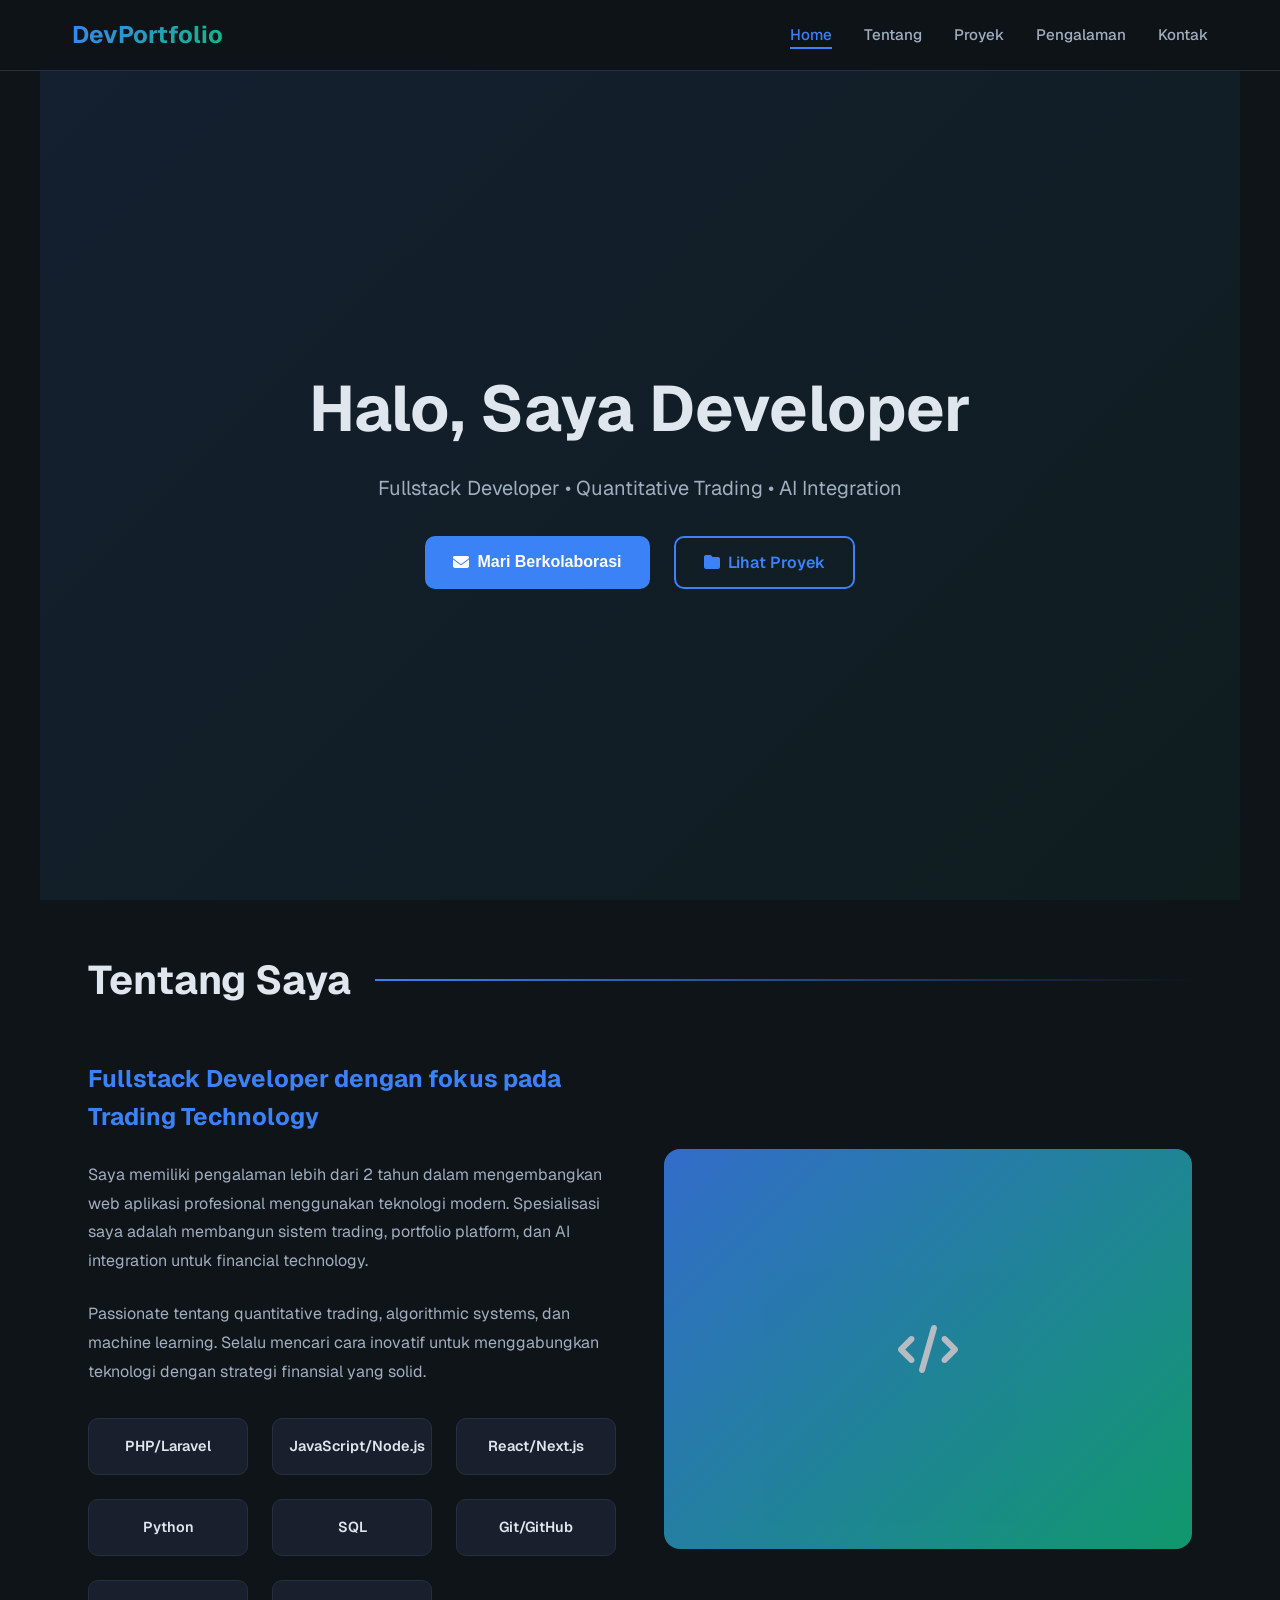
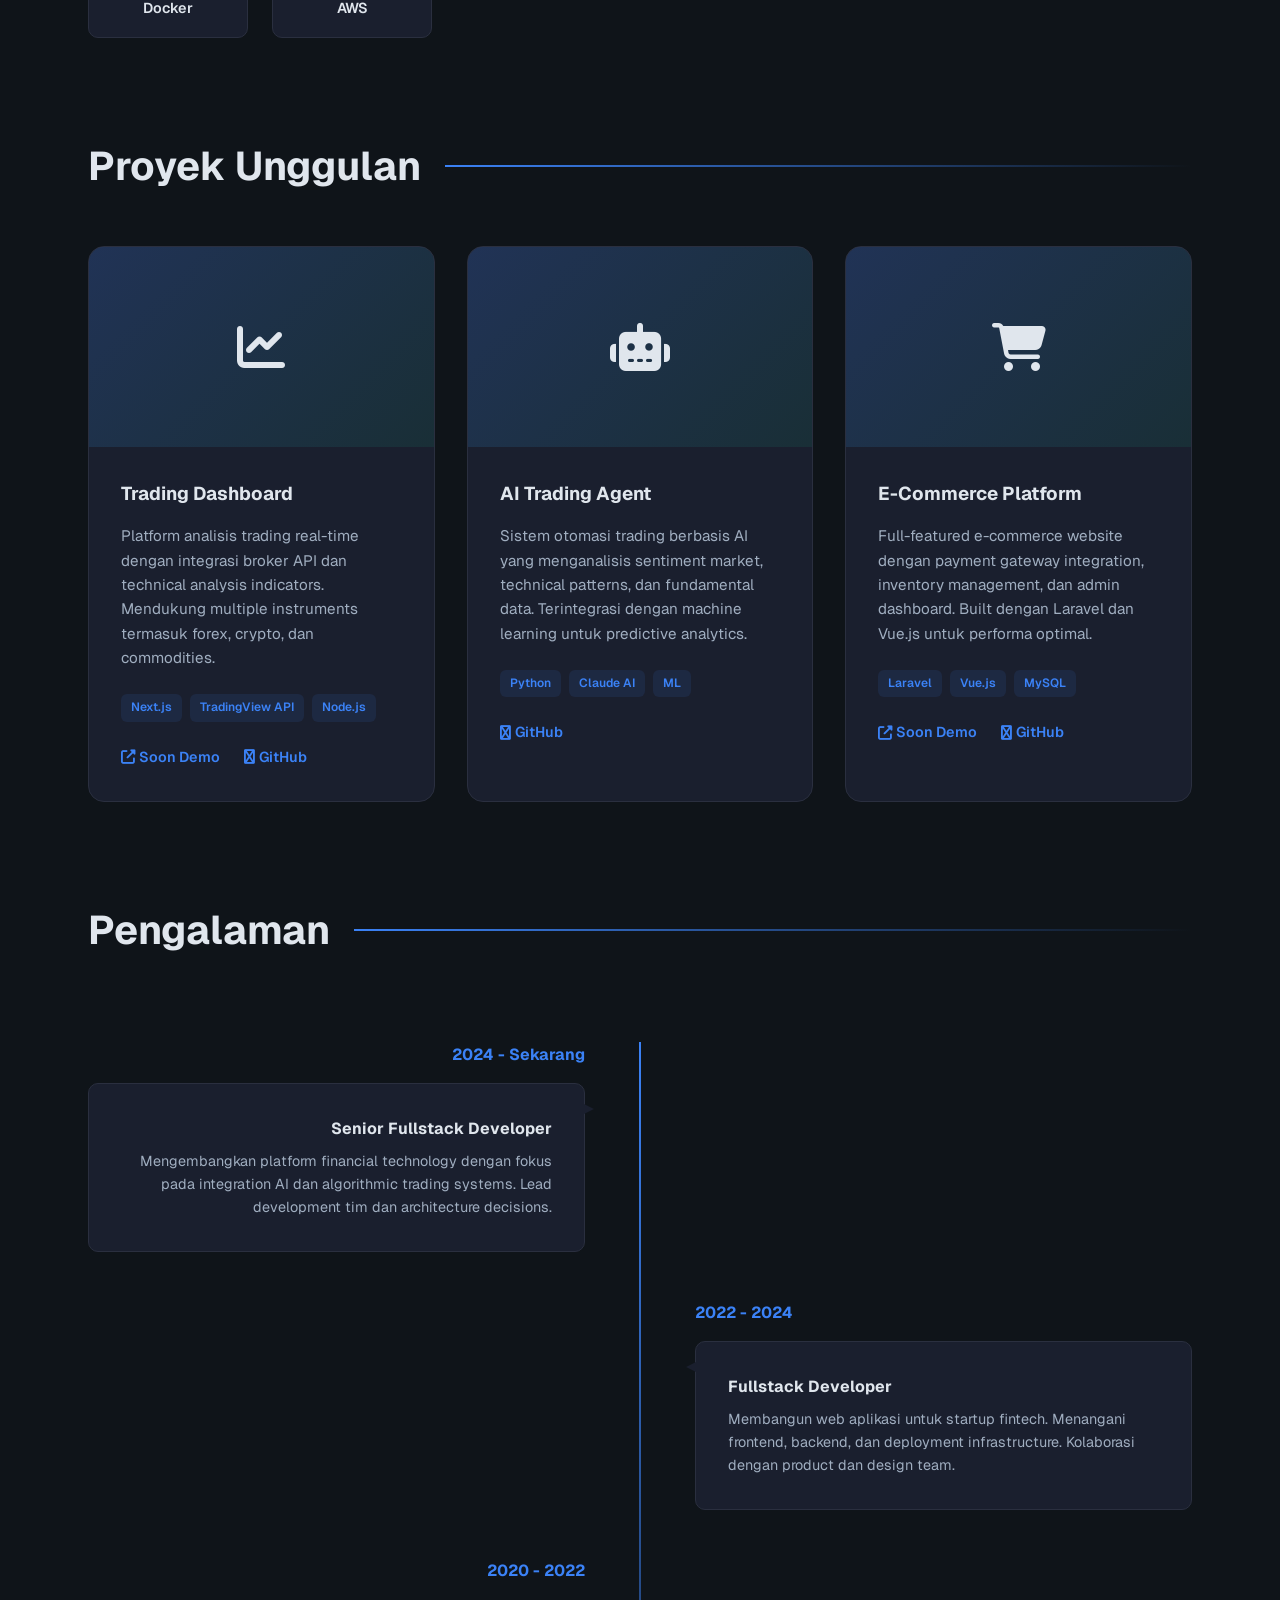
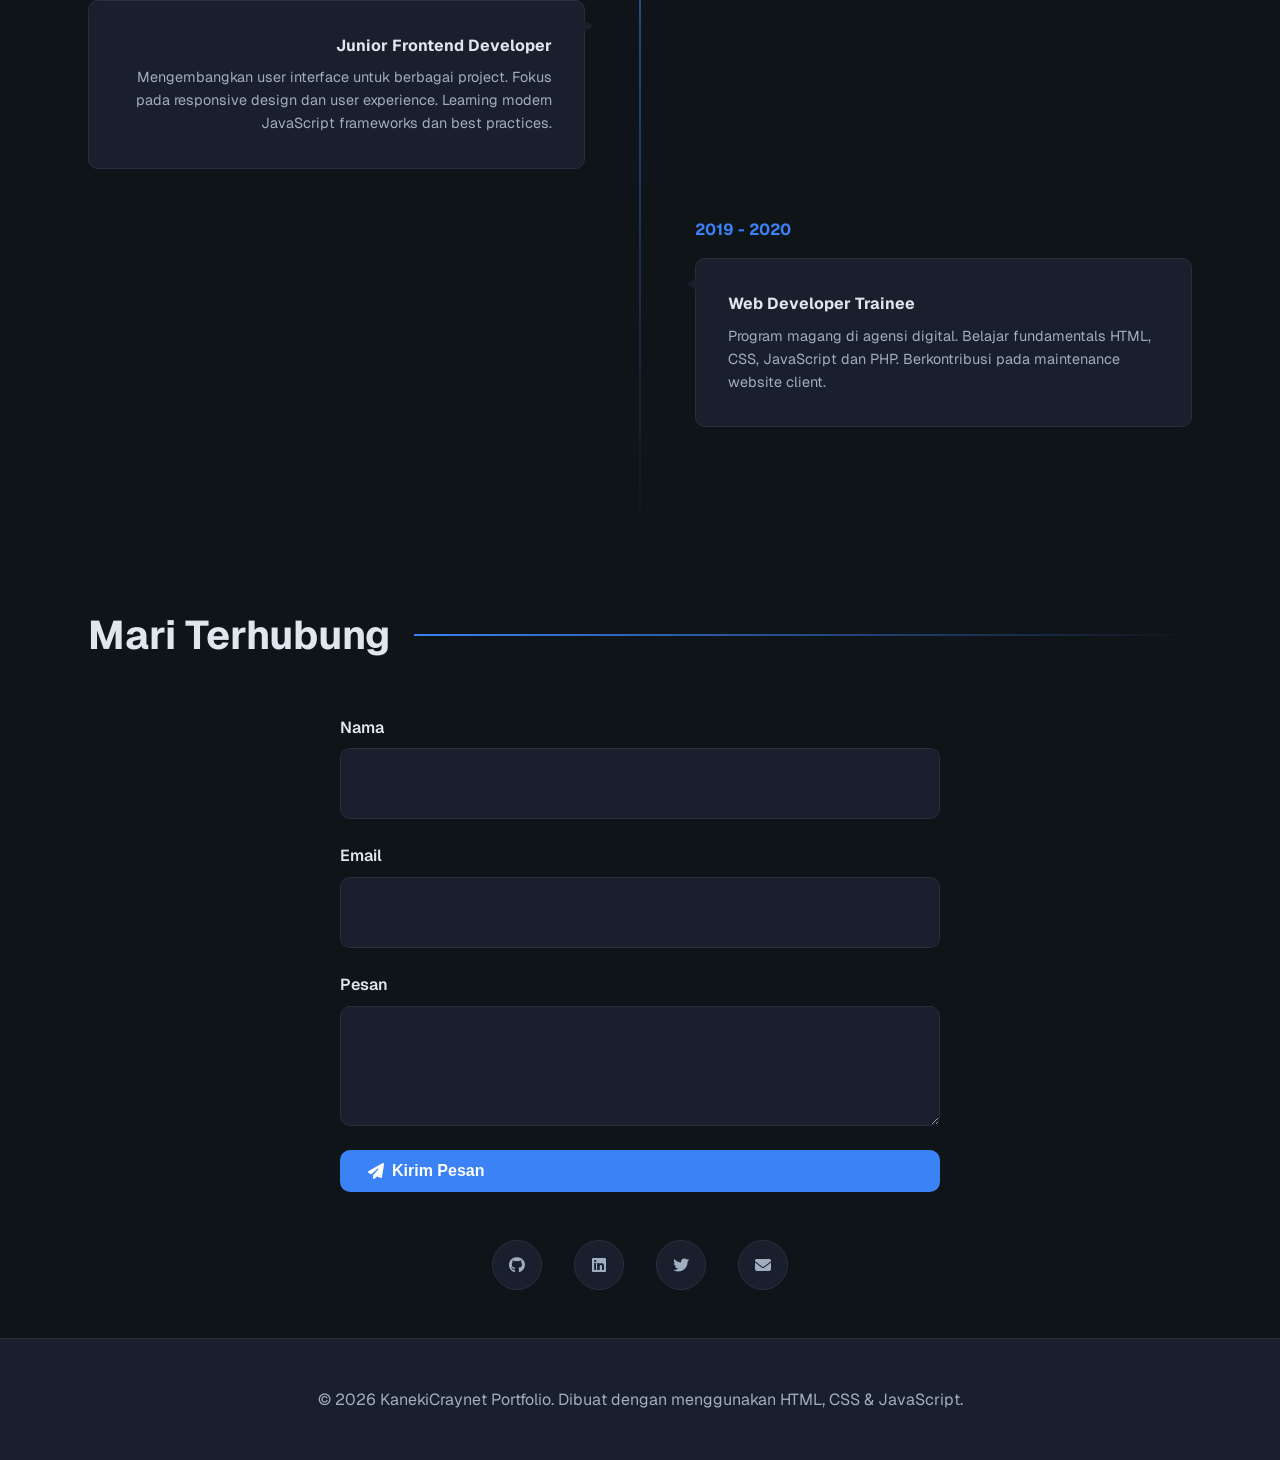
==== index.html @ db85d79d "Update title and author information in index.html" ====
<!DOCTYPE html>
<html lang="id">
<head>
    <meta charset="UTF-8">
    <meta name="viewport" content="width=device-width, initial-scale=1.0">
    <meta name="description" content="Portfolio profesional - Fullstack Developer & Quantitative Trading Enthusiast">
    <meta name="keywords" content="kanekicraynet, portfolio, frontend, backend, trading">
    <meta name="author" content="Dzakri Phalosa Nugroho">
    <title>Portfolio KanekiCraynet - Fullstack Developer</title>
    <link rel="preconnect" href="https://fonts.googleapis.com">
    <link rel="preconnect" href="https://fonts.gstatic.com" crossorigin>
    <link href="https://fonts.googleapis.com/css2?family=Geist:wght@400;500;600;700&display=swap" rel="stylesheet">
    <link href="https://cdnjs.cloudflare.com/ajax/libs/font-awesome/6.4.0/css/all.min.css" rel="stylesheet">
    <style>
        :root {
            --color-bg: #0f1419;
            --color-surface: #1a1f2e;
            --color-border: #2a2f3f;
            --color-text: #e0e6ed;
            --color-text-muted: #a0aec0;
            --color-primary: #3b82f6;
            --color-primary-hover: #2563eb;
            --color-accent: #10b981;
            --color-warning: #f59e0b;
            --space-xs: 0.5rem;
            --space-sm: 1rem;
            --space-md: 1.5rem;
            --space-lg: 2rem;
            --space-xl: 3rem;
            --radius-sm: 6px;
            --radius-md: 10px;
            --radius-lg: 16px;
            --transition: all 0.3s cubic-bezier(0.4, 0, 0.2, 1);
        }

        * {
            margin: 0;
            padding: 0;
            box-sizing: border-box;
        }

        html {
            scroll-behavior: smooth;
        }

        body {
            font-family: 'Geist', -apple-system, BlinkMacSystemFont, 'Segoe UI', sans-serif;
            background-color: var(--color-bg);
            color: var(--color-text);
            line-height: 1.6;
            overflow-x: hidden;
        }

        /* ===== HEADER & NAVIGATION ===== */
        header {
            position: fixed;
            top: 0;
            width: 100%;
            background: rgba(15, 20, 25, 0.95);
            backdrop-filter: blur(8px);
            border-bottom: 1px solid var(--color-border);
            z-index: 1000;
        }

        nav {
            display: flex;
            justify-content: space-between;
            align-items: center;
            padding: var(--space-sm) var(--space-lg);
            max-width: 1200px;
            margin: 0 auto;
            width: 100%;
        }

        .logo {
            font-size: 1.5rem;
            font-weight: 700;
            background: linear-gradient(135deg, var(--color-primary) 0%, var(--color-accent) 100%);
            -webkit-background-clip: text;
            -webkit-text-fill-color: transparent;
            background-clip: text;
        }

        .nav-links {
            display: flex;
            gap: var(--space-lg);
            list-style: none;
        }

        .nav-links a {
            color: var(--color-text-muted);
            text-decoration: none;
            font-size: 0.95rem;
            font-weight: 500;
            transition: var(--transition);
            position: relative;
        }

        .nav-links a:hover,
        .nav-links a.active {
            color: var(--color-primary);
        }

        .nav-links a.active::after {
            content: '';
            position: absolute;
            bottom: -5px;
            left: 0;
            width: 100%;
            height: 2px;
            background: var(--color-primary);
        }

        .menu-toggle {
            display: none;
            background: none;
            border: none;
            color: var(--color-text);
            font-size: 1.5rem;
            cursor: pointer;
        }

        /* ===== HERO SECTION ===== */
        .hero {
            margin-top: 60px;
            min-height: calc(100vh - 60px);
            display: flex;
            align-items: center;
            justify-content: center;
            padding: var(--space-xl);
            background: linear-gradient(135deg, rgba(59, 130, 244, 0.1) 0%, rgba(16, 185, 129, 0.05) 100%);
            position: relative;
            overflow: hidden;
        }

        .hero::before {
            content: '';
            position: absolute;
            top: -50%;
            right: -20%;
            width: 400px;
            height: 400px;
            background: radial-gradient(circle, rgba(59, 130, 244, 0.1) 0%, transparent 70%);
            border-radius: 50%;
        }

        .hero-content {
            text-align: center;
            max-width: 700px;
            z-index: 1;
        }

        .hero h1 {
            font-size: clamp(2.5rem, 8vw, 4rem);
            font-weight: 700;
            margin-bottom: var(--space-md);
            line-height: 1.2;
        }

        .hero .subtitle {
            font-size: clamp(1rem, 2vw, 1.25rem);
            color: var(--color-text-muted);
            margin-bottom: var(--space-lg);
        }

        .cta-buttons {
            display: flex;
            gap: var(--space-md);
            justify-content: center;
            flex-wrap: wrap;
            margin-top: var(--space-lg);
        }

        .btn {
            padding: 12px 28px;
            border-radius: var(--radius-md);
            font-size: 1rem;
            font-weight: 600;
            cursor: pointer;
            transition: var(--transition);
            text-decoration: none;
            display: inline-flex;
            align-items: center;
            gap: var(--space-xs);
            border: none;
        }

        .btn-primary {
            background: var(--color-primary);
            color: white;
        }

        .btn-primary:hover {
            background: var(--color-primary-hover);
            transform: translateY(-2px);
            box-shadow: 0 12px 24px rgba(59, 130, 244, 0.3);
        }

        .btn-secondary {
            background: transparent;
            color: var(--color-primary);
            border: 2px solid var(--color-primary);
        }

        .btn-secondary:hover {
            background: var(--color-primary);
            color: white;
        }

        /* ===== SECTIONS ===== */
        section {
            padding: var(--space-xl);
            max-width: 1200px;
            margin: 0 auto;
        }

        .section-title {
            font-size: clamp(2rem, 5vw, 2.5rem);
            font-weight: 700;
            margin-bottom: var(--space-xl);
            color: var(--color-text);
            display: flex;
            align-items: center;
            gap: var(--space-md);
        }

        .section-title::after {
            content: '';
            flex: 1;
            height: 2px;
            background: linear-gradient(90deg, var(--color-primary) 0%, transparent 100%);
        }

        /* ===== ABOUT SECTION ===== */
        .about-grid {
            display: grid;
            grid-template-columns: 1fr 1fr;
            gap: var(--space-xl);
            align-items: center;
        }

        .about-text h3 {
            font-size: 1.5rem;
            margin-bottom: var(--space-md);
            color: var(--color-primary);
        }

        .about-text p {
            margin-bottom: var(--space-md);
            color: var(--color-text-muted);
            line-height: 1.8;
        }

        .skills-grid {
            display: grid;
            grid-template-columns: repeat(auto-fit, minmax(120px, 1fr));
            gap: var(--space-md);
            margin-top: var(--space-lg);
        }

        .skill-tag {
            background: var(--color-surface);
            border: 1px solid var(--color-border);
            padding: var(--space-sm);
            border-radius: var(--radius-md);
            text-align: center;
            font-size: 0.9rem;
            font-weight: 600;
            transition: var(--transition);
        }

        .skill-tag:hover {
            background: var(--color-primary);
            border-color: var(--color-primary);
            transform: translateY(-4px);
        }

        .about-image {
            width: 100%;
            height: 400px;
            background: linear-gradient(135deg, var(--color-primary), var(--color-accent));
            border-radius: var(--radius-lg);
            display: flex;
            align-items: center;
            justify-content: center;
            font-size: 3rem;
            opacity: 0.8;
        }

        /* ===== PROJECTS SECTION ===== */
        .projects-grid {
            display: grid;
            grid-template-columns: repeat(auto-fit, minmax(300px, 1fr));
            gap: var(--space-lg);
        }

        .project-card {
            background: var(--color-surface);
            border: 1px solid var(--color-border);
            border-radius: var(--radius-lg);
            overflow: hidden;
            transition: var(--transition);
        }

        .project-card:hover {
            border-color: var(--color-primary);
            box-shadow: 0 20px 40px rgba(59, 130, 244, 0.15);
            transform: translateY(-8px);
        }

        .project-image {
            width: 100%;
            height: 200px;
            background: linear-gradient(135deg, rgba(59, 130, 244, 0.2) 0%, rgba(16, 185, 129, 0.1) 100%);
            display: flex;
            align-items: center;
            justify-content: center;
            font-size: 3rem;
        }

        .project-content {
            padding: var(--space-lg);
        }

        .project-content h3 {
            margin-bottom: var(--space-sm);
            color: var(--color-text);
        }

        .project-content p {
            color: var(--color-text-muted);
            font-size: 0.95rem;
            margin-bottom: var(--space-md);
            line-height: 1.6;
        }

        .project-tags {
            display: flex;
            flex-wrap: wrap;
            gap: var(--space-xs);
            margin-bottom: var(--space-md);
        }

        .project-tag {
            font-size: 0.75rem;
            background: rgba(59, 130, 244, 0.1);
            color: var(--color-primary);
            padding: 4px 10px;
            border-radius: var(--radius-sm);
            font-weight: 600;
        }

        .project-links {
            display: flex;
            gap: var(--space-md);
        }

        .project-links a {
            color: var(--color-primary);
            text-decoration: none;
            font-size: 0.9rem;
            font-weight: 600;
            display: flex;
            align-items: center;
            gap: 4px;
            transition: var(--transition);
        }

        .project-links a:hover {
            color: var(--color-accent);
            transform: translateX(4px);
        }

        /* ===== EXPERIENCE SECTION ===== */
        .timeline {
            position: relative;
            padding: var(--space-lg) 0;
        }

        .timeline::before {
            content: '';
            position: absolute;
            left: 50%;
            transform: translateX(-50%);
            width: 2px;
            height: 100%;
            background: linear-gradient(180deg, var(--color-primary) 0%, transparent 100%);
        }

        .timeline-item {
            margin-bottom: var(--space-xl);
            width: 45%;
        }

        .timeline-item:nth-child(odd) {
            margin-left: 0;
            text-align: right;
        }

        .timeline-item:nth-child(even) {
            margin-left: auto;
        }

        .timeline-content {
            background: var(--color-surface);
            border: 1px solid var(--color-border);
            padding: var(--space-lg);
            border-radius: var(--radius-md);
            position: relative;
        }

        .timeline-item:nth-child(odd) .timeline-content::after {
            content: '';
            position: absolute;
            right: -10px;
            top: 20px;
            width: 0;
            height: 0;
            border-left: 10px solid var(--color-surface);
            border-top: 5px solid transparent;
            border-bottom: 5px solid transparent;
        }

        .timeline-item:nth-child(even) .timeline-content::after {
            content: '';
            position: absolute;
            left: -10px;
            top: 20px;
            width: 0;
            height: 0;
            border-right: 10px solid var(--color-surface);
            border-top: 5px solid transparent;
            border-bottom: 5px solid transparent;
        }

        .timeline-date {
            font-weight: 700;
            color: var(--color-primary);
            margin-bottom: var(--space-sm);
        }

        .timeline-content h4 {
            color: var(--color-text);
            margin-bottom: var(--space-xs);
        }

        .timeline-content p {
            color: var(--color-text-muted);
            font-size: 0.9rem;
        }

        /* ===== CONTACT SECTION ===== */
        .contact-container {
            max-width: 600px;
            margin: 0 auto;
        }

        .contact-form {
            display: flex;
            flex-direction: column;
            gap: var(--space-md);
        }

        .form-group {
            display: flex;
            flex-direction: column;
        }

        .form-group label {
            margin-bottom: var(--space-xs);
            font-weight: 600;
            color: var(--color-text);
        }

        .form-group input,
        .form-group textarea {
            background: var(--color-surface);
            border: 1px solid var(--color-border);
            color: var(--color-text);
            padding: var(--space-md);
            border-radius: var(--radius-md);
            font-family: inherit;
            font-size: 1rem;
            transition: var(--transition);
        }

        .form-group input:focus,
        .form-group textarea:focus {
            outline: none;
            border-color: var(--color-primary);
            box-shadow: 0 0 0 3px rgba(59, 130, 244, 0.1);
        }

        .form-group textarea {
            resize: vertical;
            min-height: 120px;
        }

        .social-links {
            display: flex;
            justify-content: center;
            gap: var(--space-lg);
            margin-top: var(--space-xl);
        }

        .social-links a {
            width: 50px;
            height: 50px;
            display: flex;
            align-items: center;
            justify-content: center;
            background: var(--color-surface);
            border: 1px solid var(--color-border);
            border-radius: 50%;
            color: var(--color-text-muted);
            transition: var(--transition);
            text-decoration: none;
        }

        .social-links a:hover {
            background: var(--color-primary);
            border-color: var(--color-primary);
            color: white;
            transform: translateY(-4px);
        }

        /* ===== FOOTER ===== */
        footer {
            background: var(--color-surface);
            border-top: 1px solid var(--color-border);
            padding: var(--space-xl);
            text-align: center;
            color: var(--color-text-muted);
        }

        footer p {
            margin: 0;
        }

        /* ===== RESPONSIVE ===== */
        @media (max-width: 768px) {
            .nav-links {
                display: none;
                position: absolute;
                top: 60px;
                left: 0;
                right: 0;
                flex-direction: column;
                background: var(--color-surface);
                border-bottom: 1px solid var(--color-border);
                gap: 0;
                padding: var(--space-lg);
            }

            .nav-links.active {
                display: flex;
            }

            .nav-links a {
                padding: var(--space-md) 0;
                border-bottom: 1px solid var(--color-border);
            }

            .menu-toggle {
                display: block;
            }

            .about-grid {
                grid-template-columns: 1fr;
            }

            .about-image {
                height: 300px;
            }

            .timeline::before {
                left: 20px;
            }

            .timeline-item,
            .timeline-item:nth-child(odd) {
                width: 100%;
                margin-left: 60px !important;
                text-align: left !important;
            }

            .timeline-content::after {
                display: none;
            }

            .timeline-item::before {
                content: '';
                position: absolute;
                left: -43px;
                top: 0;
                width: 16px;
                height: 16px;
                background: var(--color-primary);
                border: 3px solid var(--color-bg);
                border-radius: 50%;
            }

            section {
                padding: var(--space-lg);
            }

            .cta-buttons {
                flex-direction: column;
            }

            .btn {
                justify-content: center;
            }
        }

        @media (max-width: 480px) {
            :root {
                --space-xl: 2rem;
                --space-lg: 1.5rem;
            }

            .section-title {
                font-size: 1.5rem;
            }

            .section-title::after {
                display: none;
            }

            .skills-grid {
                grid-template-columns: repeat(2, 1fr);
            }

            .projects-grid {
                grid-template-columns: 1fr;
            }

            .hero h1 {
                font-size: 2rem;
            }
        }
    </style>
</head>
<body>
    <!-- HEADER & NAVIGATION -->
    <header>
        <nav>
            <div class="logo">Dev<span style="color: var(--color-accent);">Portfolio</span></div>
            <ul class="nav-links">
                <li><a href="#hero" class="nav-link active">Home</a></li>
                <li><a href="#about" class="nav-link">Tentang</a></li>
                <li><a href="#projects" class="nav-link">Proyek</a></li>
                <li><a href="#experience" class="nav-link">Pengalaman</a></li>
                <li><a href="#contact" class="nav-link">Kontak</a></li>
            </ul>
            <button class="menu-toggle" aria-label="Toggle menu">
                <i class="fas fa-bars"></i>
            </button>
        </nav>
    </header>

    <!-- HERO SECTION -->
    <section class="hero" id="hero">
        <div class="hero-content">
            <h1>Halo, Saya Developer</h1>
            <p class="subtitle">Fullstack Developer • Quantitative Trading • AI Integration</p>
            <div class="cta-buttons">
                <button class="btn btn-primary" onclick="document.getElementById('contact').scrollIntoView()">
                    <i class="fas fa-envelope"></i> Mari Berkolaborasi
                </button>
                <a href="#projects" class="btn btn-secondary">
                    <i class="fas fa-folder"></i> Lihat Proyek
                </a>
            </div>
        </div>
    </section>

    <!-- ABOUT SECTION -->
    <section id="about">
        <h2 class="section-title">Tentang Saya</h2>
        <div class="about-grid">
            <div class="about-text">
                <h3>Fullstack Developer dengan fokus pada Trading Technology</h3>
                <p>Saya memiliki pengalaman lebih dari 2 tahun dalam mengembangkan web aplikasi profesional menggunakan teknologi modern. Spesialisasi saya adalah membangun sistem trading, portfolio platform, dan AI integration untuk financial technology.</p>
                <p>Passionate tentang quantitative trading, algorithmic systems, dan machine learning. Selalu mencari cara inovatif untuk menggabungkan teknologi dengan strategi finansial yang solid.</p>
                <div class="skills-grid">
                    <div class="skill-tag">PHP/Laravel</div>
                    <div class="skill-tag">JavaScript/Node.js</div>
                    <div class="skill-tag">React/Next.js</div>
                    <div class="skill-tag">Python</div>
                    <div class="skill-tag">SQL</div>
                    <div class="skill-tag">Git/GitHub</div>
                    <div class="skill-tag">Docker</div>
                    <div class="skill-tag">AWS</div>
                </div>
            </div>
            <div class="about-image">
                <i class="fas fa-code"></i>
            </div>
        </div>
    </section>

    <!-- PROJECTS SECTION -->
    <section id="projects">
        <h2 class="section-title">Proyek Unggulan</h2>
        <div class="projects-grid">
            <div class="project-card">
                <div class="project-image">
                    <i class="fas fa-chart-line"></i>
                </div>
                <div class="project-content">
                    <h3>Trading Dashboard</h3>
                    <p>Platform analisis trading real-time dengan integrasi broker API dan technical analysis indicators. Mendukung multiple instruments termasuk forex, crypto, dan commodities.</p>
                    <div class="project-tags">
                        <span class="project-tag">Next.js</span>
                        <span class="project-tag">TradingView API</span>
                        <span class="project-tag">Node.js</span>
                    </div>
                    <div class="project-links">
                        <a href="#"><i class="fas fa-external-link-alt"></i> Soon Demo</a>
                        <a href="https://github.com/KanekiCraynet/Funded-Market"><i class="fas fa-github"></i> GitHub</a>
                    </div>
                </div>
            </div>

            <div class="project-card">
                <div class="project-image">
                    <i class="fas fa-robot"></i>
                </div>
                <div class="project-content">
                    <h3>AI Trading Agent</h3>
                    <p>Sistem otomasi trading berbasis AI yang menganalisis sentiment market, technical patterns, dan fundamental data. Terintegrasi dengan machine learning untuk predictive analytics.</p>
                    <div class="project-tags">
                        <span class="project-tag">Python</span>
                        <span class="project-tag">Claude AI</span>
                        <span class="project-tag">ML</span>
                    </div>
                    <div class="project-links">
                        <a href="https://github.com/KanekiCraynet/AI-Gen-Xll-1.6"><i class="fas fa-github"></i> GitHub</a>
                    </div>
                </div>
            </div>

            <div class="project-card">
                <div class="project-image">
                    <i class="fas fa-shopping-cart"></i>
                </div>
                <div class="project-content">
                    <h3>E-Commerce Platform</h3>
                    <p>Full-featured e-commerce website dengan payment gateway integration, inventory management, dan admin dashboard. Built dengan Laravel dan Vue.js untuk performa optimal.</p>
                    <div class="project-tags">
                        <span class="project-tag">Laravel</span>
                        <span class="project-tag">Vue.js</span>
                        <span class="project-tag">MySQL</span>
                    </div>
                    <div class="project-links">
                        <a href="#"><i class="fas fa-external-link-alt"></i>Soon Demo</a>
                        <a href="https://github.com/KanekiCraynet/website-topup-game"><i class="fas fa-github"></i> GitHub</a>
                    </div>
                </div>
            </div>
        </div>
    </section>

    <!-- EXPERIENCE SECTION -->
    <section id="experience">
        <h2 class="section-title">Pengalaman</h2>
        <div class="timeline">
            <div class="timeline-item">
                <div class="timeline-date">2024 - Sekarang</div>
                <div class="timeline-content">
                    <h4>Senior Fullstack Developer</h4>
                    <p>Mengembangkan platform financial technology dengan fokus pada integration AI dan algorithmic trading systems. Lead development tim dan architecture decisions.</p>
                </div>
            </div>

            <div class="timeline-item">
                <div class="timeline-date">2022 - 2024</div>
                <div class="timeline-content">
                    <h4>Fullstack Developer</h4>
                    <p>Membangun web aplikasi untuk startup fintech. Menangani frontend, backend, dan deployment infrastructure. Kolaborasi dengan product dan design team.</p>
                </div>
            </div>

            <div class="timeline-item">
                <div class="timeline-date">2020 - 2022</div>
                <div class="timeline-content">
                    <h4>Junior Frontend Developer</h4>
                    <p>Mengembangkan user interface untuk berbagai project. Fokus pada responsive design dan user experience. Learning modern JavaScript frameworks dan best practices.</p>
                </div>
            </div>

            <div class="timeline-item">
                <div class="timeline-date">2019 - 2020</div>
                <div class="timeline-content">
                    <h4>Web Developer Trainee</h4>
                    <p>Program magang di agensi digital. Belajar fundamentals HTML, CSS, JavaScript dan PHP. Berkontribusi pada maintenance website client.</p>
                </div>
            </div>
        </div>
    </section>

    <!-- CONTACT SECTION -->
    <section id="contact">
        <h2 class="section-title">Mari Terhubung</h2>
        <div class="contact-container">
            <form class="contact-form" onsubmit="handleFormSubmit(event)">
                <div class="form-group">
                    <label for="name">Nama</label>
                    <input type="text" id="name" name="name" required>
                </div>
                <div class="form-group">
                    <label for="email">Email</label>
                    <input type="email" id="email" name="email" required>
                </div>
                <div class="form-group">
                    <label for="message">Pesan</label>
                    <textarea id="message" name="message" required></textarea>
                </div>
                <button type="submit" class="btn btn-primary">
                    <i class="fas fa-paper-plane"></i> Kirim Pesan
                </button>
            </form>

            <div class="social-links">
                <a href="https://github.com" target="_blank" rel="noopener noreferrer" title="GitHub">
                    <i class="fab fa-github"></i>
                </a>
                <a href="https://linkedin.com" target="_blank" rel="noopener noreferrer" title="LinkedIn">
                    <i class="fab fa-linkedin"></i>
                </a>
                <a href="https://twitter.com" target="_blank" rel="noopener noreferrer" title="Twitter">
                    <i class="fab fa-twitter"></i>
                </a>
                <a href="mailto:your.email@example.com" title="Email">
                    <i class="fas fa-envelope"></i>
                </a>
            </div>
        </div>
    </section>

    <!-- FOOTER -->
    <footer>
        <p>&copy; 2026 KanekiCraynet Portfolio. Dibuat dengan <i class=style="color: var(--color-accent);"></i> menggunakan HTML, CSS & JavaScript.</p>
    </footer>

    <script>
        // ===== SMOOTH NAVIGATION =====
        document.querySelectorAll('.nav-link').forEach(link => {
            link.addEventListener('click', (e) => {
                document.querySelectorAll('.nav-link').forEach(l => l.classList.remove('active'));
                link.classList.add('active');
                document.querySelector('.nav-links').classList.remove('active');
            });
        });

        // ===== MOBILE MENU TOGGLE =====
        document.querySelector('.menu-toggle').addEventListener('click', () => {
            document.querySelector('.nav-links').classList.toggle('active');
        });

        // ===== CLOSE MENU WHEN CLICKING ON LINK =====
        document.querySelectorAll('.nav-links a').forEach(link => {
            link.addEventListener('click', () => {
                document.querySelector('.nav-links').classList.remove('active');
            });
        });

        // ===== FORM HANDLING =====
        function handleFormSubmit(event) {
            event.preventDefault();
            const name = document.getElementById('name').value;
            const email = document.getElementById('email').value;
            const message = document.getElementById('message').value;
            
            alert(`Terima kasih ${name}! Pesan Anda telah diterima. Kami akan menghubungi Anda di ${email}`);
            event.target.reset();
        }

        // ===== SCROLL DETECTION FOR NAV HIGHLIGHTING =====
        window.addEventListener('scroll', () => {
            const sections = document.querySelectorAll('section');
            const scrollPos = window.scrollY;

            sections.forEach(section => {
                const sectionTop = section.offsetTop - 100;
                const sectionHeight = section.offsetHeight;
                const sectionId = section.getAttribute('id');
                
                if (scrollPos >= sectionTop && scrollPos < sectionTop + sectionHeight) {
                    document.querySelectorAll('.nav-link').forEach(link => {
                        link.classList.remove('active');
                    });
                    document.querySelector(`a[href="#${sectionId}"]`).classList.add('active');
                }
            });
        });
    </script>
</body>
</html>
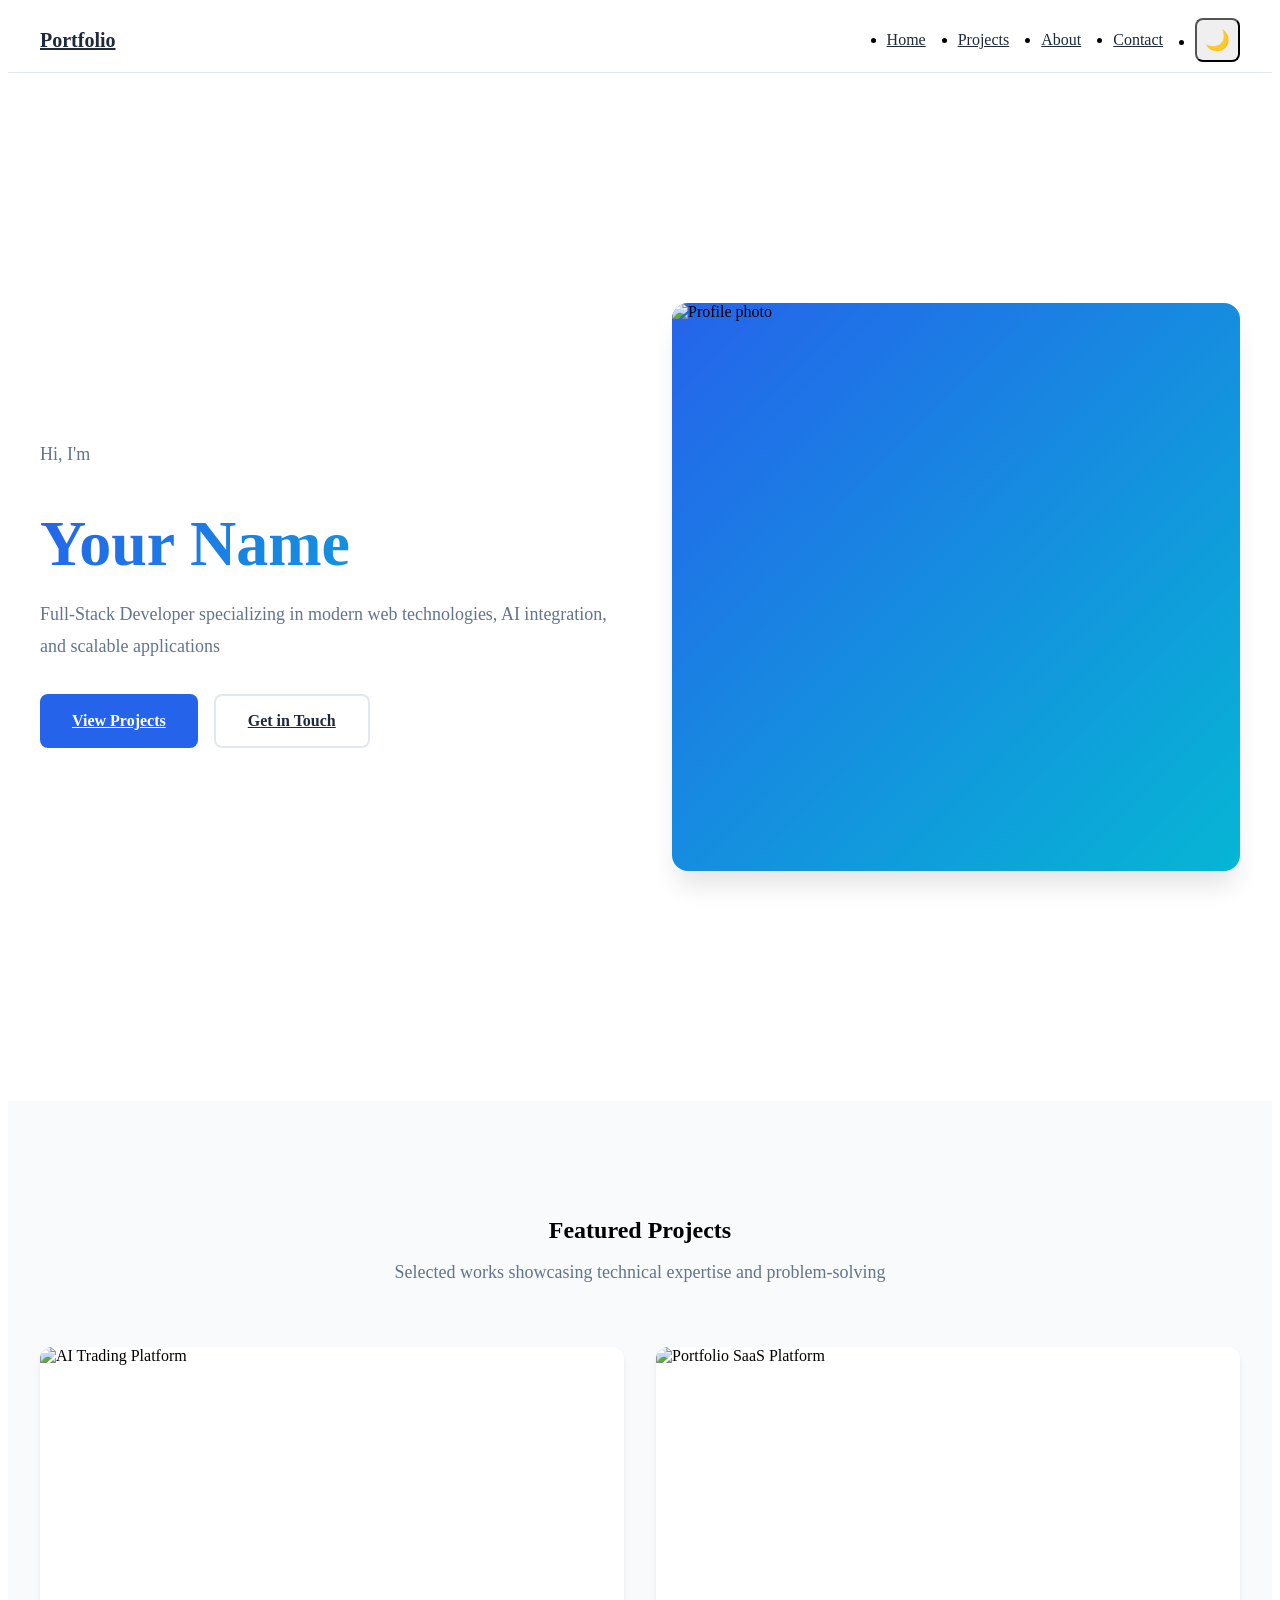
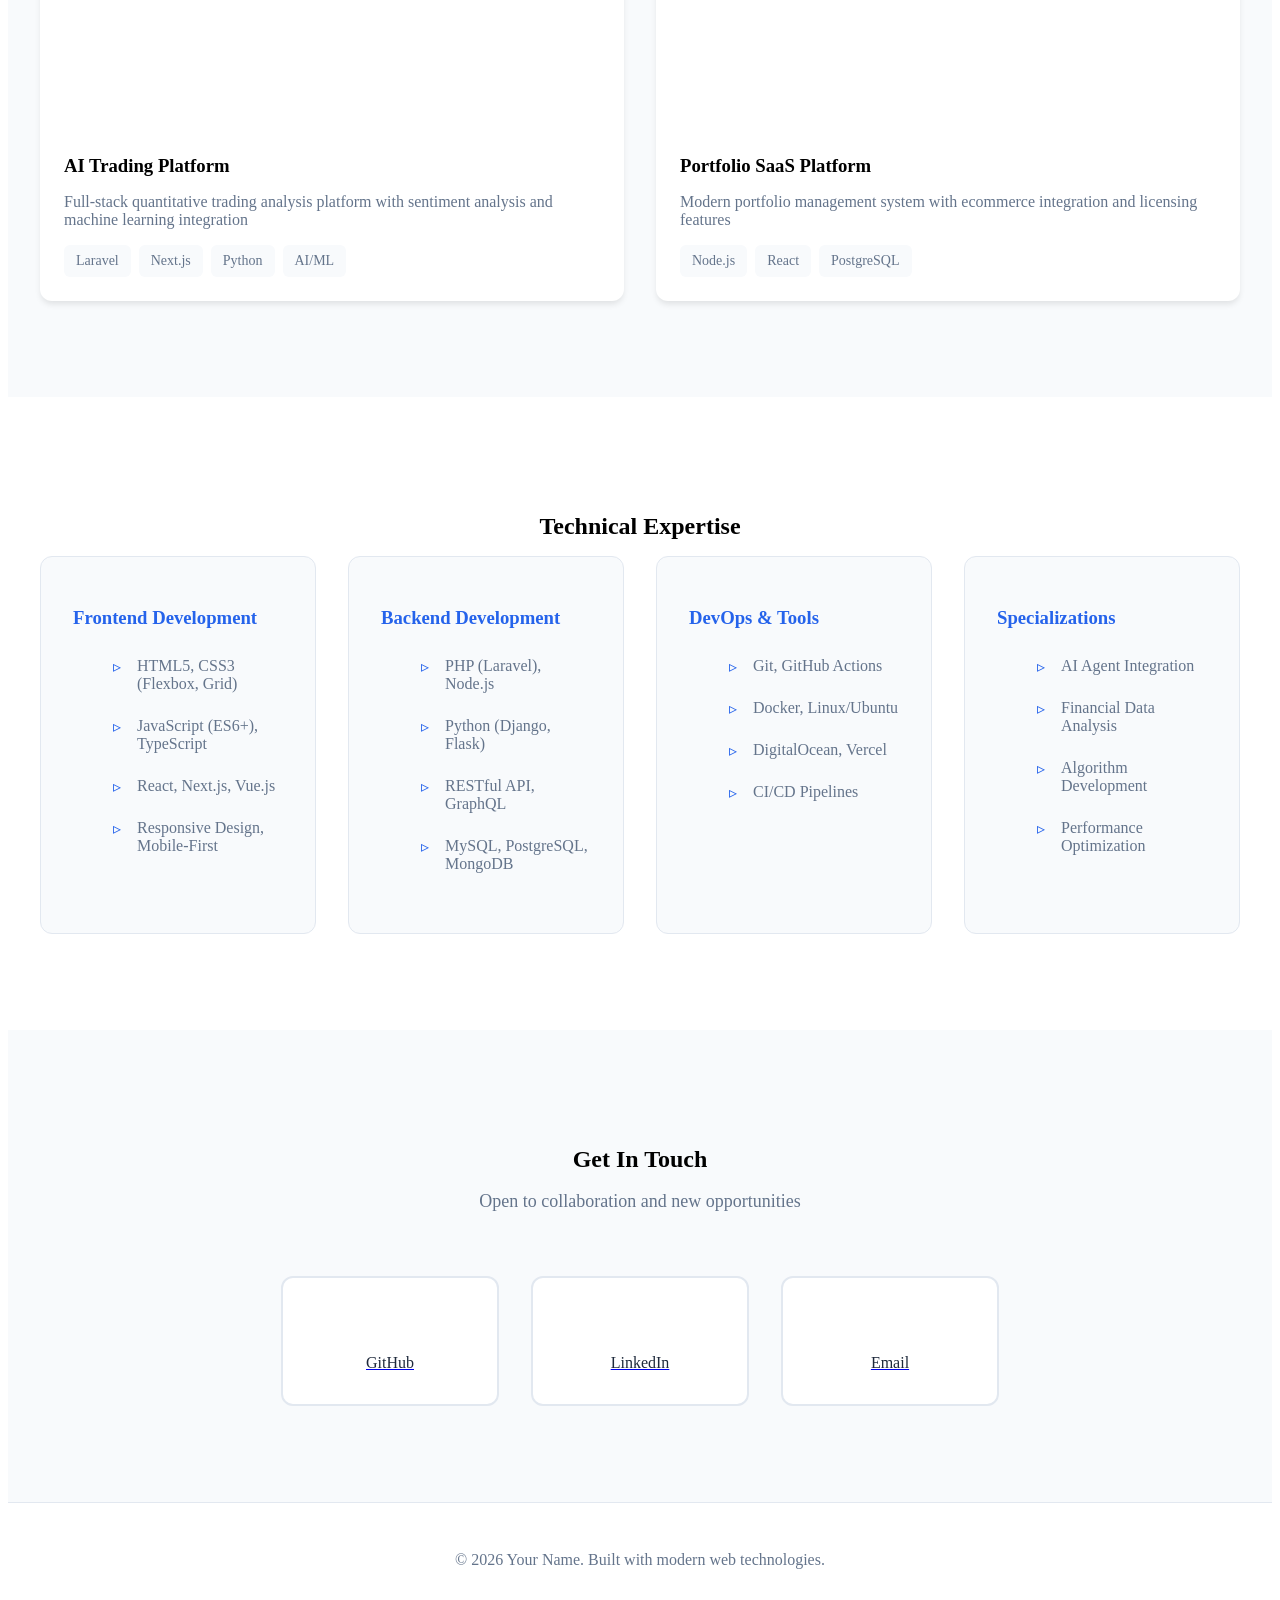
==== commit 9ed06e07: "Revise index.html for SEO and navigation improvements Updated SEO meta tags, navigation structure, a" ====
--- a/index.html
+++ b/index.html
@@ -3,898 +3,224 @@
 <head>
     <meta charset="UTF-8">
     <meta name="viewport" content="width=device-width, initial-scale=1.0">
-    <meta name="description" content="Portfolio profesional - Fullstack Developer & Quantitative Trading Enthusiast">
-    <meta name="keywords" content="kanekicraynet, portfolio, frontend, backend, trading">
-    <meta name="author" content="Dzakri Phalosa Nugroho">
-    <title>Portfolio KanekiCraynet - Fullstack Developer</title>
-    <link rel="preconnect" href="https://fonts.googleapis.com">
-    <link rel="preconnect" href="https://fonts.gstatic.com" crossorigin>
-    <link href="https://fonts.googleapis.com/css2?family=Geist:wght@400;500;600;700&display=swap" rel="stylesheet">
-    <link href="https://cdnjs.cloudflare.com/ajax/libs/font-awesome/6.4.0/css/all.min.css" rel="stylesheet">
-    <style>
-        :root {
-            --color-bg: #0f1419;
-            --color-surface: #1a1f2e;
-            --color-border: #2a2f3f;
-            --color-text: #e0e6ed;
-            --color-text-muted: #a0aec0;
-            --color-primary: #3b82f6;
-            --color-primary-hover: #2563eb;
-            --color-accent: #10b981;
-            --color-warning: #f59e0b;
-            --space-xs: 0.5rem;
-            --space-sm: 1rem;
-            --space-md: 1.5rem;
-            --space-lg: 2rem;
-            --space-xl: 3rem;
-            --radius-sm: 6px;
-            --radius-md: 10px;
-            --radius-lg: 16px;
-            --transition: all 0.3s cubic-bezier(0.4, 0, 0.2, 1);
-        }
-
-        * {
-            margin: 0;
-            padding: 0;
-            box-sizing: border-box;
-        }
-
-        html {
-            scroll-behavior: smooth;
-        }
-
-        body {
-            font-family: 'Geist', -apple-system, BlinkMacSystemFont, 'Segoe UI', sans-serif;
-            background-color: var(--color-bg);
-            color: var(--color-text);
-            line-height: 1.6;
-            overflow-x: hidden;
-        }
-
-        /* ===== HEADER & NAVIGATION ===== */
-        header {
-            position: fixed;
-            top: 0;
-            width: 100%;
-            background: rgba(15, 20, 25, 0.95);
-            backdrop-filter: blur(8px);
-            border-bottom: 1px solid var(--color-border);
-            z-index: 1000;
-        }
-
-        nav {
-            display: flex;
-            justify-content: space-between;
-            align-items: center;
-            padding: var(--space-sm) var(--space-lg);
-            max-width: 1200px;
-            margin: 0 auto;
-            width: 100%;
-        }
-
-        .logo {
-            font-size: 1.5rem;
-            font-weight: 700;
-            background: linear-gradient(135deg, var(--color-primary) 0%, var(--color-accent) 100%);
-            -webkit-background-clip: text;
-            -webkit-text-fill-color: transparent;
-            background-clip: text;
-        }
-
-        .nav-links {
-            display: flex;
-            gap: var(--space-lg);
-            list-style: none;
-        }
-
-        .nav-links a {
-            color: var(--color-text-muted);
-            text-decoration: none;
-            font-size: 0.95rem;
-            font-weight: 500;
-            transition: var(--transition);
-            position: relative;
-        }
-
-        .nav-links a:hover,
-        .nav-links a.active {
-            color: var(--color-primary);
-        }
-
-        .nav-links a.active::after {
-            content: '';
-            position: absolute;
-            bottom: -5px;
-            left: 0;
-            width: 100%;
-            height: 2px;
-            background: var(--color-primary);
-        }
-
-        .menu-toggle {
-            display: none;
-            background: none;
-            border: none;
-            color: var(--color-text);
-            font-size: 1.5rem;
-            cursor: pointer;
-        }
-
-        /* ===== HERO SECTION ===== */
-        .hero {
-            margin-top: 60px;
-            min-height: calc(100vh - 60px);
-            display: flex;
-            align-items: center;
-            justify-content: center;
-            padding: var(--space-xl);
-            background: linear-gradient(135deg, rgba(59, 130, 244, 0.1) 0%, rgba(16, 185, 129, 0.05) 100%);
-            position: relative;
-            overflow: hidden;
-        }
-
-        .hero::before {
-            content: '';
-            position: absolute;
-            top: -50%;
-            right: -20%;
-            width: 400px;
-            height: 400px;
-            background: radial-gradient(circle, rgba(59, 130, 244, 0.1) 0%, transparent 70%);
-            border-radius: 50%;
-        }
-
-        .hero-content {
-            text-align: center;
-            max-width: 700px;
-            z-index: 1;
-        }
-
-        .hero h1 {
-            font-size: clamp(2.5rem, 8vw, 4rem);
-            font-weight: 700;
-            margin-bottom: var(--space-md);
-            line-height: 1.2;
-        }
-
-        .hero .subtitle {
-            font-size: clamp(1rem, 2vw, 1.25rem);
-            color: var(--color-text-muted);
-            margin-bottom: var(--space-lg);
-        }
-
-        .cta-buttons {
-            display: flex;
-            gap: var(--space-md);
-            justify-content: center;
-            flex-wrap: wrap;
-            margin-top: var(--space-lg);
-        }
-
-        .btn {
-            padding: 12px 28px;
-            border-radius: var(--radius-md);
-            font-size: 1rem;
-            font-weight: 600;
-            cursor: pointer;
-            transition: var(--transition);
-            text-decoration: none;
-            display: inline-flex;
-            align-items: center;
-            gap: var(--space-xs);
-            border: none;
-        }
-
-        .btn-primary {
-            background: var(--color-primary);
-            color: white;
-        }
-
-        .btn-primary:hover {
-            background: var(--color-primary-hover);
-            transform: translateY(-2px);
-            box-shadow: 0 12px 24px rgba(59, 130, 244, 0.3);
-        }
-
-        .btn-secondary {
-            background: transparent;
-            color: var(--color-primary);
-            border: 2px solid var(--color-primary);
-        }
-
-        .btn-secondary:hover {
-            background: var(--color-primary);
-            color: white;
-        }
-
-        /* ===== SECTIONS ===== */
-        section {
-            padding: var(--space-xl);
-            max-width: 1200px;
-            margin: 0 auto;
-        }
-
-        .section-title {
-            font-size: clamp(2rem, 5vw, 2.5rem);
-            font-weight: 700;
-            margin-bottom: var(--space-xl);
-            color: var(--color-text);
-            display: flex;
-            align-items: center;
-            gap: var(--space-md);
-        }
-
-        .section-title::after {
-            content: '';
-            flex: 1;
-            height: 2px;
-            background: linear-gradient(90deg, var(--color-primary) 0%, transparent 100%);
-        }
-
-        /* ===== ABOUT SECTION ===== */
-        .about-grid {
-            display: grid;
-            grid-template-columns: 1fr 1fr;
-            gap: var(--space-xl);
-            align-items: center;
-        }
-
-        .about-text h3 {
-            font-size: 1.5rem;
-            margin-bottom: var(--space-md);
-            color: var(--color-primary);
-        }
-
-        .about-text p {
-            margin-bottom: var(--space-md);
-            color: var(--color-text-muted);
-            line-height: 1.8;
-        }
-
-        .skills-grid {
-            display: grid;
-            grid-template-columns: repeat(auto-fit, minmax(120px, 1fr));
-            gap: var(--space-md);
-            margin-top: var(--space-lg);
-        }
-
-        .skill-tag {
-            background: var(--color-surface);
-            border: 1px solid var(--color-border);
-            padding: var(--space-sm);
-            border-radius: var(--radius-md);
-            text-align: center;
-            font-size: 0.9rem;
-            font-weight: 600;
-            transition: var(--transition);
-        }
-
-        .skill-tag:hover {
-            background: var(--color-primary);
-            border-color: var(--color-primary);
-            transform: translateY(-4px);
-        }
-
-        .about-image {
-            width: 100%;
-            height: 400px;
-            background: linear-gradient(135deg, var(--color-primary), var(--color-accent));
-            border-radius: var(--radius-lg);
-            display: flex;
-            align-items: center;
-            justify-content: center;
-            font-size: 3rem;
-            opacity: 0.8;
-        }
-
-        /* ===== PROJECTS SECTION ===== */
-        .projects-grid {
-            display: grid;
-            grid-template-columns: repeat(auto-fit, minmax(300px, 1fr));
-            gap: var(--space-lg);
-        }
-
-        .project-card {
-            background: var(--color-surface);
-            border: 1px solid var(--color-border);
-            border-radius: var(--radius-lg);
-            overflow: hidden;
-            transition: var(--transition);
-        }
-
-        .project-card:hover {
-            border-color: var(--color-primary);
-            box-shadow: 0 20px 40px rgba(59, 130, 244, 0.15);
-            transform: translateY(-8px);
-        }
-
-        .project-image {
-            width: 100%;
-            height: 200px;
-            background: linear-gradient(135deg, rgba(59, 130, 244, 0.2) 0%, rgba(16, 185, 129, 0.1) 100%);
-            display: flex;
-            align-items: center;
-            justify-content: center;
-            font-size: 3rem;
-        }
-
-        .project-content {
-            padding: var(--space-lg);
-        }
-
-        .project-content h3 {
-            margin-bottom: var(--space-sm);
-            color: var(--color-text);
-        }
-
-        .project-content p {
-            color: var(--color-text-muted);
-            font-size: 0.95rem;
-            margin-bottom: var(--space-md);
-            line-height: 1.6;
-        }
-
-        .project-tags {
-            display: flex;
-            flex-wrap: wrap;
-            gap: var(--space-xs);
-            margin-bottom: var(--space-md);
-        }
-
-        .project-tag {
-            font-size: 0.75rem;
-            background: rgba(59, 130, 244, 0.1);
-            color: var(--color-primary);
-            padding: 4px 10px;
-            border-radius: var(--radius-sm);
-            font-weight: 600;
-        }
-
-        .project-links {
-            display: flex;
-            gap: var(--space-md);
-        }
-
-        .project-links a {
-            color: var(--color-primary);
-            text-decoration: none;
-            font-size: 0.9rem;
-            font-weight: 600;
-            display: flex;
-            align-items: center;
-            gap: 4px;
-            transition: var(--transition);
-        }
-
-        .project-links a:hover {
-            color: var(--color-accent);
-            transform: translateX(4px);
-        }
-
-        /* ===== EXPERIENCE SECTION ===== */
-        .timeline {
-            position: relative;
-            padding: var(--space-lg) 0;
-        }
-
-        .timeline::before {
-            content: '';
-            position: absolute;
-            left: 50%;
-            transform: translateX(-50%);
-            width: 2px;
-            height: 100%;
-            background: linear-gradient(180deg, var(--color-primary) 0%, transparent 100%);
-        }
-
-        .timeline-item {
-            margin-bottom: var(--space-xl);
-            width: 45%;
-        }
-
-        .timeline-item:nth-child(odd) {
-            margin-left: 0;
-            text-align: right;
-        }
-
-        .timeline-item:nth-child(even) {
-            margin-left: auto;
-        }
-
-        .timeline-content {
-            background: var(--color-surface);
-            border: 1px solid var(--color-border);
-            padding: var(--space-lg);
-            border-radius: var(--radius-md);
-            position: relative;
-        }
-
-        .timeline-item:nth-child(odd) .timeline-content::after {
-            content: '';
-            position: absolute;
-            right: -10px;
-            top: 20px;
-            width: 0;
-            height: 0;
-            border-left: 10px solid var(--color-surface);
-            border-top: 5px solid transparent;
-            border-bottom: 5px solid transparent;
-        }
-
-        .timeline-item:nth-child(even) .timeline-content::after {
-            content: '';
-            position: absolute;
-            left: -10px;
-            top: 20px;
-            width: 0;
-            height: 0;
-            border-right: 10px solid var(--color-surface);
-            border-top: 5px solid transparent;
-            border-bottom: 5px solid transparent;
-        }
-
-        .timeline-date {
-            font-weight: 700;
-            color: var(--color-primary);
-            margin-bottom: var(--space-sm);
-        }
-
-        .timeline-content h4 {
-            color: var(--color-text);
-            margin-bottom: var(--space-xs);
-        }
-
-        .timeline-content p {
-            color: var(--color-text-muted);
-            font-size: 0.9rem;
-        }
-
-        /* ===== CONTACT SECTION ===== */
-        .contact-container {
-            max-width: 600px;
-            margin: 0 auto;
-        }
-
-        .contact-form {
-            display: flex;
-            flex-direction: column;
-            gap: var(--space-md);
-        }
-
-        .form-group {
-            display: flex;
-            flex-direction: column;
-        }
-
-        .form-group label {
-            margin-bottom: var(--space-xs);
-            font-weight: 600;
-            color: var(--color-text);
-        }
-
-        .form-group input,
-        .form-group textarea {
-            background: var(--color-surface);
-            border: 1px solid var(--color-border);
-            color: var(--color-text);
-            padding: var(--space-md);
-            border-radius: var(--radius-md);
-            font-family: inherit;
-            font-size: 1rem;
-            transition: var(--transition);
-        }
-
-        .form-group input:focus,
-        .form-group textarea:focus {
-            outline: none;
-            border-color: var(--color-primary);
-            box-shadow: 0 0 0 3px rgba(59, 130, 244, 0.1);
-        }
-
-        .form-group textarea {
-            resize: vertical;
-            min-height: 120px;
-        }
-
-        .social-links {
-            display: flex;
-            justify-content: center;
-            gap: var(--space-lg);
-            margin-top: var(--space-xl);
-        }
-
-        .social-links a {
-            width: 50px;
-            height: 50px;
-            display: flex;
-            align-items: center;
-            justify-content: center;
-            background: var(--color-surface);
-            border: 1px solid var(--color-border);
-            border-radius: 50%;
-            color: var(--color-text-muted);
-            transition: var(--transition);
-            text-decoration: none;
-        }
-
-        .social-links a:hover {
-            background: var(--color-primary);
-            border-color: var(--color-primary);
-            color: white;
-            transform: translateY(-4px);
-        }
-
-        /* ===== FOOTER ===== */
-        footer {
-            background: var(--color-surface);
-            border-top: 1px solid var(--color-border);
-            padding: var(--space-xl);
-            text-align: center;
-            color: var(--color-text-muted);
-        }
-
-        footer p {
-            margin: 0;
-        }
-
-        /* ===== RESPONSIVE ===== */
-        @media (max-width: 768px) {
-            .nav-links {
-                display: none;
-                position: absolute;
-                top: 60px;
-                left: 0;
-                right: 0;
-                flex-direction: column;
-                background: var(--color-surface);
-                border-bottom: 1px solid var(--color-border);
-                gap: 0;
-                padding: var(--space-lg);
-            }
-
-            .nav-links.active {
-                display: flex;
-            }
-
-            .nav-links a {
-                padding: var(--space-md) 0;
-                border-bottom: 1px solid var(--color-border);
-            }
-
-            .menu-toggle {
-                display: block;
-            }
-
-            .about-grid {
-                grid-template-columns: 1fr;
-            }
-
-            .about-image {
-                height: 300px;
-            }
-
-            .timeline::before {
-                left: 20px;
-            }
-
-            .timeline-item,
-            .timeline-item:nth-child(odd) {
-                width: 100%;
-                margin-left: 60px !important;
-                text-align: left !important;
-            }
-
-            .timeline-content::after {
-                display: none;
-            }
-
-            .timeline-item::before {
-                content: '';
-                position: absolute;
-                left: -43px;
-                top: 0;
-                width: 16px;
-                height: 16px;
-                background: var(--color-primary);
-                border: 3px solid var(--color-bg);
-                border-radius: 50%;
-            }
-
-            section {
-                padding: var(--space-lg);
-            }
-
-            .cta-buttons {
-                flex-direction: column;
-            }
-
-            .btn {
-                justify-content: center;
-            }
-        }
-
-        @media (max-width: 480px) {
-            :root {
-                --space-xl: 2rem;
-                --space-lg: 1.5rem;
-            }
-
-            .section-title {
-                font-size: 1.5rem;
-            }
-
-            .section-title::after {
-                display: none;
-            }
-
-            .skills-grid {
-                grid-template-columns: repeat(2, 1fr);
-            }
-
-            .projects-grid {
-                grid-template-columns: 1fr;
-            }
-
-            .hero h1 {
-                font-size: 2rem;
-            }
-        }
-    </style>
+    
+    <!-- SEO Meta Tags -->
+    <meta name="description" content="Portfolio developer full-stack yang berfokus pada web development, AI integration, dan quantitative trading systems">
+    <meta name="keywords" content="web developer, full-stack, portfolio, GitHub Pages">
+    <meta name="author" content="Nama Anda">
+    
+    <!-- Open Graph -->
+    <meta property="og:title" content="Nama Anda - Full-Stack Developer">
+    <meta property="og:description" content="Portfolio profesional developer dengan fokus pada modern web technologies">
+    <meta property="og:type" content="website">
+    
+    <title>Nama Anda - Full-Stack Developer & Portfolio</title>
+    
+    <!-- Preload Critical Resources -->
+    <link rel="preload" href="assets/css/main.css" as="style">
+    <link rel="preload" href="assets/js/main.js" as="script">
+    
+    <!-- Stylesheets -->
+    <link rel="stylesheet" href="assets/css/variables.css">
+    <link rel="stylesheet" href="assets/css/base.css">
+    <link rel="stylesheet" href="assets/css/main.css">
+    
+    <!-- Favicon -->
+    <link rel="icon" type="image/svg+xml" href="assets/images/favicon.svg">
 </head>
 <body>
-    <!-- HEADER & NAVIGATION -->
-    <header>
-        <nav>
-            <div class="logo">Dev<span style="color: var(--color-accent);">Portfolio</span></div>
-            <ul class="nav-links">
-                <li><a href="#hero" class="nav-link active">Home</a></li>
-                <li><a href="#about" class="nav-link">Tentang</a></li>
-                <li><a href="#projects" class="nav-link">Proyek</a></li>
-                <li><a href="#experience" class="nav-link">Pengalaman</a></li>
-                <li><a href="#contact" class="nav-link">Kontak</a></li>
+    <!-- Navigation -->
+    <nav class="navbar" role="navigation" aria-label="Main navigation">
+        <div class="container">
+            <a href="#home" class="logo" aria-label="Home">Portfolio</a>
+            
+            <button class="nav-toggle" aria-label="Toggle menu" aria-expanded="false">
+                <span></span>
+                <span></span>
+                <span></span>
+            </button>
+            
+            <ul class="nav-menu">
+                <li><a href="#home">Home</a></li>
+                <li><a href="#projects">Projects</a></li>
+                <li><a href="#about">About</a></li>
+                <li><a href="#contact">Contact</a></li>
+                <li><button id="theme-toggle" aria-label="Toggle dark mode">🌙</button></li>
             </ul>
-            <button class="menu-toggle" aria-label="Toggle menu">
-                <i class="fas fa-bars"></i>
-            </button>
-        </nav>
+        </div>
+    </nav>
+
+    <!-- Hero Section -->
+    <header class="hero" id="home">
+        <div class="container">
+            <div class="hero-content">
+                <p class="hero-subtitle">Hi, I'm</p>
+                <h1 class="hero-title">Your Name</h1>
+                <p class="hero-description">Full-Stack Developer specializing in modern web technologies, AI integration, and scalable applications</p>
+                
+                <div class="hero-cta">
+                    <a href="#projects" class="btn btn-primary">View Projects</a>
+                    <a href="#contact" class="btn btn-secondary">Get in Touch</a>
+                </div>
+            </div>
+            
+            <div class="hero-visual">
+                <div class="profile-card">
+                    <img src="assets/images/profile.webp" alt="Profile photo" width="300" height="300" loading="eager">
+                </div>
+            </div>
+        </div>
     </header>
 
-    <!-- HERO SECTION -->
-    <section class="hero" id="hero">
-        <div class="hero-content">
-            <h1>Halo, Saya Developer</h1>
-            <p class="subtitle">Fullstack Developer • Quantitative Trading • AI Integration</p>
-            <div class="cta-buttons">
-                <button class="btn btn-primary" onclick="document.getElementById('contact').scrollIntoView()">
-                    <i class="fas fa-envelope"></i> Mari Berkolaborasi
-                </button>
-                <a href="#projects" class="btn btn-secondary">
-                    <i class="fas fa-folder"></i> Lihat Proyek
+    <!-- Projects Section (Grid dengan Hover Effects) -->
+    <section class="projects" id="projects">
+        <div class="container">
+            <h2 class="section-title">Featured Projects</h2>
+            <p class="section-subtitle">Selected works showcasing technical expertise and problem-solving</p>
+            
+            <div class="project-grid">
+                <!-- Project Card 1 -->
+                <article class="project-card">
+                    <div class="project-image">
+                        <img src="assets/images/projects/project1.webp" alt="AI Trading Platform" width="600" height="400" loading="lazy">
+                        <div class="project-overlay">
+                            <div class="project-links">
+                                <a href="https://github.com/username/project1" class="icon-link" aria-label="View code on GitHub" target="_blank" rel="noopener">
+                                    <svg width="20" height="20" viewBox="0 0 24 24" fill="currentColor"><path d="M12 0c-6.626 0-12 5.373-12 12 0 5.302 3.438 9.8 8.207 11.387.599.111.793-.261.793-.577v-2.234c-3.338.726-4.033-1.416-4.033-1.416-.546-1.387-1.333-1.756-1.333-1.756-1.089-.745.083-.729.083-.729 1.205.084 1.839 1.237 1.839 1.237 1.07 1.834 2.807 1.304 3.492.997.107-.775.418-1.305.762-1.604-2.665-.305-5.467-1.334-5.467-5.931 0-1.311.469-2.381 1.236-3.221-.124-.303-.535-1.524.117-3.176 0 0 1.008-.322 3.301 1.23.957-.266 1.983-.399 3.003-.404 1.02.005 2.047.138 3.006.404 2.291-1.552 3.297-1.23 3.297-1.23.653 1.653.242 2.874.118 3.176.77.84 1.235 1.911 1.235 3.221 0 4.609-2.807 5.624-5.479 5.921.43.372.823 1.102.823 2.222v3.293c0 .319.192.694.801.576 4.765-1.589 8.199-6.086 8.199-11.386 0-6.627-5.373-12-12-12z"/></svg>
+                                </a>
+                                <a href="#" class="icon-link" aria-label="View live demo" target="_blank" rel="noopener">
+                                    <svg width="20" height="20" viewBox="0 0 24 24" fill="none" stroke="currentColor" stroke-width="2"><path d="M18 13v6a2 2 0 0 1-2 2H5a2 2 0 0 1-2-2V8a2 2 0 0 1 2-2h6"></path><polyline points="15 3 21 3 21 9"></polyline><line x1="10" y1="14" x2="21" y2="3"></line></svg>
+                                </a>
+                            </div>
+                        </div>
+                    </div>
+                    
+                    <div class="project-content">
+                        <h3>AI Trading Platform</h3>
+                        <p>Full-stack quantitative trading analysis platform with sentiment analysis and machine learning integration</p>
+                        
+                        <div class="project-tags">
+                            <span class="tag">Laravel</span>
+                            <span class="tag">Next.js</span>
+                            <span class="tag">Python</span>
+                            <span class="tag">AI/ML</span>
+                        </div>
+                    </div>
+                </article>
+
+                <!-- Project Card 2 -->
+                <article class="project-card">
+                    <div class="project-image">
+                        <img src="assets/images/projects/project2.webp" alt="Portfolio SaaS Platform" width="600" height="400" loading="lazy">
+                        <div class="project-overlay">
+                            <div class="project-links">
+                                <a href="#" class="icon-link" aria-label="View code on GitHub"><svg width="20" height="20"><!-- GitHub icon --></svg></a>
+                                <a href="#" class="icon-link" aria-label="View live demo"><svg width="20" height="20"><!-- External link icon --></svg></a>
+                            </div>
+                        </div>
+                    </div>
+                    
+                    <div class="project-content">
+                        <h3>Portfolio SaaS Platform</h3>
+                        <p>Modern portfolio management system with ecommerce integration and licensing features</p>
+                        
+                        <div class="project-tags">
+                            <span class="tag">Node.js</span>
+                            <span class="tag">React</span>
+                            <span class="tag">PostgreSQL</span>
+                        </div>
+                    </div>
+                </article>
+
+                <!-- Add more project cards -->
+            </div>
+        </div>
+    </section>
+
+    <!-- Skills Section -->
+    <section class="skills" id="about">
+        <div class="container">
+            <h2 class="section-title">Technical Expertise</h2>
+            
+            <div class="skills-grid">
+                <div class="skill-category">
+                    <h3>Frontend Development</h3>
+                    <ul>
+                        <li>HTML5, CSS3 (Flexbox, Grid)</li>
+                        <li>JavaScript (ES6+), TypeScript</li>
+                        <li>React, Next.js, Vue.js</li>
+                        <li>Responsive Design, Mobile-First</li>
+                    </ul>
+                </div>
+                
+                <div class="skill-category">
+                    <h3>Backend Development</h3>
+                    <ul>
+                        <li>PHP (Laravel), Node.js</li>
+                        <li>Python (Django, Flask)</li>
+                        <li>RESTful API, GraphQL</li>
+                        <li>MySQL, PostgreSQL, MongoDB</li>
+                    </ul>
+                </div>
+                
+                <div class="skill-category">
+                    <h3>DevOps & Tools</h3>
+                    <ul>
+                        <li>Git, GitHub Actions</li>
+                        <li>Docker, Linux/Ubuntu</li>
+                        <li>DigitalOcean, Vercel</li>
+                        <li>CI/CD Pipelines</li>
+                    </ul>
+                </div>
+                
+                <div class="skill-category">
+                    <h3>Specializations</h3>
+                    <ul>
+                        <li>AI Agent Integration</li>
+                        <li>Financial Data Analysis</li>
+                        <li>Algorithm Development</li>
+                        <li>Performance Optimization</li>
+                    </ul>
+                </div>
+            </div>
+        </div>
+    </section>
+
+    <!-- Contact Section -->
+    <section class="contact" id="contact">
+        <div class="container">
+            <h2 class="section-title">Get In Touch</h2>
+            <p class="section-subtitle">Open to collaboration and new opportunities</p>
+            
+            <div class="contact-links">
+                <a href="https://github.com/username" class="contact-card" target="_blank" rel="noopener">
+                    <svg width="32" height="32" viewBox="0 0 24 24" fill="currentColor"><!-- GitHub icon --></svg>
+                    <span>GitHub</span>
                 </a>
+                
+                <a href="https://linkedin.com/in/username" class="contact-card" target="_blank" rel="noopener">
+                    <svg width="32" height="32" viewBox="0 0 24 24" fill="currentColor"><!-- LinkedIn icon --></svg>
+                    <span>LinkedIn</span>
+                </a>
+                
+                <a href="mailto:your.email@example.com" class="contact-card">
+                    <svg width="32" height="32" viewBox="0 0 24 24" fill="none" stroke="currentColor"><!-- Email icon --></svg>
+                    <span>Email</span>
+                </a>
             </div>
         </div>
     </section>
 
-    <!-- ABOUT SECTION -->
-    <section id="about">
-        <h2 class="section-title">Tentang Saya</h2>
-        <div class="about-grid">
-            <div class="about-text">
-                <h3>Fullstack Developer dengan fokus pada Trading Technology</h3>
-                <p>Saya memiliki pengalaman lebih dari 2 tahun dalam mengembangkan web aplikasi profesional menggunakan teknologi modern. Spesialisasi saya adalah membangun sistem trading, portfolio platform, dan AI integration untuk financial technology.</p>
-                <p>Passionate tentang quantitative trading, algorithmic systems, dan machine learning. Selalu mencari cara inovatif untuk menggabungkan teknologi dengan strategi finansial yang solid.</p>
-                <div class="skills-grid">
-                    <div class="skill-tag">PHP/Laravel</div>
-                    <div class="skill-tag">JavaScript/Node.js</div>
-                    <div class="skill-tag">React/Next.js</div>
-                    <div class="skill-tag">Python</div>
-                    <div class="skill-tag">SQL</div>
-                    <div class="skill-tag">Git/GitHub</div>
-                    <div class="skill-tag">Docker</div>
-                    <div class="skill-tag">AWS</div>
-                </div>
-            </div>
-            <div class="about-image">
-                <i class="fas fa-code"></i>
-            </div>
-        </div>
-    </section>
-
-    <!-- PROJECTS SECTION -->
-    <section id="projects">
-        <h2 class="section-title">Proyek Unggulan</h2>
-        <div class="projects-grid">
-            <div class="project-card">
-                <div class="project-image">
-                    <i class="fas fa-chart-line"></i>
-                </div>
-                <div class="project-content">
-                    <h3>Trading Dashboard</h3>
-                    <p>Platform analisis trading real-time dengan integrasi broker API dan technical analysis indicators. Mendukung multiple instruments termasuk forex, crypto, dan commodities.</p>
-                    <div class="project-tags">
-                        <span class="project-tag">Next.js</span>
-                        <span class="project-tag">TradingView API</span>
-                        <span class="project-tag">Node.js</span>
-                    </div>
-                    <div class="project-links">
-                        <a href="#"><i class="fas fa-external-link-alt"></i> Soon Demo</a>
-                        <a href="https://github.com/KanekiCraynet/Funded-Market"><i class="fas fa-github"></i> GitHub</a>
-                    </div>
-                </div>
-            </div>
-
-            <div class="project-card">
-                <div class="project-image">
-                    <i class="fas fa-robot"></i>
-                </div>
-                <div class="project-content">
-                    <h3>AI Trading Agent</h3>
-                    <p>Sistem otomasi trading berbasis AI yang menganalisis sentiment market, technical patterns, dan fundamental data. Terintegrasi dengan machine learning untuk predictive analytics.</p>
-                    <div class="project-tags">
-                        <span class="project-tag">Python</span>
-                        <span class="project-tag">Claude AI</span>
-                        <span class="project-tag">ML</span>
-                    </div>
-                    <div class="project-links">
-                        <a href="https://github.com/KanekiCraynet/AI-Gen-Xll-1.6"><i class="fas fa-github"></i> GitHub</a>
-                    </div>
-                </div>
-            </div>
-
-            <div class="project-card">
-                <div class="project-image">
-                    <i class="fas fa-shopping-cart"></i>
-                </div>
-                <div class="project-content">
-                    <h3>E-Commerce Platform</h3>
-                    <p>Full-featured e-commerce website dengan payment gateway integration, inventory management, dan admin dashboard. Built dengan Laravel dan Vue.js untuk performa optimal.</p>
-                    <div class="project-tags">
-                        <span class="project-tag">Laravel</span>
-                        <span class="project-tag">Vue.js</span>
-                        <span class="project-tag">MySQL</span>
-                    </div>
-                    <div class="project-links">
-                        <a href="#"><i class="fas fa-external-link-alt"></i>Soon Demo</a>
-                        <a href="https://github.com/KanekiCraynet/website-topup-game"><i class="fas fa-github"></i> GitHub</a>
-                    </div>
-                </div>
-            </div>
-        </div>
-    </section>
-
-    <!-- EXPERIENCE SECTION -->
-    <section id="experience">
-        <h2 class="section-title">Pengalaman</h2>
-        <div class="timeline">
-            <div class="timeline-item">
-                <div class="timeline-date">2024 - Sekarang</div>
-                <div class="timeline-content">
-                    <h4>Senior Fullstack Developer</h4>
-                    <p>Mengembangkan platform financial technology dengan fokus pada integration AI dan algorithmic trading systems. Lead development tim dan architecture decisions.</p>
-                </div>
-            </div>
-
-            <div class="timeline-item">
-                <div class="timeline-date">2022 - 2024</div>
-                <div class="timeline-content">
-                    <h4>Fullstack Developer</h4>
-                    <p>Membangun web aplikasi untuk startup fintech. Menangani frontend, backend, dan deployment infrastructure. Kolaborasi dengan product dan design team.</p>
-                </div>
-            </div>
-
-            <div class="timeline-item">
-                <div class="timeline-date">2020 - 2022</div>
-                <div class="timeline-content">
-                    <h4>Junior Frontend Developer</h4>
-                    <p>Mengembangkan user interface untuk berbagai project. Fokus pada responsive design dan user experience. Learning modern JavaScript frameworks dan best practices.</p>
-                </div>
-            </div>
-
-            <div class="timeline-item">
-                <div class="timeline-date">2019 - 2020</div>
-                <div class="timeline-content">
-                    <h4>Web Developer Trainee</h4>
-                    <p>Program magang di agensi digital. Belajar fundamentals HTML, CSS, JavaScript dan PHP. Berkontribusi pada maintenance website client.</p>
-                </div>
-            </div>
-        </div>
-    </section>
-
-    <!-- CONTACT SECTION -->
-    <section id="contact">
-        <h2 class="section-title">Mari Terhubung</h2>
-        <div class="contact-container">
-            <form class="contact-form" onsubmit="handleFormSubmit(event)">
-                <div class="form-group">
-                    <label for="name">Nama</label>
-                    <input type="text" id="name" name="name" required>
-                </div>
-                <div class="form-group">
-                    <label for="email">Email</label>
-                    <input type="email" id="email" name="email" required>
-                </div>
-                <div class="form-group">
-                    <label for="message">Pesan</label>
-                    <textarea id="message" name="message" required></textarea>
-                </div>
-                <button type="submit" class="btn btn-primary">
-                    <i class="fas fa-paper-plane"></i> Kirim Pesan
-                </button>
-            </form>
-
-            <div class="social-links">
-                <a href="https://github.com" target="_blank" rel="noopener noreferrer" title="GitHub">
-                    <i class="fab fa-github"></i>
-                </a>
-                <a href="https://linkedin.com" target="_blank" rel="noopener noreferrer" title="LinkedIn">
-                    <i class="fab fa-linkedin"></i>
-                </a>
-                <a href="https://twitter.com" target="_blank" rel="noopener noreferrer" title="Twitter">
-                    <i class="fab fa-twitter"></i>
-                </a>
-                <a href="mailto:your.email@example.com" title="Email">
-                    <i class="fas fa-envelope"></i>
-                </a>
-            </div>
-        </div>
-    </section>
-
-    <!-- FOOTER -->
-    <footer>
-        <p>&copy; 2026 KanekiCraynet Portfolio. Dibuat dengan <i class=style="color: var(--color-accent);"></i> menggunakan HTML, CSS & JavaScript.</p>
+    <!-- Footer -->
+    <footer class="footer">
+        <div class="container">
+            <p>&copy; 2026 Your Name. Built with modern web technologies.</p>
+        </div>
     </footer>
 
-    <script>
-        // ===== SMOOTH NAVIGATION =====
-        document.querySelectorAll('.nav-link').forEach(link => {
-            link.addEventListener('click', (e) => {
-                document.querySelectorAll('.nav-link').forEach(l => l.classList.remove('active'));
-                link.classList.add('active');
-                document.querySelector('.nav-links').classList.remove('active');
-            });
-        });
-
-        // ===== MOBILE MENU TOGGLE =====
-        document.querySelector('.menu-toggle').addEventListener('click', () => {
-            document.querySelector('.nav-links').classList.toggle('active');
-        });
-
-        // ===== CLOSE MENU WHEN CLICKING ON LINK =====
-        document.querySelectorAll('.nav-links a').forEach(link => {
-            link.addEventListener('click', () => {
-                document.querySelector('.nav-links').classList.remove('active');
-            });
-        });
-
-        // ===== FORM HANDLING =====
-        function handleFormSubmit(event) {
-            event.preventDefault();
-            const name = document.getElementById('name').value;
-            const email = document.getElementById('email').value;
-            const message = document.getElementById('message').value;
-            
-            alert(`Terima kasih ${name}! Pesan Anda telah diterima. Kami akan menghubungi Anda di ${email}`);
-            event.target.reset();
-        }
-
-        // ===== SCROLL DETECTION FOR NAV HIGHLIGHTING =====
-        window.addEventListener('scroll', () => {
-            const sections = document.querySelectorAll('section');
-            const scrollPos = window.scrollY;
-
-            sections.forEach(section => {
-                const sectionTop = section.offsetTop - 100;
-                const sectionHeight = section.offsetHeight;
-                const sectionId = section.getAttribute('id');
-                
-                if (scrollPos >= sectionTop && scrollPos < sectionTop + sectionHeight) {
-                    document.querySelectorAll('.nav-link').forEach(link => {
-                        link.classList.remove('active');
-                    });
-                    document.querySelector(`a[href="#${sectionId}"]`).classList.add('active');
-                }
-            });
-        });
-    </script>
+    <!-- Scripts (defer untuk performance) -->
+    <script src="assets/js/theme.js" defer></script>
+    <script src="assets/js/animations.js" defer></script>
+    <script src="assets/js/main.js" defer></script>
 </body>
 </html>
--- a/assets/css/main.css
+++ b/assets/css/main.css
@@ -0,0 +1,446 @@
+/* Container */
+.container {
+    max-width: var(--container-max);
+    margin: 0 auto;
+    padding: 0 var(--container-padding);
+}
+
+/* Navbar */
+.navbar {
+    position: sticky;
+    top: 0;
+    z-index: var(--z-sticky);
+    background-color: var(--color-background);
+    border-bottom: 1px solid var(--color-border);
+    backdrop-filter: blur(8px);
+    background-color: rgba(255, 255, 255, 0.8);
+}
+
+[data-theme="dark"] .navbar {
+    background-color: rgba(15, 23, 42, 0.8);
+}
+
+.navbar .container {
+    display: flex;
+    align-items: center;
+    justify-content: space-between;
+    height: 64px;
+}
+
+.logo {
+    font-size: var(--font-size-xl);
+    font-weight: var(--font-weight-bold);
+    color: var(--color-text);
+}
+
+.nav-toggle {
+    display: none;
+    flex-direction: column;
+    gap: 4px;
+    padding: var(--spacing-xs);
+}
+
+.nav-toggle span {
+    width: 24px;
+    height: 2px;
+    background-color: var(--color-text);
+    transition: transform var(--transition-base);
+}
+
+.nav-menu {
+    display: flex;
+    align-items: center;
+    gap: var(--spacing-xl);
+}
+
+.nav-menu a {
+    color: var(--color-text);
+    font-weight: var(--font-weight-medium);
+    transition: color var(--transition-fast);
+}
+
+.nav-menu a:hover {
+    color: var(--color-primary);
+}
+
+#theme-toggle {
+    font-size: var(--font-size-xl);
+    padding: var(--spacing-xs);
+    border-radius: var(--radius-md);
+    transition: transform var(--transition-fast);
+}
+
+#theme-toggle:hover {
+    transform: scale(1.1);
+}
+
+/* Hero Section */
+.hero {
+    padding: var(--spacing-4xl) 0;
+    min-height: calc(100vh - 64px);
+    display: flex;
+    align-items: center;
+}
+
+.hero .container {
+    display: grid;
+    grid-template-columns: 1fr 1fr;
+    gap: var(--spacing-3xl);
+    align-items: center;
+}
+
+.hero-content {
+    max-width: 600px;
+}
+
+.hero-subtitle {
+    font-size: var(--font-size-lg);
+    color: var(--color-text-light);
+    margin-bottom: var(--spacing-xs);
+}
+
+.hero-title {
+    font-size: clamp(2.5rem, 5vw, 4rem);
+    margin-bottom: var(--spacing-md);
+    background: linear-gradient(135deg, var(--color-primary), var(--color-accent));
+    -webkit-background-clip: text;
+    -webkit-text-fill-color: transparent;
+    background-clip: text;
+}
+
+.hero-description {
+    font-size: var(--font-size-lg);
+    color: var(--color-text-light);
+    line-height: var(--line-height-relaxed);
+    margin-bottom: var(--spacing-xl);
+}
+
+.hero-cta {
+    display: flex;
+    gap: var(--spacing-md);
+    flex-wrap: wrap;
+}
+
+.btn {
+    display: inline-flex;
+    align-items: center;
+    justify-content: center;
+    padding: var(--spacing-md) var(--spacing-xl);
+    border-radius: var(--radius-md);
+    font-weight: var(--font-weight-semibold);
+    transition: all var(--transition-base);
+}
+
+.btn-primary {
+    background-color: var(--color-primary);
+    color: white;
+}
+
+.btn-primary:hover {
+    background-color: var(--color-primary-dark);
+    transform: translateY(-2px);
+    box-shadow: var(--shadow-lg);
+}
+
+.btn-secondary {
+    border: 2px solid var(--color-border);
+    color: var(--color-text);
+}
+
+.btn-secondary:hover {
+    border-color: var(--color-primary);
+    color: var(--color-primary);
+}
+
+.profile-card {
+    position: relative;
+    border-radius: var(--radius-xl);
+    overflow: hidden;
+    box-shadow: var(--shadow-xl);
+}
+
+.profile-card::before {
+    content: '';
+    position: absolute;
+    inset: -2px;
+    background: linear-gradient(135deg, var(--color-primary), var(--color-accent));
+    border-radius: inherit;
+    z-index: -1;
+}
+
+.profile-card img {
+    width: 100%;
+    height: auto;
+    display: block;
+}
+
+/* Projects Section */
+.projects {
+    padding: var(--spacing-4xl) 0;
+    background-color: var(--color-surface);
+}
+
+.section-title {
+    text-align: center;
+    margin-bottom: var(--spacing-md);
+}
+
+.section-subtitle {
+    text-align: center;
+    color: var(--color-text-light);
+    font-size: var(--font-size-lg);
+    margin-bottom: var(--spacing-3xl);
+}
+
+.project-grid {
+    display: grid;
+    grid-template-columns: repeat(auto-fit, minmax(300px, 1fr));
+    gap: var(--spacing-xl);
+}
+
+.project-card {
+    background-color: var(--color-background);
+    border-radius: var(--radius-lg);
+    overflow: hidden;
+    box-shadow: var(--shadow-md);
+    transition: transform var(--transition-base), box-shadow var(--transition-base);
+}
+
+.project-card:hover {
+    transform: translateY(-8px);
+    box-shadow: var(--shadow-xl);
+}
+
+.project-image {
+    position: relative;
+    overflow: hidden;
+    aspect-ratio: 16 / 10;
+}
+
+.project-image img {
+    width: 100%;
+    height: 100%;
+    object-fit: cover;
+    transition: transform var(--transition-slow);
+}
+
+.project-card:hover .project-image img {
+    transform: scale(1.05);
+}
+
+.project-overlay {
+    position: absolute;
+    inset: 0;
+    background-color: rgba(0, 0, 0, 0.8);
+    display: flex;
+    align-items: center;
+    justify-content: center;
+    opacity: 0;
+    transition: opacity var(--transition-base);
+}
+
+.project-card:hover .project-overlay {
+    opacity: 1;
+}
+
+.project-links {
+    display: flex;
+    gap: var(--spacing-md);
+}
+
+.icon-link {
+    display: flex;
+    align-items: center;
+    justify-content: center;
+    width: 48px;
+    height: 48px;
+    border-radius: 50%;
+    background-color: white;
+    color: var(--color-secondary);
+    transition: transform var(--transition-fast);
+}
+
+.icon-link:hover {
+    transform: scale(1.1);
+}
+
+.project-content {
+    padding: var(--spacing-lg);
+}
+
+.project-content h3 {
+    margin-bottom: var(--spacing-sm);
+}
+
+.project-content p {
+    color: var(--color-text-light);
+    margin-bottom: var(--spacing-md);
+}
+
+.project-tags {
+    display: flex;
+    flex-wrap: wrap;
+    gap: var(--spacing-xs);
+}
+
+.tag {
+    padding: var(--spacing-xs) var(--spacing-sm);
+    background-color: var(--color-surface);
+    border-radius: var(--radius-sm);
+    font-size: var(--font-size-sm);
+    color: var(--color-text-light);
+}
+
+/* Skills Section */
+.skills {
+    padding: var(--spacing-4xl) 0;
+}
+
+.skills-grid {
+    display: grid;
+    grid-template-columns: repeat(auto-fit, minmax(250px, 1fr));
+    gap: var(--spacing-xl);
+}
+
+.skill-category {
+    padding: var(--spacing-xl);
+    background-color: var(--color-surface);
+    border-radius: var(--radius-lg);
+    border: 1px solid var(--color-border);
+}
+
+.skill-category h3 {
+    margin-bottom: var(--spacing-md);
+    color: var(--color-primary);
+}
+
+.skill-category ul {
+    list-style: none;
+}
+
+.skill-category li {
+    padding: var(--spacing-sm) 0;
+    color: var(--color-text-light);
+    position: relative;
+    padding-left: var(--spacing-lg);
+}
+
+.skill-category li::before {
+    content: '▹';
+    position: absolute;
+    left: 0;
+    color: var(--color-primary);
+}
+
+/* Contact Section */
+.contact {
+    padding: var(--spacing-4xl) 0;
+    background-color: var(--color-surface);
+}
+
+.contact-links {
+    display: flex;
+    justify-content: center;
+    gap: var(--spacing-xl);
+    flex-wrap: wrap;
+}
+
+.contact-card {
+    display: flex;
+    flex-direction: column;
+    align-items: center;
+    gap: var(--spacing-sm);
+    padding: var(--spacing-xl);
+    background-color: var(--color-background);
+    border-radius: var(--radius-lg);
+    border: 2px solid var(--color-border);
+    min-width: 150px;
+    transition: all var(--transition-base);
+}
+
+.contact-card:hover {
+    border-color: var(--color-primary);
+    transform: translateY(-4px);
+    box-shadow: var(--shadow-lg);
+}
+
+.contact-card svg {
+    color: var(--color-primary);
+}
+
+.contact-card span {
+    font-weight: var(--font-weight-medium);
+    color: var(--color-text);
+}
+
+/* Footer */
+.footer {
+    padding: var(--spacing-xl) 0;
+    text-align: center;
+    border-top: 1px solid var(--color-border);
+    color: var(--color-text-light);
+}
+
+/* Responsive Design - Mobile First */
+@media (max-width: 768px) {
+    .nav-toggle {
+        display: flex;
+    }
+    
+    .nav-menu {
+        position: fixed;
+        top: 64px;
+        left: 0;
+        right: 0;
+        flex-direction: column;
+        background-color: var(--color-background);
+        padding: var(--spacing-xl);
+        box-shadow: var(--shadow-lg);
+        transform: translateY(-100%);
+        opacity: 0;
+        pointer-events: none;
+        transition: all var(--transition-base);
+    }
+    
+    .nav-menu.active {
+        transform: translateY(0);
+        opacity: 1;
+        pointer-events: all;
+    }
+    
+    .hero .container {
+        grid-template-columns: 1fr;
+        text-align: center;
+    }
+    
+    .hero-visual {
+        order: -1;
+    }
+    
+    .profile-card {
+        max-width: 300px;
+        margin: 0 auto;
+    }
+    
+    .hero-cta {
+        justify-content: center;
+    }
+    
+    .project-grid {
+        grid-template-columns: 1fr;
+    }
+    
+    .skills-grid {
+        grid-template-columns: 1fr;
+    }
+}
+
+@media (min-width: 769px) and (max-width: 1024px) {
+    .project-grid {
+        grid-template-columns: repeat(2, 1fr);
+    }
+    
+    .skills-grid {
+        grid-template-columns: repeat(2, 1fr);
+    }
+}
--- a/assets/css/variables.css
+++ b/assets/css/variables.css
@@ -0,0 +1,88 @@
+/* Design Tokens untuk konsistensi dan maintainability */
+:root {
+    /* Colors - Professional & Neutral Palette */
+    --color-primary: #2563eb;
+    --color-primary-dark: #1e40af;
+    --color-secondary: #0f172a;
+    --color-accent: #06b6d4;
+    
+    --color-text: #1e293b;
+    --color-text-light: #64748b;
+    --color-background: #ffffff;
+    --color-surface: #f8fafc;
+    --color-border: #e2e8f0;
+    
+    /* Typography */
+    --font-sans: -apple-system, BlinkMacSystemFont, 'Segoe UI', Roboto, 'Helvetica Neue', Arial, sans-serif;
+    --font-mono: 'SF Mono', Monaco, 'Cascadia Code', 'Courier New', monospace;
+    
+    --font-size-xs: 0.75rem;    /* 12px */
+    --font-size-sm: 0.875rem;   /* 14px */
+    --font-size-base: 1rem;     /* 16px */
+    --font-size-lg: 1.125rem;   /* 18px */
+    --font-size-xl: 1.25rem;    /* 20px */
+    --font-size-2xl: 1.5rem;    /* 24px */
+    --font-size-3xl: 1.875rem;  /* 30px */
+    --font-size-4xl: 2.25rem;   /* 36px */
+    --font-size-5xl: 3rem;      /* 48px */
+    
+    --font-weight-normal: 400;
+    --font-weight-medium: 500;
+    --font-weight-semibold: 600;
+    --font-weight-bold: 700;
+    
+    --line-height-tight: 1.25;
+    --line-height-normal: 1.5;
+    --line-height-relaxed: 1.75;
+    
+    /* Spacing (8px base) */
+    --spacing-xs: 0.5rem;   /* 8px */
+    --spacing-sm: 0.75rem;  /* 12px */
+    --spacing-md: 1rem;     /* 16px */
+    --spacing-lg: 1.5rem;   /* 24px */
+    --spacing-xl: 2rem;     /* 32px */
+    --spacing-2xl: 3rem;    /* 48px */
+    --spacing-3xl: 4rem;    /* 64px */
+    --spacing-4xl: 6rem;    /* 96px */
+    
+    /* Layout */
+    --container-max: 1200px;
+    --container-padding: var(--spacing-lg);
+    
+    /* Border Radius */
+    --radius-sm: 0.375rem;  /* 6px */
+    --radius-md: 0.5rem;    /* 8px */
+    --radius-lg: 0.75rem;   /* 12px */
+    --radius-xl: 1rem;      /* 16px */
+    
+    /* Shadows */
+    --shadow-sm: 0 1px 2px 0 rgba(0, 0, 0, 0.05);
+    --shadow-md: 0 4px 6px -1px rgba(0, 0, 0, 0.1);
+    --shadow-lg: 0 10px 15px -3px rgba(0, 0, 0, 0.1);
+    --shadow-xl: 0 20px 25px -5px rgba(0, 0, 0, 0.1);
+    
+    /* Transitions */
+    --transition-fast: 150ms ease;
+    --transition-base: 250ms ease;
+    --transition-slow: 350ms ease;
+    
+    /* Z-index */
+    --z-dropdown: 100;
+    --z-sticky: 200;
+    --z-fixed: 300;
+    --z-modal: 400;
+    --z-tooltip: 500;
+}
+
+/* Dark Mode Variables */
+[data-theme="dark"] {
+    --color-text: #f1f5f9;
+    --color-text-light: #94a3b8;
+    --color-background: #0f172a;
+    --color-surface: #1e293b;
+    --color-border: #334155;
+    
+    --shadow-sm: 0 1px 2px 0 rgba(0, 0, 0, 0.3);
+    --shadow-md: 0 4px 6px -1px rgba(0, 0, 0, 0.4);
+    --shadow-lg: 0 10px 15px -3px rgba(0, 0, 0, 0.5);
+}
--- a/assets/css/main.css
+++ b/assets/css/main.css
@@ -0,0 +1,446 @@
+/* Container */
+.container {
+    max-width: var(--container-max);
+    margin: 0 auto;
+    padding: 0 var(--container-padding);
+}
+
+/* Navbar */
+.navbar {
+    position: sticky;
+    top: 0;
+    z-index: var(--z-sticky);
+    background-color: var(--color-background);
+    border-bottom: 1px solid var(--color-border);
+    backdrop-filter: blur(8px);
+    background-color: rgba(255, 255, 255, 0.8);
+}
+
+[data-theme="dark"] .navbar {
+    background-color: rgba(15, 23, 42, 0.8);
+}
+
+.navbar .container {
+    display: flex;
+    align-items: center;
+    justify-content: space-between;
+    height: 64px;
+}
+
+.logo {
+    font-size: var(--font-size-xl);
+    font-weight: var(--font-weight-bold);
+    color: var(--color-text);
+}
+
+.nav-toggle {
+    display: none;
+    flex-direction: column;
+    gap: 4px;
+    padding: var(--spacing-xs);
+}
+
+.nav-toggle span {
+    width: 24px;
+    height: 2px;
+    background-color: var(--color-text);
+    transition: transform var(--transition-base);
+}
+
+.nav-menu {
+    display: flex;
+    align-items: center;
+    gap: var(--spacing-xl);
+}
+
+.nav-menu a {
+    color: var(--color-text);
+    font-weight: var(--font-weight-medium);
+    transition: color var(--transition-fast);
+}
+
+.nav-menu a:hover {
+    color: var(--color-primary);
+}
+
+#theme-toggle {
+    font-size: var(--font-size-xl);
+    padding: var(--spacing-xs);
+    border-radius: var(--radius-md);
+    transition: transform var(--transition-fast);
+}
+
+#theme-toggle:hover {
+    transform: scale(1.1);
+}
+
+/* Hero Section */
+.hero {
+    padding: var(--spacing-4xl) 0;
+    min-height: calc(100vh - 64px);
+    display: flex;
+    align-items: center;
+}
+
+.hero .container {
+    display: grid;
+    grid-template-columns: 1fr 1fr;
+    gap: var(--spacing-3xl);
+    align-items: center;
+}
+
+.hero-content {
+    max-width: 600px;
+}
+
+.hero-subtitle {
+    font-size: var(--font-size-lg);
+    color: var(--color-text-light);
+    margin-bottom: var(--spacing-xs);
+}
+
+.hero-title {
+    font-size: clamp(2.5rem, 5vw, 4rem);
+    margin-bottom: var(--spacing-md);
+    background: linear-gradient(135deg, var(--color-primary), var(--color-accent));
+    -webkit-background-clip: text;
+    -webkit-text-fill-color: transparent;
+    background-clip: text;
+}
+
+.hero-description {
+    font-size: var(--font-size-lg);
+    color: var(--color-text-light);
+    line-height: var(--line-height-relaxed);
+    margin-bottom: var(--spacing-xl);
+}
+
+.hero-cta {
+    display: flex;
+    gap: var(--spacing-md);
+    flex-wrap: wrap;
+}
+
+.btn {
+    display: inline-flex;
+    align-items: center;
+    justify-content: center;
+    padding: var(--spacing-md) var(--spacing-xl);
+    border-radius: var(--radius-md);
+    font-weight: var(--font-weight-semibold);
+    transition: all var(--transition-base);
+}
+
+.btn-primary {
+    background-color: var(--color-primary);
+    color: white;
+}
+
+.btn-primary:hover {
+    background-color: var(--color-primary-dark);
+    transform: translateY(-2px);
+    box-shadow: var(--shadow-lg);
+}
+
+.btn-secondary {
+    border: 2px solid var(--color-border);
+    color: var(--color-text);
+}
+
+.btn-secondary:hover {
+    border-color: var(--color-primary);
+    color: var(--color-primary);
+}
+
+.profile-card {
+    position: relative;
+    border-radius: var(--radius-xl);
+    overflow: hidden;
+    box-shadow: var(--shadow-xl);
+}
+
+.profile-card::before {
+    content: '';
+    position: absolute;
+    inset: -2px;
+    background: linear-gradient(135deg, var(--color-primary), var(--color-accent));
+    border-radius: inherit;
+    z-index: -1;
+}
+
+.profile-card img {
+    width: 100%;
+    height: auto;
+    display: block;
+}
+
+/* Projects Section */
+.projects {
+    padding: var(--spacing-4xl) 0;
+    background-color: var(--color-surface);
+}
+
+.section-title {
+    text-align: center;
+    margin-bottom: var(--spacing-md);
+}
+
+.section-subtitle {
+    text-align: center;
+    color: var(--color-text-light);
+    font-size: var(--font-size-lg);
+    margin-bottom: var(--spacing-3xl);
+}
+
+.project-grid {
+    display: grid;
+    grid-template-columns: repeat(auto-fit, minmax(300px, 1fr));
+    gap: var(--spacing-xl);
+}
+
+.project-card {
+    background-color: var(--color-background);
+    border-radius: var(--radius-lg);
+    overflow: hidden;
+    box-shadow: var(--shadow-md);
+    transition: transform var(--transition-base), box-shadow var(--transition-base);
+}
+
+.project-card:hover {
+    transform: translateY(-8px);
+    box-shadow: var(--shadow-xl);
+}
+
+.project-image {
+    position: relative;
+    overflow: hidden;
+    aspect-ratio: 16 / 10;
+}
+
+.project-image img {
+    width: 100%;
+    height: 100%;
+    object-fit: cover;
+    transition: transform var(--transition-slow);
+}
+
+.project-card:hover .project-image img {
+    transform: scale(1.05);
+}
+
+.project-overlay {
+    position: absolute;
+    inset: 0;
+    background-color: rgba(0, 0, 0, 0.8);
+    display: flex;
+    align-items: center;
+    justify-content: center;
+    opacity: 0;
+    transition: opacity var(--transition-base);
+}
+
+.project-card:hover .project-overlay {
+    opacity: 1;
+}
+
+.project-links {
+    display: flex;
+    gap: var(--spacing-md);
+}
+
+.icon-link {
+    display: flex;
+    align-items: center;
+    justify-content: center;
+    width: 48px;
+    height: 48px;
+    border-radius: 50%;
+    background-color: white;
+    color: var(--color-secondary);
+    transition: transform var(--transition-fast);
+}
+
+.icon-link:hover {
+    transform: scale(1.1);
+}
+
+.project-content {
+    padding: var(--spacing-lg);
+}
+
+.project-content h3 {
+    margin-bottom: var(--spacing-sm);
+}
+
+.project-content p {
+    color: var(--color-text-light);
+    margin-bottom: var(--spacing-md);
+}
+
+.project-tags {
+    display: flex;
+    flex-wrap: wrap;
+    gap: var(--spacing-xs);
+}
+
+.tag {
+    padding: var(--spacing-xs) var(--spacing-sm);
+    background-color: var(--color-surface);
+    border-radius: var(--radius-sm);
+    font-size: var(--font-size-sm);
+    color: var(--color-text-light);
+}
+
+/* Skills Section */
+.skills {
+    padding: var(--spacing-4xl) 0;
+}
+
+.skills-grid {
+    display: grid;
+    grid-template-columns: repeat(auto-fit, minmax(250px, 1fr));
+    gap: var(--spacing-xl);
+}
+
+.skill-category {
+    padding: var(--spacing-xl);
+    background-color: var(--color-surface);
+    border-radius: var(--radius-lg);
+    border: 1px solid var(--color-border);
+}
+
+.skill-category h3 {
+    margin-bottom: var(--spacing-md);
+    color: var(--color-primary);
+}
+
+.skill-category ul {
+    list-style: none;
+}
+
+.skill-category li {
+    padding: var(--spacing-sm) 0;
+    color: var(--color-text-light);
+    position: relative;
+    padding-left: var(--spacing-lg);
+}
+
+.skill-category li::before {
+    content: '▹';
+    position: absolute;
+    left: 0;
+    color: var(--color-primary);
+}
+
+/* Contact Section */
+.contact {
+    padding: var(--spacing-4xl) 0;
+    background-color: var(--color-surface);
+}
+
+.contact-links {
+    display: flex;
+    justify-content: center;
+    gap: var(--spacing-xl);
+    flex-wrap: wrap;
+}
+
+.contact-card {
+    display: flex;
+    flex-direction: column;
+    align-items: center;
+    gap: var(--spacing-sm);
+    padding: var(--spacing-xl);
+    background-color: var(--color-background);
+    border-radius: var(--radius-lg);
+    border: 2px solid var(--color-border);
+    min-width: 150px;
+    transition: all var(--transition-base);
+}
+
+.contact-card:hover {
+    border-color: var(--color-primary);
+    transform: translateY(-4px);
+    box-shadow: var(--shadow-lg);
+}
+
+.contact-card svg {
+    color: var(--color-primary);
+}
+
+.contact-card span {
+    font-weight: var(--font-weight-medium);
+    color: var(--color-text);
+}
+
+/* Footer */
+.footer {
+    padding: var(--spacing-xl) 0;
+    text-align: center;
+    border-top: 1px solid var(--color-border);
+    color: var(--color-text-light);
+}
+
+/* Responsive Design - Mobile First */
+@media (max-width: 768px) {
+    .nav-toggle {
+        display: flex;
+    }
+    
+    .nav-menu {
+        position: fixed;
+        top: 64px;
+        left: 0;
+        right: 0;
+        flex-direction: column;
+        background-color: var(--color-background);
+        padding: var(--spacing-xl);
+        box-shadow: var(--shadow-lg);
+        transform: translateY(-100%);
+        opacity: 0;
+        pointer-events: none;
+        transition: all var(--transition-base);
+    }
+    
+    .nav-menu.active {
+        transform: translateY(0);
+        opacity: 1;
+        pointer-events: all;
+    }
+    
+    .hero .container {
+        grid-template-columns: 1fr;
+        text-align: center;
+    }
+    
+    .hero-visual {
+        order: -1;
+    }
+    
+    .profile-card {
+        max-width: 300px;
+        margin: 0 auto;
+    }
+    
+    .hero-cta {
+        justify-content: center;
+    }
+    
+    .project-grid {
+        grid-template-columns: 1fr;
+    }
+    
+    .skills-grid {
+        grid-template-columns: 1fr;
+    }
+}
+
+@media (min-width: 769px) and (max-width: 1024px) {
+    .project-grid {
+        grid-template-columns: repeat(2, 1fr);
+    }
+    
+    .skills-grid {
+        grid-template-columns: repeat(2, 1fr);
+    }
+}
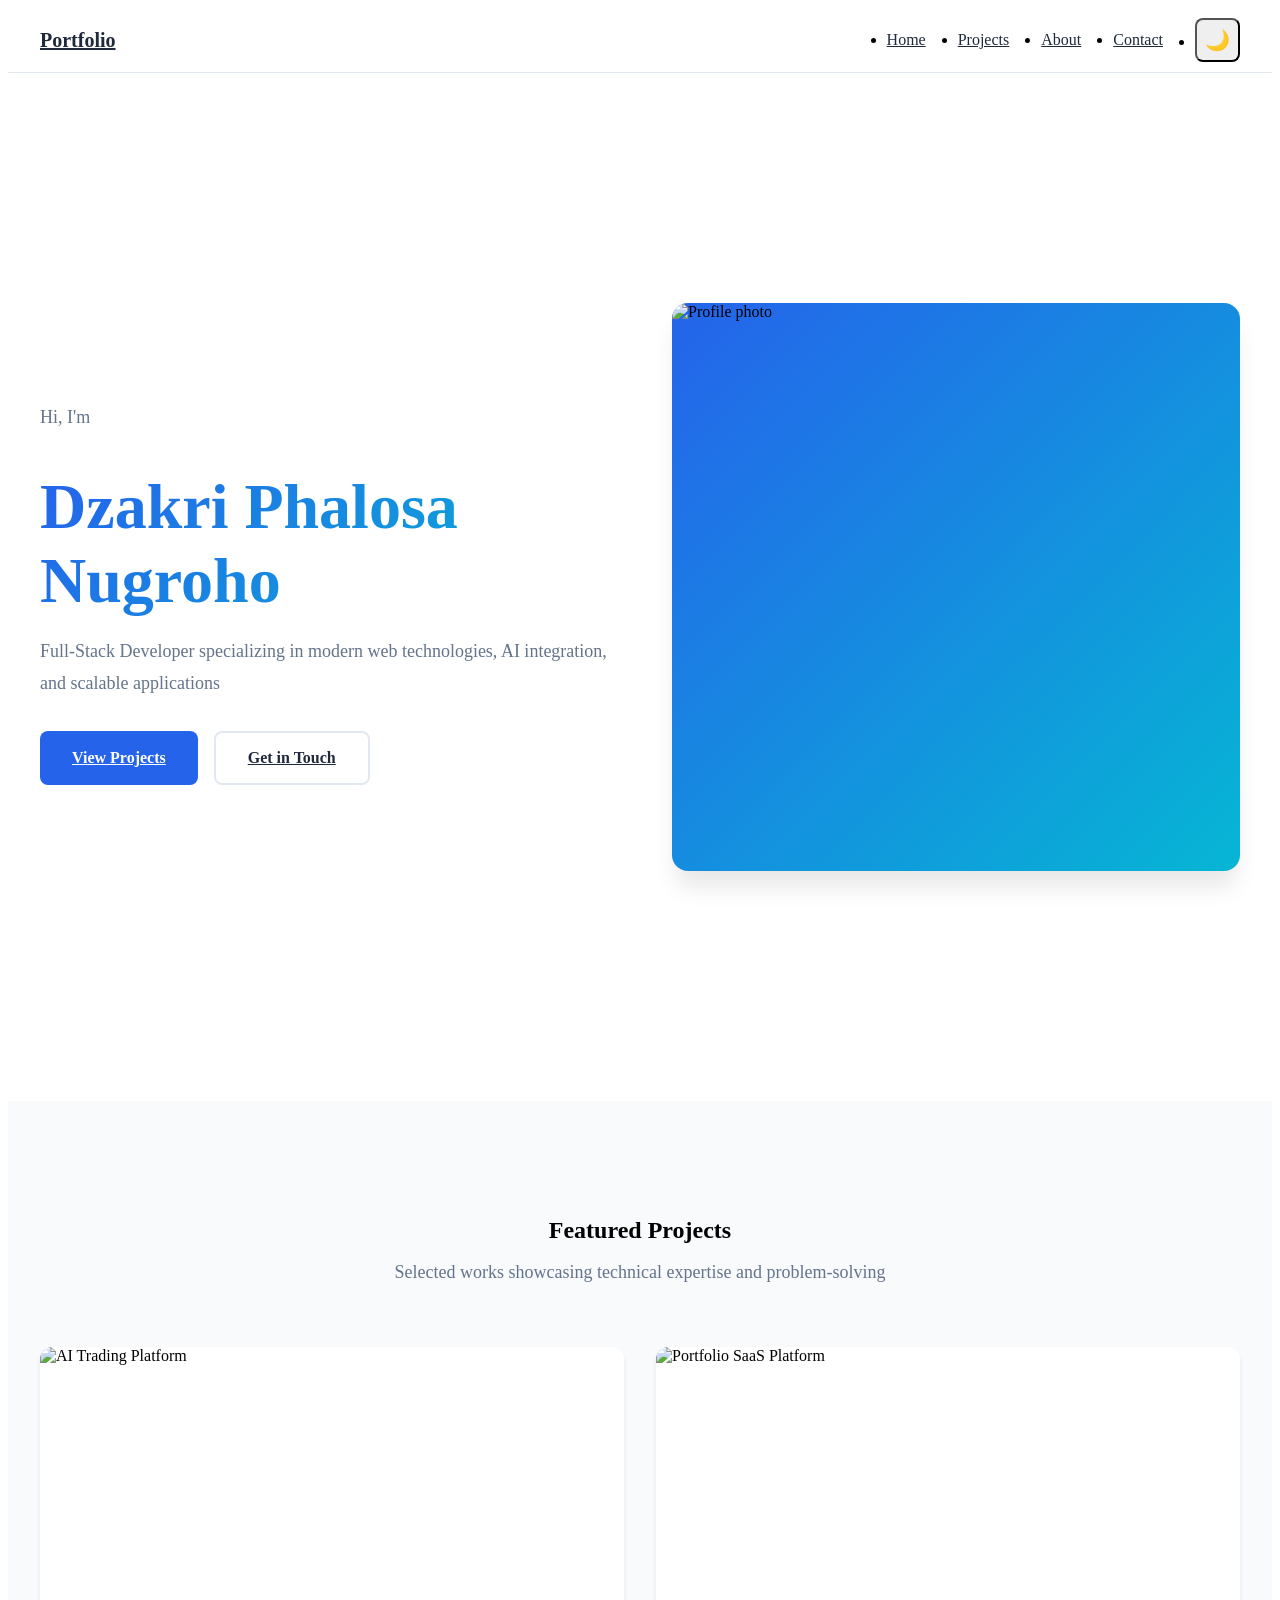
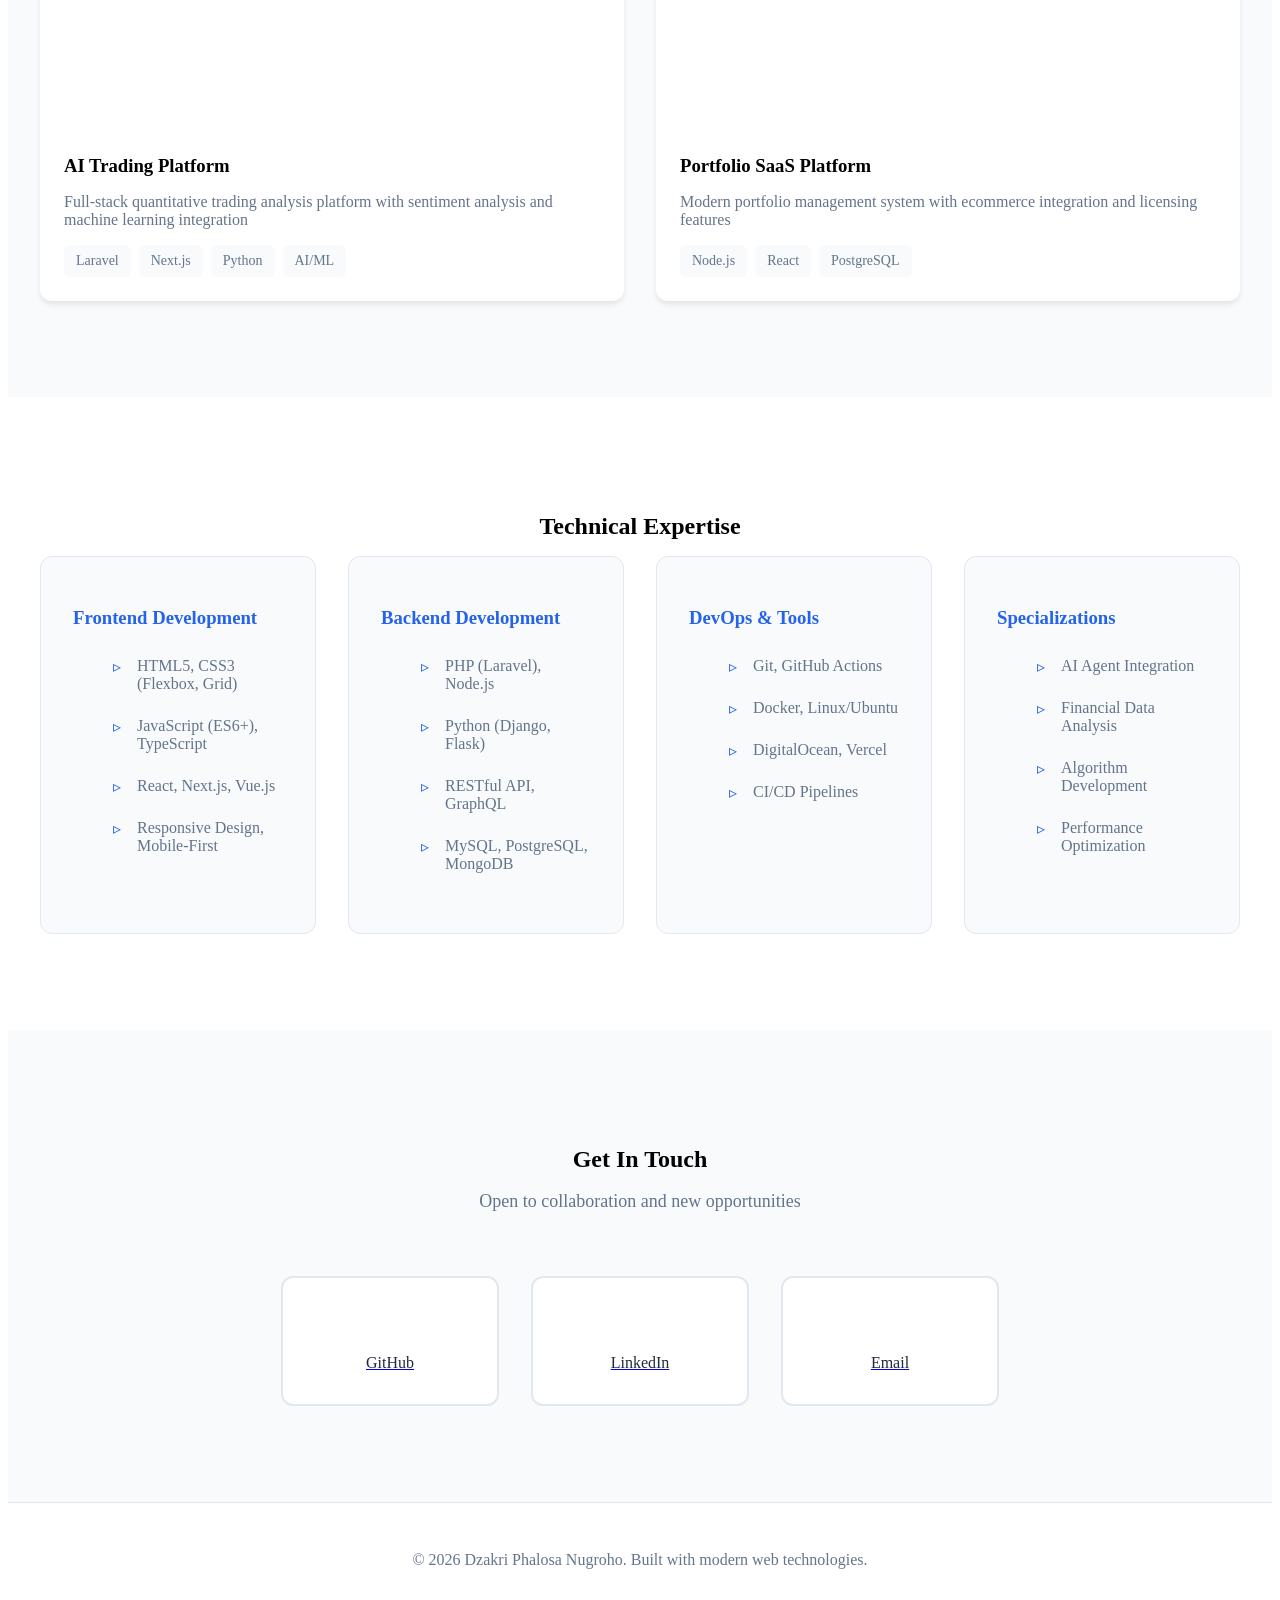
==== commit 03c04087: "Update personal information in index.html" ====
--- a/index.html
+++ b/index.html
@@ -14,7 +14,7 @@
     <meta property="og:description" content="Portfolio profesional developer dengan fokus pada modern web technologies">
     <meta property="og:type" content="website">
     
-    <title>Nama Anda - Full-Stack Developer & Portfolio</title>
+    <title>Dzakri Phalosa Nugroho - Full-Stack Developer & Portfolio</title>
     
     <!-- Preload Critical Resources -->
     <link rel="preload" href="assets/css/main.css" as="style">
@@ -55,7 +55,7 @@
         <div class="container">
             <div class="hero-content">
                 <p class="hero-subtitle">Hi, I'm</p>
-                <h1 class="hero-title">Your Name</h1>
+                <h1 class="hero-title">Dzakri Phalosa Nugroho</h1>
                 <p class="hero-description">Full-Stack Developer specializing in modern web technologies, AI integration, and scalable applications</p>
                 
                 <div class="hero-cta">
@@ -193,17 +193,17 @@
             <p class="section-subtitle">Open to collaboration and new opportunities</p>
             
             <div class="contact-links">
-                <a href="https://github.com/username" class="contact-card" target="_blank" rel="noopener">
+                <a href="https://github.com/KanekiCraynet" class="contact-card" target="_blank" rel="noopener">
                     <svg width="32" height="32" viewBox="0 0 24 24" fill="currentColor"><!-- GitHub icon --></svg>
                     <span>GitHub</span>
                 </a>
                 
-                <a href="https://linkedin.com/in/username" class="contact-card" target="_blank" rel="noopener">
+                <a href="https://linkedin.com/in/phalosanugroho" class="contact-card" target="_blank" rel="noopener">
                     <svg width="32" height="32" viewBox="0 0 24 24" fill="currentColor"><!-- LinkedIn icon --></svg>
                     <span>LinkedIn</span>
                 </a>
                 
-                <a href="mailto:your.email@example.com" class="contact-card">
+                <a href="mailto:osanugroho03@gmail.com" class="contact-card">
                     <svg width="32" height="32" viewBox="0 0 24 24" fill="none" stroke="currentColor"><!-- Email icon --></svg>
                     <span>Email</span>
                 </a>
@@ -214,7 +214,7 @@
     <!-- Footer -->
     <footer class="footer">
         <div class="container">
-            <p>&copy; 2026 Your Name. Built with modern web technologies.</p>
+            <p>&copy; 2026 Dzakri Phalosa Nugroho. Built with modern web technologies.</p>
         </div>
     </footer>
 
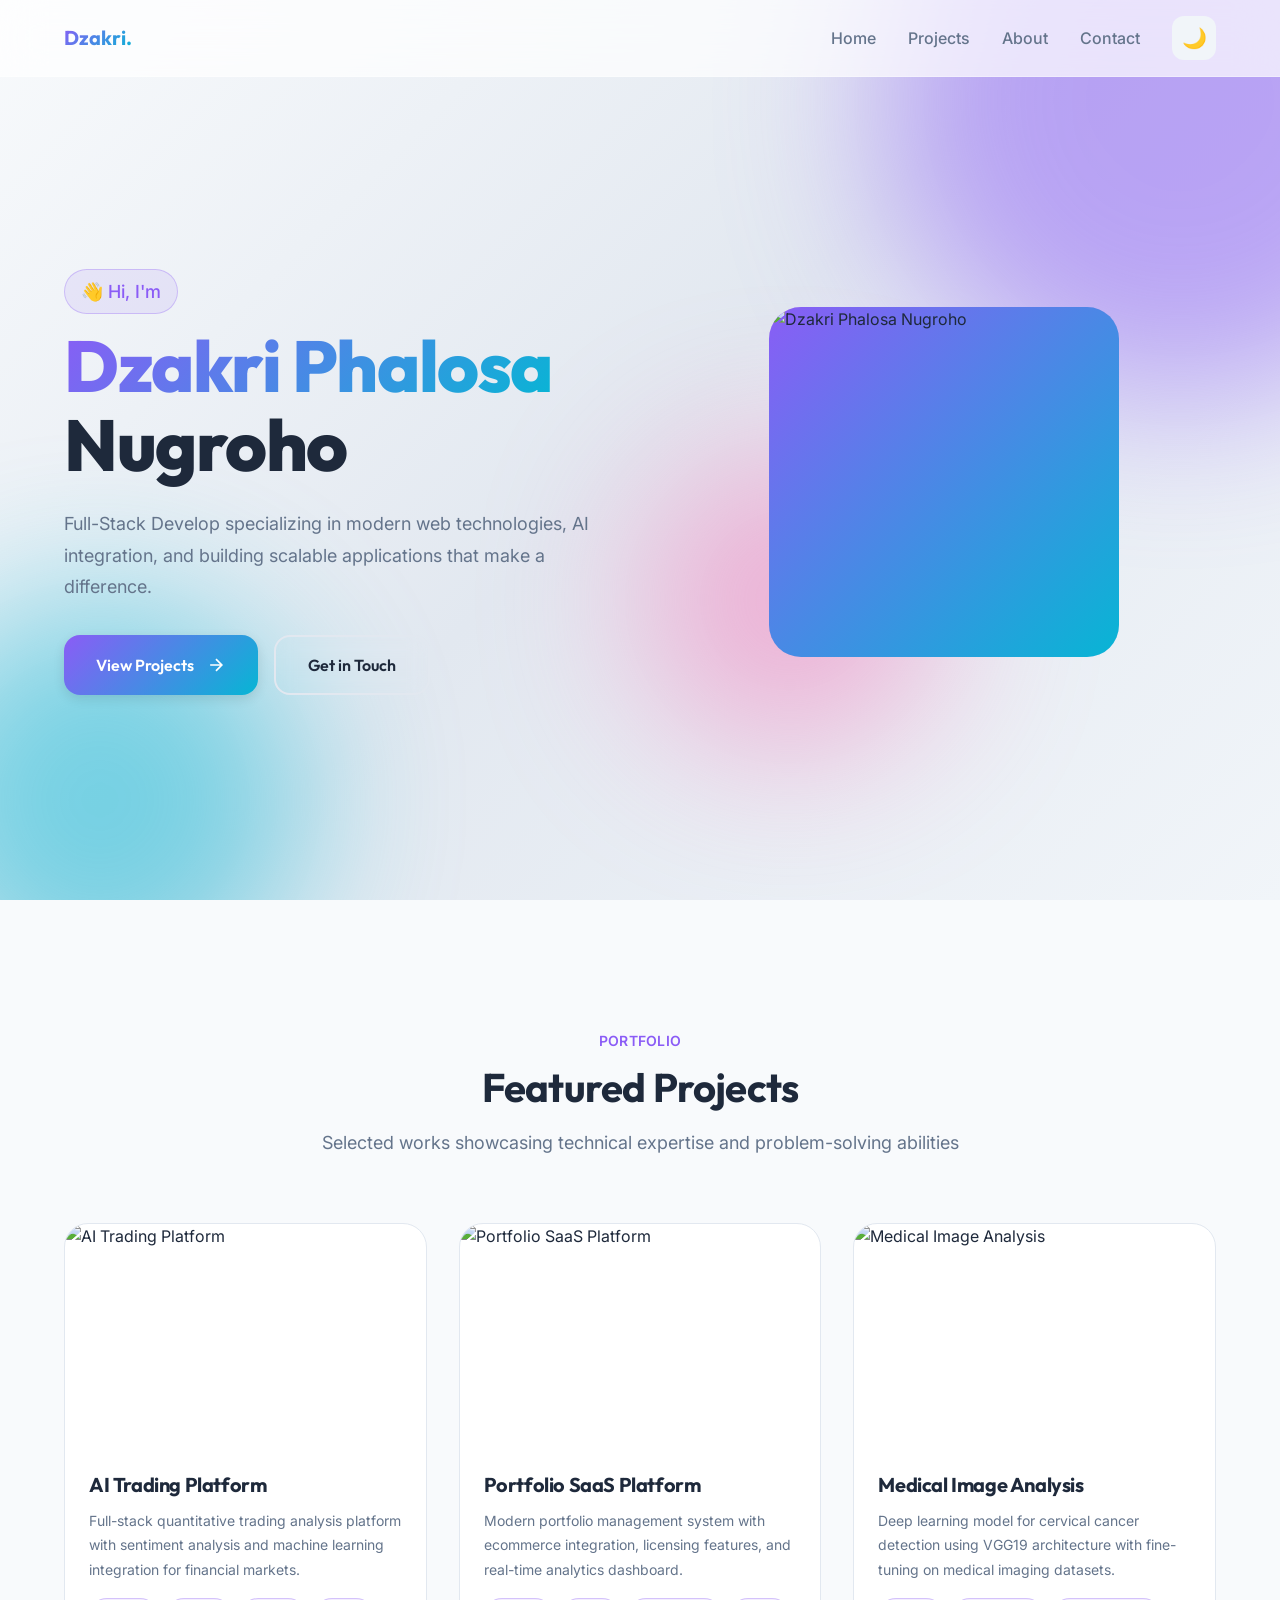
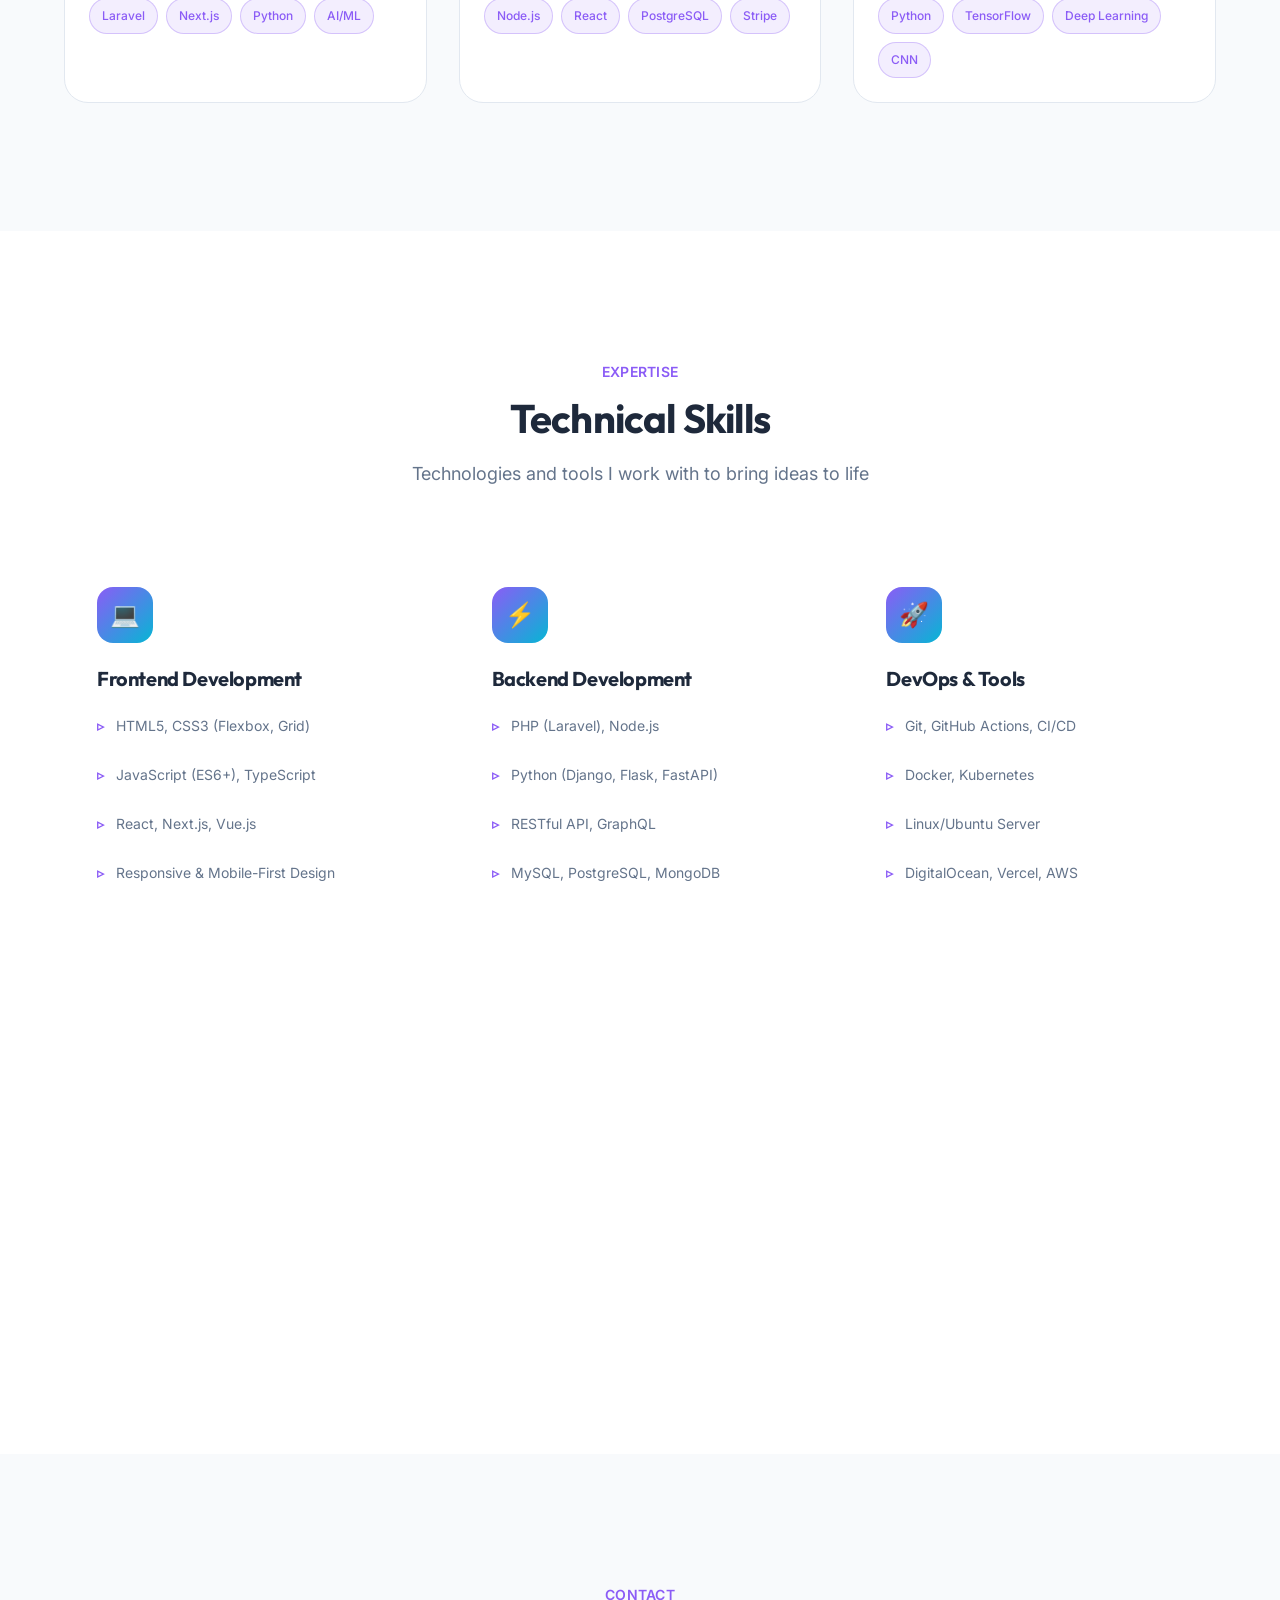
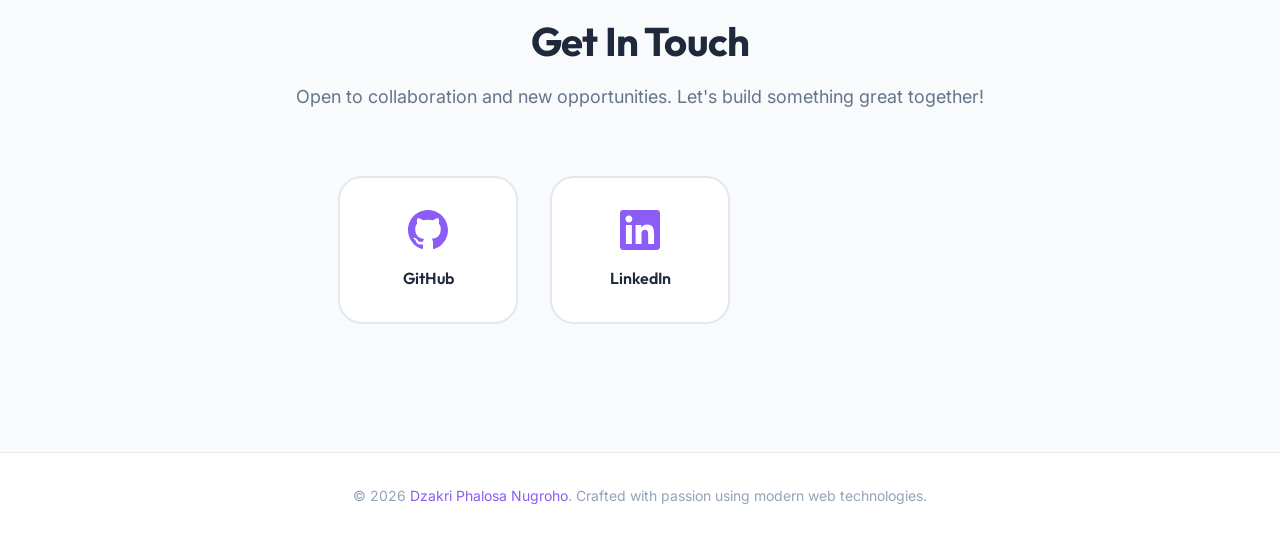
==== commit 3adea28b: "✨ Redesign portfolio with modern UI + Add CI/CD - Complete redesign with glassmorphism and animated " ====
--- a/index.html
+++ b/index.html
@@ -5,20 +5,28 @@
     <meta name="viewport" content="width=device-width, initial-scale=1.0">
     
     <!-- SEO Meta Tags -->
-    <meta name="description" content="Portfolio developer full-stack yang berfokus pada web development, AI integration, dan quantitative trading systems">
-    <meta name="keywords" content="web developer, full-stack, portfolio, GitHub Pages">
-    <meta name="author" content="Nama Anda">
+    <meta name="description" content="Portfolio Dzakri Phalosa Nugroho - Full-Stack Developer yang fokus pada modern web technologies, AI integration, dan scalable applications.">
+    <meta name="keywords" content="Dzakri Phalosa Nugroho, full-stack developer, web developer, portfolio, AI, machine learning, Laravel, React, Next.js">
+    <meta name="author" content="Dzakri Phalosa Nugroho">
+    <meta name="robots" content="index, follow">
     
     <!-- Open Graph -->
-    <meta property="og:title" content="Nama Anda - Full-Stack Developer">
-    <meta property="og:description" content="Portfolio profesional developer dengan fokus pada modern web technologies">
+    <meta property="og:title" content="Dzakri Phalosa Nugroho - Full-Stack Developer">
+    <meta property="og:description" content="Portfolio profesional developer dengan fokus pada modern web technologies dan AI integration">
     <meta property="og:type" content="website">
-    
-    <title>Dzakri Phalosa Nugroho - Full-Stack Developer & Portfolio</title>
-    
-    <!-- Preload Critical Resources -->
-    <link rel="preload" href="assets/css/main.css" as="style">
-    <link rel="preload" href="assets/js/main.js" as="script">
+    <meta property="og:url" content="https://kanekicraynet.github.io">
+    <meta property="og:image" content="https://kanekicraynet.github.io/assets/images/og-image.png">
+    
+    <!-- Twitter Card -->
+    <meta name="twitter:card" content="summary_large_image">
+    <meta name="twitter:title" content="Dzakri Phalosa Nugroho - Full-Stack Developer">
+    <meta name="twitter:description" content="Portfolio profesional developer dengan fokus pada modern web technologies">
+    
+    <title>Dzakri Phalosa Nugroho | Full-Stack Developer & Portfolio</title>
+    
+    <!-- Preconnect to Google Fonts -->
+    <link rel="preconnect" href="https://fonts.googleapis.com">
+    <link rel="preconnect" href="https://fonts.gstatic.com" crossorigin>
     
     <!-- Stylesheets -->
     <link rel="stylesheet" href="assets/css/variables.css">
@@ -27,12 +35,20 @@
     
     <!-- Favicon -->
     <link rel="icon" type="image/svg+xml" href="assets/images/favicon.svg">
+    
+    <!-- Theme Script (runs immediately to prevent flash) -->
+    <script>
+        const theme = localStorage.getItem('theme') || (window.matchMedia('(prefers-color-scheme: dark)').matches ? 'dark' : 'light');
+        document.documentElement.setAttribute('data-theme', theme);
+    </script>
 </head>
 <body>
     <!-- Navigation -->
     <nav class="navbar" role="navigation" aria-label="Main navigation">
         <div class="container">
-            <a href="#home" class="logo" aria-label="Home">Portfolio</a>
+            <a href="#home" class="logo" aria-label="Home">
+                <span>Dzakri</span><span style="color: var(--color-secondary);">.</span>
+            </a>
             
             <button class="nav-toggle" aria-label="Toggle menu" aria-expanded="false">
                 <span></span>
@@ -52,31 +68,54 @@
 
     <!-- Hero Section -->
     <header class="hero" id="home">
+        <!-- Animated Background -->
+        <div class="hero-bg">
+            <div class="hero-bg-shape"></div>
+            <div class="hero-bg-shape"></div>
+            <div class="hero-bg-shape"></div>
+        </div>
+        
         <div class="container">
             <div class="hero-content">
-                <p class="hero-subtitle">Hi, I'm</p>
-                <h1 class="hero-title">Dzakri Phalosa Nugroho</h1>
-                <p class="hero-description">Full-Stack Developer specializing in modern web technologies, AI integration, and scalable applications</p>
+                <span class="hero-subtitle">👋 Hi, I'm</span>
+                <h1 class="hero-title">
+                    <span class="gradient-text">Dzakri Phalosa</span>
+                    <br>Nugroho
+                </h1>
+                <p class="hero-description">
+                    <span class="typing-text">Full-Stack Developer</span> specializing in modern web technologies, 
+                    AI integration, and building scalable applications that make a difference.
+                </p>
                 
                 <div class="hero-cta">
-                    <a href="#projects" class="btn btn-primary">View Projects</a>
-                    <a href="#contact" class="btn btn-secondary">Get in Touch</a>
+                    <a href="#projects" class="btn btn-primary">
+                        <span>View Projects</span>
+                        <svg width="20" height="20" viewBox="0 0 24 24" fill="none" stroke="currentColor" stroke-width="2">
+                            <path d="M5 12h14M12 5l7 7-7 7"/>
+                        </svg>
+                    </a>
+                    <a href="#contact" class="btn btn-secondary">
+                        <span>Get in Touch</span>
+                    </a>
                 </div>
             </div>
             
             <div class="hero-visual">
                 <div class="profile-card">
-                    <img src="assets/images/profile.webp" alt="Profile photo" width="300" height="300" loading="eager">
+                    <img src="assets/images/profile.webp" alt="Dzakri Phalosa Nugroho" width="350" height="350" loading="eager">
                 </div>
             </div>
         </div>
     </header>
 
-    <!-- Projects Section (Grid dengan Hover Effects) -->
+    <!-- Projects Section -->
     <section class="projects" id="projects">
         <div class="container">
-            <h2 class="section-title">Featured Projects</h2>
-            <p class="section-subtitle">Selected works showcasing technical expertise and problem-solving</p>
+            <div class="section-header reveal">
+                <span class="section-tag">Portfolio</span>
+                <h2 class="section-title">Featured Projects</h2>
+                <p class="section-subtitle">Selected works showcasing technical expertise and problem-solving abilities</p>
+            </div>
             
             <div class="project-grid">
                 <!-- Project Card 1 -->
@@ -85,11 +124,17 @@
                         <img src="assets/images/projects/project1.webp" alt="AI Trading Platform" width="600" height="400" loading="lazy">
                         <div class="project-overlay">
                             <div class="project-links">
-                                <a href="https://github.com/username/project1" class="icon-link" aria-label="View code on GitHub" target="_blank" rel="noopener">
-                                    <svg width="20" height="20" viewBox="0 0 24 24" fill="currentColor"><path d="M12 0c-6.626 0-12 5.373-12 12 0 5.302 3.438 9.8 8.207 11.387.599.111.793-.261.793-.577v-2.234c-3.338.726-4.033-1.416-4.033-1.416-.546-1.387-1.333-1.756-1.333-1.756-1.089-.745.083-.729.083-.729 1.205.084 1.839 1.237 1.839 1.237 1.07 1.834 2.807 1.304 3.492.997.107-.775.418-1.305.762-1.604-2.665-.305-5.467-1.334-5.467-5.931 0-1.311.469-2.381 1.236-3.221-.124-.303-.535-1.524.117-3.176 0 0 1.008-.322 3.301 1.23.957-.266 1.983-.399 3.003-.404 1.02.005 2.047.138 3.006.404 2.291-1.552 3.297-1.23 3.297-1.23.653 1.653.242 2.874.118 3.176.77.84 1.235 1.911 1.235 3.221 0 4.609-2.807 5.624-5.479 5.921.43.372.823 1.102.823 2.222v3.293c0 .319.192.694.801.576 4.765-1.589 8.199-6.086 8.199-11.386 0-6.627-5.373-12-12-12z"/></svg>
+                                <a href="https://github.com/KanekiCraynet/project1" class="icon-link" aria-label="View code on GitHub" target="_blank" rel="noopener">
+                                    <svg width="20" height="20" viewBox="0 0 24 24" fill="currentColor">
+                                        <path d="M12 0c-6.626 0-12 5.373-12 12 0 5.302 3.438 9.8 8.207 11.387.599.111.793-.261.793-.577v-2.234c-3.338.726-4.033-1.416-4.033-1.416-.546-1.387-1.333-1.756-1.333-1.756-1.089-.745.083-.729.083-.729 1.205.084 1.839 1.237 1.839 1.237 1.07 1.834 2.807 1.304 3.492.997.107-.775.418-1.305.762-1.604-2.665-.305-5.467-1.334-5.467-5.931 0-1.311.469-2.381 1.236-3.221-.124-.303-.535-1.524.117-3.176 0 0 1.008-.322 3.301 1.23.957-.266 1.983-.399 3.003-.404 1.02.005 2.047.138 3.006.404 2.291-1.552 3.297-1.23 3.297-1.23.653 1.653.242 2.874.118 3.176.77.84 1.235 1.911 1.235 3.221 0 4.609-2.807 5.624-5.479 5.921.43.372.823 1.102.823 2.222v3.293c0 .319.192.694.801.576 4.765-1.589 8.199-6.086 8.199-11.386 0-6.627-5.373-12-12-12z"/>
+                                    </svg>
                                 </a>
                                 <a href="#" class="icon-link" aria-label="View live demo" target="_blank" rel="noopener">
-                                    <svg width="20" height="20" viewBox="0 0 24 24" fill="none" stroke="currentColor" stroke-width="2"><path d="M18 13v6a2 2 0 0 1-2 2H5a2 2 0 0 1-2-2V8a2 2 0 0 1 2-2h6"></path><polyline points="15 3 21 3 21 9"></polyline><line x1="10" y1="14" x2="21" y2="3"></line></svg>
+                                    <svg width="20" height="20" viewBox="0 0 24 24" fill="none" stroke="currentColor" stroke-width="2">
+                                        <path d="M18 13v6a2 2 0 0 1-2 2H5a2 2 0 0 1-2-2V8a2 2 0 0 1 2-2h6"/>
+                                        <polyline points="15 3 21 3 21 9"/>
+                                        <line x1="10" y1="14" x2="21" y2="3"/>
+                                    </svg>
                                 </a>
                             </div>
                         </div>
@@ -97,7 +142,7 @@
                     
                     <div class="project-content">
                         <h3>AI Trading Platform</h3>
-                        <p>Full-stack quantitative trading analysis platform with sentiment analysis and machine learning integration</p>
+                        <p>Full-stack quantitative trading analysis platform with sentiment analysis and machine learning integration for financial markets.</p>
                         
                         <div class="project-tags">
                             <span class="tag">Laravel</span>
@@ -114,25 +159,69 @@
                         <img src="assets/images/projects/project2.webp" alt="Portfolio SaaS Platform" width="600" height="400" loading="lazy">
                         <div class="project-overlay">
                             <div class="project-links">
-                                <a href="#" class="icon-link" aria-label="View code on GitHub"><svg width="20" height="20"><!-- GitHub icon --></svg></a>
-                                <a href="#" class="icon-link" aria-label="View live demo"><svg width="20" height="20"><!-- External link icon --></svg></a>
+                                <a href="https://github.com/KanekiCraynet/project2" class="icon-link" aria-label="View code on GitHub" target="_blank" rel="noopener">
+                                    <svg width="20" height="20" viewBox="0 0 24 24" fill="currentColor">
+                                        <path d="M12 0c-6.626 0-12 5.373-12 12 0 5.302 3.438 9.8 8.207 11.387.599.111.793-.261.793-.577v-2.234c-3.338.726-4.033-1.416-4.033-1.416-.546-1.387-1.333-1.756-1.333-1.756-1.089-.745.083-.729.083-.729 1.205.084 1.839 1.237 1.839 1.237 1.07 1.834 2.807 1.304 3.492.997.107-.775.418-1.305.762-1.604-2.665-.305-5.467-1.334-5.467-5.931 0-1.311.469-2.381 1.236-3.221-.124-.303-.535-1.524.117-3.176 0 0 1.008-.322 3.301 1.23.957-.266 1.983-.399 3.003-.404 1.02.005 2.047.138 3.006.404 2.291-1.552 3.297-1.23 3.297-1.23.653 1.653.242 2.874.118 3.176.77.84 1.235 1.911 1.235 3.221 0 4.609-2.807 5.624-5.479 5.921.43.372.823 1.102.823 2.222v3.293c0 .319.192.694.801.576 4.765-1.589 8.199-6.086 8.199-11.386 0-6.627-5.373-12-12-12z"/>
+                                    </svg>
+                                </a>
+                                <a href="#" class="icon-link" aria-label="View live demo" target="_blank" rel="noopener">
+                                    <svg width="20" height="20" viewBox="0 0 24 24" fill="none" stroke="currentColor" stroke-width="2">
+                                        <path d="M18 13v6a2 2 0 0 1-2 2H5a2 2 0 0 1-2-2V8a2 2 0 0 1 2-2h6"/>
+                                        <polyline points="15 3 21 3 21 9"/>
+                                        <line x1="10" y1="14" x2="21" y2="3"/>
+                                    </svg>
+                                </a>
                             </div>
                         </div>
                     </div>
                     
                     <div class="project-content">
                         <h3>Portfolio SaaS Platform</h3>
-                        <p>Modern portfolio management system with ecommerce integration and licensing features</p>
+                        <p>Modern portfolio management system with ecommerce integration, licensing features, and real-time analytics dashboard.</p>
                         
                         <div class="project-tags">
                             <span class="tag">Node.js</span>
                             <span class="tag">React</span>
                             <span class="tag">PostgreSQL</span>
+                            <span class="tag">Stripe</span>
                         </div>
                     </div>
                 </article>
 
-                <!-- Add more project cards -->
+                <!-- Project Card 3 -->
+                <article class="project-card">
+                    <div class="project-image">
+                        <img src="assets/images/projects/project3.webp" alt="Medical Image Analysis" width="600" height="400" loading="lazy">
+                        <div class="project-overlay">
+                            <div class="project-links">
+                                <a href="https://github.com/KanekiCraynet/project3" class="icon-link" aria-label="View code on GitHub" target="_blank" rel="noopener">
+                                    <svg width="20" height="20" viewBox="0 0 24 24" fill="currentColor">
+                                        <path d="M12 0c-6.626 0-12 5.373-12 12 0 5.302 3.438 9.8 8.207 11.387.599.111.793-.261.793-.577v-2.234c-3.338.726-4.033-1.416-4.033-1.416-.546-1.387-1.333-1.756-1.333-1.756-1.089-.745.083-.729.083-.729 1.205.084 1.839 1.237 1.839 1.237 1.07 1.834 2.807 1.304 3.492.997.107-.775.418-1.305.762-1.604-2.665-.305-5.467-1.334-5.467-5.931 0-1.311.469-2.381 1.236-3.221-.124-.303-.535-1.524.117-3.176 0 0 1.008-.322 3.301 1.23.957-.266 1.983-.399 3.003-.404 1.02.005 2.047.138 3.006.404 2.291-1.552 3.297-1.23 3.297-1.23.653 1.653.242 2.874.118 3.176.77.84 1.235 1.911 1.235 3.221 0 4.609-2.807 5.624-5.479 5.921.43.372.823 1.102.823 2.222v3.293c0 .319.192.694.801.576 4.765-1.589 8.199-6.086 8.199-11.386 0-6.627-5.373-12-12-12z"/>
+                                    </svg>
+                                </a>
+                                <a href="#" class="icon-link" aria-label="View live demo" target="_blank" rel="noopener">
+                                    <svg width="20" height="20" viewBox="0 0 24 24" fill="none" stroke="currentColor" stroke-width="2">
+                                        <path d="M18 13v6a2 2 0 0 1-2 2H5a2 2 0 0 1-2-2V8a2 2 0 0 1 2-2h6"/>
+                                        <polyline points="15 3 21 3 21 9"/>
+                                        <line x1="10" y1="14" x2="21" y2="3"/>
+                                    </svg>
+                                </a>
+                            </div>
+                        </div>
+                    </div>
+                    
+                    <div class="project-content">
+                        <h3>Medical Image Analysis</h3>
+                        <p>Deep learning model for cervical cancer detection using VGG19 architecture with fine-tuning on medical imaging datasets.</p>
+                        
+                        <div class="project-tags">
+                            <span class="tag">Python</span>
+                            <span class="tag">TensorFlow</span>
+                            <span class="tag">Deep Learning</span>
+                            <span class="tag">CNN</span>
+                        </div>
+                    </div>
+                </article>
             </div>
         </div>
     </section>
@@ -140,46 +229,54 @@
     <!-- Skills Section -->
     <section class="skills" id="about">
         <div class="container">
-            <h2 class="section-title">Technical Expertise</h2>
+            <div class="section-header reveal">
+                <span class="section-tag">Expertise</span>
+                <h2 class="section-title">Technical Skills</h2>
+                <p class="section-subtitle">Technologies and tools I work with to bring ideas to life</p>
+            </div>
             
             <div class="skills-grid">
                 <div class="skill-category">
+                    <div class="skill-icon">💻</div>
                     <h3>Frontend Development</h3>
                     <ul>
                         <li>HTML5, CSS3 (Flexbox, Grid)</li>
                         <li>JavaScript (ES6+), TypeScript</li>
                         <li>React, Next.js, Vue.js</li>
-                        <li>Responsive Design, Mobile-First</li>
+                        <li>Responsive & Mobile-First Design</li>
                     </ul>
                 </div>
                 
                 <div class="skill-category">
+                    <div class="skill-icon">⚡</div>
                     <h3>Backend Development</h3>
                     <ul>
                         <li>PHP (Laravel), Node.js</li>
-                        <li>Python (Django, Flask)</li>
+                        <li>Python (Django, Flask, FastAPI)</li>
                         <li>RESTful API, GraphQL</li>
                         <li>MySQL, PostgreSQL, MongoDB</li>
                     </ul>
                 </div>
                 
                 <div class="skill-category">
+                    <div class="skill-icon">🚀</div>
                     <h3>DevOps & Tools</h3>
                     <ul>
-                        <li>Git, GitHub Actions</li>
-                        <li>Docker, Linux/Ubuntu</li>
-                        <li>DigitalOcean, Vercel</li>
-                        <li>CI/CD Pipelines</li>
+                        <li>Git, GitHub Actions, CI/CD</li>
+                        <li>Docker, Kubernetes</li>
+                        <li>Linux/Ubuntu Server</li>
+                        <li>DigitalOcean, Vercel, AWS</li>
                     </ul>
                 </div>
                 
                 <div class="skill-category">
-                    <h3>Specializations</h3>
+                    <div class="skill-icon">🤖</div>
+                    <h3>AI & Specializations</h3>
                     <ul>
-                        <li>AI Agent Integration</li>
+                        <li>Machine Learning, Deep Learning</li>
+                        <li>TensorFlow, PyTorch, Keras</li>
                         <li>Financial Data Analysis</li>
-                        <li>Algorithm Development</li>
-                        <li>Performance Optimization</li>
+                        <li>Computer Vision, NLP</li>
                     </ul>
                 </div>
             </div>
@@ -189,22 +286,32 @@
     <!-- Contact Section -->
     <section class="contact" id="contact">
         <div class="container">
-            <h2 class="section-title">Get In Touch</h2>
-            <p class="section-subtitle">Open to collaboration and new opportunities</p>
+            <div class="section-header reveal">
+                <span class="section-tag">Contact</span>
+                <h2 class="section-title">Get In Touch</h2>
+                <p class="section-subtitle">Open to collaboration and new opportunities. Let's build something great together!</p>
+            </div>
             
             <div class="contact-links">
                 <a href="https://github.com/KanekiCraynet" class="contact-card" target="_blank" rel="noopener">
-                    <svg width="32" height="32" viewBox="0 0 24 24" fill="currentColor"><!-- GitHub icon --></svg>
+                    <svg width="40" height="40" viewBox="0 0 24 24" fill="currentColor">
+                        <path d="M12 0c-6.626 0-12 5.373-12 12 0 5.302 3.438 9.8 8.207 11.387.599.111.793-.261.793-.577v-2.234c-3.338.726-4.033-1.416-4.033-1.416-.546-1.387-1.333-1.756-1.333-1.756-1.089-.745.083-.729.083-.729 1.205.084 1.839 1.237 1.839 1.237 1.07 1.834 2.807 1.304 3.492.997.107-.775.418-1.305.762-1.604-2.665-.305-5.467-1.334-5.467-5.931 0-1.311.469-2.381 1.236-3.221-.124-.303-.535-1.524.117-3.176 0 0 1.008-.322 3.301 1.23.957-.266 1.983-.399 3.003-.404 1.02.005 2.047.138 3.006.404 2.291-1.552 3.297-1.23 3.297-1.23.653 1.653.242 2.874.118 3.176.77.84 1.235 1.911 1.235 3.221 0 4.609-2.807 5.624-5.479 5.921.43.372.823 1.102.823 2.222v3.293c0 .319.192.694.801.576 4.765-1.589 8.199-6.086 8.199-11.386 0-6.627-5.373-12-12-12z"/>
+                    </svg>
                     <span>GitHub</span>
                 </a>
                 
                 <a href="https://linkedin.com/in/phalosanugroho" class="contact-card" target="_blank" rel="noopener">
-                    <svg width="32" height="32" viewBox="0 0 24 24" fill="currentColor"><!-- LinkedIn icon --></svg>
+                    <svg width="40" height="40" viewBox="0 0 24 24" fill="currentColor">
+                        <path d="M20.447 20.452h-3.554v-5.569c0-1.328-.027-3.037-1.852-3.037-1.853 0-2.136 1.445-2.136 2.939v5.667H9.351V9h3.414v1.561h.046c.477-.9 1.637-1.85 3.37-1.85 3.601 0 4.267 2.37 4.267 5.455v6.286zM5.337 7.433c-1.144 0-2.063-.926-2.063-2.065 0-1.138.92-2.063 2.063-2.063 1.14 0 2.064.925 2.064 2.063 0 1.139-.925 2.065-2.064 2.065zm1.782 13.019H3.555V9h3.564v11.452zM22.225 0H1.771C.792 0 0 .774 0 1.729v20.542C0 23.227.792 24 1.771 24h20.451C23.2 24 24 23.227 24 22.271V1.729C24 .774 23.2 0 22.222 0h.003z"/>
+                    </svg>
                     <span>LinkedIn</span>
                 </a>
                 
                 <a href="mailto:osanugroho03@gmail.com" class="contact-card">
-                    <svg width="32" height="32" viewBox="0 0 24 24" fill="none" stroke="currentColor"><!-- Email icon --></svg>
+                    <svg width="40" height="40" viewBox="0 0 24 24" fill="none" stroke="currentColor" stroke-width="2">
+                        <path d="M4 4h16c1.1 0 2 .9 2 2v12c0 1.1-.9 2-2 2H4c-1.1 0-2-.9-2-2V6c0-1.1.9-2 2-2z"/>
+                        <polyline points="22,6 12,13 2,6"/>
+                    </svg>
                     <span>Email</span>
                 </a>
             </div>
@@ -214,13 +321,12 @@
     <!-- Footer -->
     <footer class="footer">
         <div class="container">
-            <p>&copy; 2026 Dzakri Phalosa Nugroho. Built with modern web technologies.</p>
+            <p>© 2026 <a href="#home">Dzakri Phalosa Nugroho</a>. Crafted with passion using modern web technologies.</p>
         </div>
     </footer>
 
-    <!-- Scripts (defer untuk performance) -->
-    <script src="assets/js/theme.js" defer></script>
-    <script src="assets/js/animations.js" defer></script>
-    <script src="assets/js/main.js" defer></script>
+    <!-- Scripts -->
+    <script src="assets/js/theme.js"></script>
+    <script src="assets/js/main.js"></script>
 </body>
 </html>
--- a/assets/css/variables.css
+++ b/assets/css/variables.css
@@ -1,88 +1,165 @@
-/* Design Tokens untuk konsistensi dan maintainability */
+/* Modern Design Tokens - Portfolio Dzakri Phalosa Nugroho */
+
+/* Google Fonts Import */
+@import url('https://fonts.googleapis.com/css2?family=Inter:wght@300;400;500;600;700&family=Outfit:wght@400;500;600;700;800&display=swap');
+
 :root {
-    /* Colors - Professional & Neutral Palette */
-    --color-primary: #2563eb;
-    --color-primary-dark: #1e40af;
-    --color-secondary: #0f172a;
-    --color-accent: #06b6d4;
-    
+    /* Colors - Modern Gradient Palette */
+    --color-primary: #8b5cf6;
+    --color-primary-dark: #7c3aed;
+    --color-primary-light: #a78bfa;
+    --color-secondary: #06b6d4;
+    --color-secondary-dark: #0891b2;
+    --color-accent: #f472b6;
+    --color-accent-alt: #fb7185;
+
+    /* Gradient Definitions */
+    --gradient-primary: linear-gradient(135deg, #8b5cf6 0%, #06b6d4 100%);
+    --gradient-accent: linear-gradient(135deg, #f472b6 0%, #8b5cf6 100%);
+    --gradient-hero: linear-gradient(135deg, #0f0f23 0%, #1a1a3e 50%, #0f172a 100%);
+    --gradient-text: linear-gradient(135deg, #8b5cf6 0%, #06b6d4 50%, #f472b6 100%);
+    --gradient-glow: linear-gradient(135deg, rgba(139, 92, 246, 0.5), rgba(6, 182, 212, 0.5));
+
+    /* Light Mode Colors */
     --color-text: #1e293b;
     --color-text-light: #64748b;
+    --color-text-muted: #94a3b8;
     --color-background: #ffffff;
-    --color-surface: #f8fafc;
+    --color-background-alt: #f8fafc;
+    --color-surface: #f1f5f9;
+    --color-surface-elevated: #ffffff;
     --color-border: #e2e8f0;
-    
+    --color-border-light: #f1f5f9;
+
+    /* Glassmorphism */
+    --glass-background: rgba(255, 255, 255, 0.7);
+    --glass-border: rgba(255, 255, 255, 0.3);
+    --glass-shadow: 0 8px 32px rgba(0, 0, 0, 0.1);
+
     /* Typography */
-    --font-sans: -apple-system, BlinkMacSystemFont, 'Segoe UI', Roboto, 'Helvetica Neue', Arial, sans-serif;
+    --font-heading: 'Outfit', -apple-system, BlinkMacSystemFont, sans-serif;
+    --font-body: 'Inter', -apple-system, BlinkMacSystemFont, 'Segoe UI', Roboto, sans-serif;
     --font-mono: 'SF Mono', Monaco, 'Cascadia Code', 'Courier New', monospace;
-    
-    --font-size-xs: 0.75rem;    /* 12px */
-    --font-size-sm: 0.875rem;   /* 14px */
-    --font-size-base: 1rem;     /* 16px */
-    --font-size-lg: 1.125rem;   /* 18px */
-    --font-size-xl: 1.25rem;    /* 20px */
-    --font-size-2xl: 1.5rem;    /* 24px */
-    --font-size-3xl: 1.875rem;  /* 30px */
-    --font-size-4xl: 2.25rem;   /* 36px */
-    --font-size-5xl: 3rem;      /* 48px */
-    
+
+    --font-size-xs: 0.75rem;
+    /* 12px */
+    --font-size-sm: 0.875rem;
+    /* 14px */
+    --font-size-base: 1rem;
+    /* 16px */
+    --font-size-lg: 1.125rem;
+    /* 18px */
+    --font-size-xl: 1.25rem;
+    /* 20px */
+    --font-size-2xl: 1.5rem;
+    /* 24px */
+    --font-size-3xl: 2rem;
+    /* 32px */
+    --font-size-4xl: 2.5rem;
+    /* 40px */
+    --font-size-5xl: 3.5rem;
+    /* 56px */
+    --font-size-6xl: 4.5rem;
+    /* 72px */
+
+    --font-weight-light: 300;
     --font-weight-normal: 400;
     --font-weight-medium: 500;
     --font-weight-semibold: 600;
     --font-weight-bold: 700;
-    
-    --line-height-tight: 1.25;
+    --font-weight-extrabold: 800;
+
+    --line-height-tight: 1.2;
     --line-height-normal: 1.5;
     --line-height-relaxed: 1.75;
-    
+    --letter-spacing-tight: -0.02em;
+    --letter-spacing-normal: 0;
+    --letter-spacing-wide: 0.02em;
+
     /* Spacing (8px base) */
-    --spacing-xs: 0.5rem;   /* 8px */
-    --spacing-sm: 0.75rem;  /* 12px */
-    --spacing-md: 1rem;     /* 16px */
-    --spacing-lg: 1.5rem;   /* 24px */
-    --spacing-xl: 2rem;     /* 32px */
-    --spacing-2xl: 3rem;    /* 48px */
-    --spacing-3xl: 4rem;    /* 64px */
-    --spacing-4xl: 6rem;    /* 96px */
-    
+    --spacing-xs: 0.5rem;
+    /* 8px */
+    --spacing-sm: 0.75rem;
+    /* 12px */
+    --spacing-md: 1rem;
+    /* 16px */
+    --spacing-lg: 1.5rem;
+    /* 24px */
+    --spacing-xl: 2rem;
+    /* 32px */
+    --spacing-2xl: 3rem;
+    /* 48px */
+    --spacing-3xl: 4rem;
+    /* 64px */
+    --spacing-4xl: 6rem;
+    /* 96px */
+    --spacing-5xl: 8rem;
+    /* 128px */
+
     /* Layout */
     --container-max: 1200px;
     --container-padding: var(--spacing-lg);
-    
+    --section-gap: var(--spacing-5xl);
+
     /* Border Radius */
-    --radius-sm: 0.375rem;  /* 6px */
-    --radius-md: 0.5rem;    /* 8px */
-    --radius-lg: 0.75rem;   /* 12px */
-    --radius-xl: 1rem;      /* 16px */
-    
+    --radius-sm: 0.5rem;
+    /* 8px */
+    --radius-md: 0.75rem;
+    /* 12px */
+    --radius-lg: 1rem;
+    /* 16px */
+    --radius-xl: 1.5rem;
+    /* 24px */
+    --radius-2xl: 2rem;
+    /* 32px */
+    --radius-full: 9999px;
+
     /* Shadows */
-    --shadow-sm: 0 1px 2px 0 rgba(0, 0, 0, 0.05);
-    --shadow-md: 0 4px 6px -1px rgba(0, 0, 0, 0.1);
-    --shadow-lg: 0 10px 15px -3px rgba(0, 0, 0, 0.1);
-    --shadow-xl: 0 20px 25px -5px rgba(0, 0, 0, 0.1);
-    
+    --shadow-sm: 0 1px 3px rgba(0, 0, 0, 0.08);
+    --shadow-md: 0 4px 12px rgba(0, 0, 0, 0.1);
+    --shadow-lg: 0 10px 40px rgba(0, 0, 0, 0.12);
+    --shadow-xl: 0 20px 60px rgba(0, 0, 0, 0.15);
+    --shadow-glow: 0 0 40px rgba(139, 92, 246, 0.3);
+    --shadow-glow-accent: 0 0 40px rgba(6, 182, 212, 0.3);
+
     /* Transitions */
-    --transition-fast: 150ms ease;
-    --transition-base: 250ms ease;
-    --transition-slow: 350ms ease;
-    
+    --transition-fast: 150ms cubic-bezier(0.4, 0, 0.2, 1);
+    --transition-base: 300ms cubic-bezier(0.4, 0, 0.2, 1);
+    --transition-slow: 500ms cubic-bezier(0.4, 0, 0.2, 1);
+    --transition-bounce: 500ms cubic-bezier(0.68, -0.55, 0.265, 1.55);
+
     /* Z-index */
+    --z-base: 1;
     --z-dropdown: 100;
     --z-sticky: 200;
     --z-fixed: 300;
-    --z-modal: 400;
-    --z-tooltip: 500;
+    --z-modal-backdrop: 400;
+    --z-modal: 500;
+    --z-tooltip: 600;
 }
 
 /* Dark Mode Variables */
 [data-theme="dark"] {
     --color-text: #f1f5f9;
-    --color-text-light: #94a3b8;
-    --color-background: #0f172a;
-    --color-surface: #1e293b;
-    --color-border: #334155;
-    
-    --shadow-sm: 0 1px 2px 0 rgba(0, 0, 0, 0.3);
-    --shadow-md: 0 4px 6px -1px rgba(0, 0, 0, 0.4);
-    --shadow-lg: 0 10px 15px -3px rgba(0, 0, 0, 0.5);
-}
+    --color-text-light: #cbd5e1;
+    --color-text-muted: #94a3b8;
+    --color-background: #0a0a1a;
+    --color-background-alt: #0f0f23;
+    --color-surface: #1a1a2e;
+    --color-surface-elevated: #252542;
+    --color-border: #2d2d4a;
+    --color-border-light: #1a1a2e;
+
+    /* Dark Mode Glassmorphism */
+    --glass-background: rgba(15, 15, 35, 0.8);
+    --glass-border: rgba(139, 92, 246, 0.2);
+    --glass-shadow: 0 8px 32px rgba(0, 0, 0, 0.4);
+
+    /* Enhanced Shadows for Dark Mode */
+    --shadow-sm: 0 1px 3px rgba(0, 0, 0, 0.3);
+    --shadow-md: 0 4px 12px rgba(0, 0, 0, 0.4);
+    --shadow-lg: 0 10px 40px rgba(0, 0, 0, 0.5);
+    --shadow-xl: 0 20px 60px rgba(0, 0, 0, 0.6);
+    --shadow-glow: 0 0 60px rgba(139, 92, 246, 0.4);
+    --shadow-glow-accent: 0 0 60px rgba(6, 182, 212, 0.4);
+}
--- a/assets/css/base.css
+++ b/assets/css/base.css
@@ -0,0 +1,126 @@
+/* Base Styles & CSS Reset */
+
+/* Box sizing */
+*,
+*::before,
+*::after {
+    box-sizing: border-box;
+    margin: 0;
+    padding: 0;
+}
+
+/* Remove default list styles */
+ul,
+ol {
+    list-style: none;
+}
+
+/* Smooth scrolling */
+html {
+    scroll-behavior: smooth;
+    -webkit-font-smoothing: antialiased;
+    -moz-osx-font-smoothing: grayscale;
+}
+
+/* Body defaults */
+body {
+    font-family: var(--font-body);
+    font-size: var(--font-size-base);
+    line-height: var(--line-height-normal);
+    color: var(--color-text);
+    background-color: var(--color-background);
+    min-height: 100vh;
+    overflow-x: hidden;
+    transition: background-color var(--transition-base), color var(--transition-base);
+}
+
+/* Headings */
+h1,
+h2,
+h3,
+h4,
+h5,
+h6 {
+    font-family: var(--font-heading);
+    font-weight: var(--font-weight-bold);
+    line-height: var(--line-height-tight);
+    letter-spacing: var(--letter-spacing-tight);
+    color: var(--color-text);
+}
+
+h1 {
+    font-size: var(--font-size-5xl);
+    font-weight: var(--font-weight-extrabold);
+}
+
+h2 {
+    font-size: var(--font-size-4xl);
+}
+
+h3 {
+    font-size: var(--font-size-2xl);
+}
+
+h4 {
+    font-size: var(--font-size-xl);
+}
+
+/* Links */
+a {
+    color: inherit;
+    text-decoration: none;
+    transition: color var(--transition-fast);
+}
+
+/* Buttons reset */
+button {
+    font-family: inherit;
+    font-size: inherit;
+    cursor: pointer;
+    border: none;
+    background: none;
+    color: inherit;
+}
+
+/* Images */
+img {
+    max-width: 100%;
+    height: auto;
+    display: block;
+}
+
+/* Focus styles */
+:focus-visible {
+    outline: 2px solid var(--color-primary);
+    outline-offset: 2px;
+}
+
+/* Selection */
+::selection {
+    background-color: var(--color-primary);
+    color: white;
+}
+
+/* Scrollbar styling */
+::-webkit-scrollbar {
+    width: 10px;
+}
+
+::-webkit-scrollbar-track {
+    background: var(--color-background);
+}
+
+::-webkit-scrollbar-thumb {
+    background: var(--color-primary);
+    border-radius: var(--radius-full);
+}
+
+::-webkit-scrollbar-thumb:hover {
+    background: var(--color-primary-dark);
+}
+
+/* Firefox scrollbar */
+* {
+    scrollbar-width: thin;
+    scrollbar-color: var(--color-primary) var(--color-background);
+}
--- a/assets/css/main.css
+++ b/assets/css/main.css
@@ -1,50 +1,93 @@
-/* Container */
+/* Main Styles - Modern Portfolio Design */
+
+/* ============================================
+   LAYOUT
+   ============================================ */
+
 .container {
     max-width: var(--container-max);
     margin: 0 auto;
     padding: 0 var(--container-padding);
 }
 
-/* Navbar */
+/* ============================================
+   NAVBAR
+   ============================================ */
+
 .navbar {
-    position: sticky;
+    position: fixed;
     top: 0;
-    z-index: var(--z-sticky);
-    background-color: var(--color-background);
-    border-bottom: 1px solid var(--color-border);
-    backdrop-filter: blur(8px);
-    background-color: rgba(255, 255, 255, 0.8);
-}
-
-[data-theme="dark"] .navbar {
-    background-color: rgba(15, 23, 42, 0.8);
+    left: 0;
+    right: 0;
+    z-index: var(--z-fixed);
+    padding: var(--spacing-md) 0;
+    background: var(--glass-background);
+    backdrop-filter: blur(20px);
+    -webkit-backdrop-filter: blur(20px);
+    border-bottom: 1px solid var(--glass-border);
+    transition: all var(--transition-base);
+}
+
+.navbar.scrolled {
+    padding: var(--spacing-sm) 0;
+    box-shadow: var(--shadow-lg);
 }
 
 .navbar .container {
     display: flex;
     align-items: center;
     justify-content: space-between;
-    height: 64px;
 }
 
 .logo {
+    font-family: var(--font-heading);
     font-size: var(--font-size-xl);
     font-weight: var(--font-weight-bold);
-    color: var(--color-text);
-}
-
+    background: var(--gradient-primary);
+    -webkit-background-clip: text;
+    -webkit-text-fill-color: transparent;
+    background-clip: text;
+}
+
+/* Hamburger Menu */
 .nav-toggle {
     display: none;
     flex-direction: column;
-    gap: 4px;
+    justify-content: center;
+    align-items: center;
+    width: 44px;
+    height: 44px;
+    gap: 6px;
     padding: var(--spacing-xs);
+    border-radius: var(--radius-md);
+    transition: background-color var(--transition-fast);
+}
+
+.nav-toggle:hover {
+    background-color: var(--color-surface);
 }
 
 .nav-toggle span {
+    display: block;
     width: 24px;
     height: 2px;
     background-color: var(--color-text);
-    transition: transform var(--transition-base);
+    border-radius: var(--radius-full);
+    transition: all var(--transition-base);
+    transform-origin: center;
+}
+
+.nav-toggle.active span:nth-child(1) {
+    transform: rotate(45deg) translate(6px, 6px);
+}
+
+.nav-toggle.active span:nth-child(2) {
+    opacity: 0;
+    transform: scaleX(0);
+}
+
+.nav-toggle.active span:nth-child(3) {
+    transform: rotate(-45deg) translate(6px, -6px);
 }
 
 .nav-menu {
@@ -54,35 +97,137 @@
 }
 
 .nav-menu a {
+    position: relative;
+    font-weight: var(--font-weight-medium);
+    color: var(--color-text-light);
+    padding: var(--spacing-xs) 0;
+    transition: color var(--transition-fast);
+}
+
+.nav-menu a::after {
+    content: '';
+    position: absolute;
+    bottom: 0;
+    left: 0;
+    width: 0;
+    height: 2px;
+    background: var(--gradient-primary);
+    transition: width var(--transition-base);
+}
+
+.nav-menu a:hover,
+.nav-menu a.active {
     color: var(--color-text);
-    font-weight: var(--font-weight-medium);
-    transition: color var(--transition-fast);
-}
-
-.nav-menu a:hover {
-    color: var(--color-primary);
+}
+
+.nav-menu a:hover::after,
+.nav-menu a.active::after {
+    width: 100%;
 }
 
 #theme-toggle {
+    display: flex;
+    align-items: center;
+    justify-content: center;
+    width: 44px;
+    height: 44px;
     font-size: var(--font-size-xl);
-    padding: var(--spacing-xs);
+    background: var(--color-surface);
     border-radius: var(--radius-md);
-    transition: transform var(--transition-fast);
+    transition: all var(--transition-fast);
 }
 
 #theme-toggle:hover {
-    transform: scale(1.1);
-}
-
-/* Hero Section */
+    background: var(--gradient-primary);
+    transform: scale(1.05);
+    box-shadow: var(--shadow-glow);
+}
+
+/* ============================================
+   HERO SECTION
+   ============================================ */
+
 .hero {
-    padding: var(--spacing-4xl) 0;
-    min-height: calc(100vh - 64px);
-    display: flex;
-    align-items: center;
+    position: relative;
+    min-height: 100vh;
+    display: flex;
+    align-items: center;
+    padding: calc(64px + var(--spacing-4xl)) 0 var(--spacing-4xl);
+    overflow: hidden;
+    background: var(--gradient-hero);
+}
+
+[data-theme="light"] .hero {
+    background: linear-gradient(135deg, #f8fafc 0%, #e2e8f0 50%, #f1f5f9 100%);
+}
+
+/* Animated Background Elements */
+.hero-bg {
+    position: absolute;
+    inset: 0;
+    overflow: hidden;
+    pointer-events: none;
+}
+
+.hero-bg-shape {
+    position: absolute;
+    border-radius: 50%;
+    filter: blur(80px);
+    opacity: 0.5;
+    animation: float 20s ease-in-out infinite;
+}
+
+.hero-bg-shape:nth-child(1) {
+    width: 600px;
+    height: 600px;
+    background: var(--color-primary);
+    top: -200px;
+    right: -200px;
+    animation-delay: 0s;
+}
+
+.hero-bg-shape:nth-child(2) {
+    width: 400px;
+    height: 400px;
+    background: var(--color-secondary);
+    bottom: -100px;
+    left: -100px;
+    animation-delay: -5s;
+}
+
+.hero-bg-shape:nth-child(3) {
+    width: 300px;
+    height: 300px;
+    background: var(--color-accent);
+    top: 50%;
+    left: 50%;
+    transform: translate(-50%, -50%);
+    animation-delay: -10s;
+}
+
+@keyframes float {
+
+    0%,
+    100% {
+        transform: translate(0, 0) scale(1);
+    }
+
+    25% {
+        transform: translate(30px, -30px) scale(1.05);
+    }
+
+    50% {
+        transform: translate(-20px, 20px) scale(0.95);
+    }
+
+    75% {
+        transform: translate(-30px, -20px) scale(1.02);
+    }
 }
 
 .hero .container {
+    position: relative;
+    z-index: var(--z-base);
     display: grid;
     grid-template-columns: 1fr 1fr;
     gap: var(--spacing-3xl);
@@ -94,18 +239,47 @@
 }
 
 .hero-subtitle {
+    display: inline-block;
     font-size: var(--font-size-lg);
-    color: var(--color-text-light);
-    margin-bottom: var(--spacing-xs);
+    font-weight: var(--font-weight-medium);
+    color: var(--color-primary-light);
+    margin-bottom: var(--spacing-sm);
+    padding: var(--spacing-xs) var(--spacing-md);
+    background: rgba(139, 92, 246, 0.1);
+    border: 1px solid rgba(139, 92, 246, 0.3);
+    border-radius: var(--radius-full);
+}
+
+[data-theme="light"] .hero-subtitle {
+    color: var(--color-primary);
 }
 
 .hero-title {
-    font-size: clamp(2.5rem, 5vw, 4rem);
-    margin-bottom: var(--spacing-md);
-    background: linear-gradient(135deg, var(--color-primary), var(--color-accent));
+    font-size: clamp(2.5rem, 6vw, var(--font-size-6xl));
+    font-weight: var(--font-weight-extrabold);
+    line-height: 1.1;
+    margin-bottom: var(--spacing-lg);
+}
+
+.hero-title .gradient-text {
+    background: var(--gradient-text);
+    background-size: 200% 200%;
     -webkit-background-clip: text;
     -webkit-text-fill-color: transparent;
     background-clip: text;
+    animation: gradient-shift 8s ease infinite;
+}
+
+@keyframes gradient-shift {
+
+    0%,
+    100% {
+        background-position: 0% 50%;
+    }
+
+    50% {
+        background-position: 100% 50%;
+    }
 }
 
 .hero-description {
@@ -121,100 +295,180 @@
     flex-wrap: wrap;
 }
 
+/* Buttons */
 .btn {
     display: inline-flex;
     align-items: center;
     justify-content: center;
+    gap: var(--spacing-sm);
     padding: var(--spacing-md) var(--spacing-xl);
-    border-radius: var(--radius-md);
+    font-family: var(--font-heading);
+    font-size: var(--font-size-base);
     font-weight: var(--font-weight-semibold);
+    border-radius: var(--radius-lg);
     transition: all var(--transition-base);
+    cursor: pointer;
 }
 
 .btn-primary {
-    background-color: var(--color-primary);
+    background: var(--gradient-primary);
     color: white;
+    box-shadow: var(--shadow-md), 0 0 0 0 rgba(139, 92, 246, 0.5);
 }
 
 .btn-primary:hover {
-    background-color: var(--color-primary-dark);
-    transform: translateY(-2px);
-    box-shadow: var(--shadow-lg);
+    transform: translateY(-3px);
+    box-shadow: var(--shadow-xl), var(--shadow-glow);
 }
 
 .btn-secondary {
+    background: transparent;
+    color: var(--color-text);
     border: 2px solid var(--color-border);
-    color: var(--color-text);
+    backdrop-filter: blur(10px);
 }
 
 .btn-secondary:hover {
     border-color: var(--color-primary);
     color: var(--color-primary);
+    background: rgba(139, 92, 246, 0.1);
+}
+
+/* Profile Card */
+.hero-visual {
+    display: flex;
+    justify-content: center;
 }
 
 .profile-card {
     position: relative;
-    border-radius: var(--radius-xl);
+    width: 350px;
+    height: 350px;
+    border-radius: var(--radius-2xl);
     overflow: hidden;
-    box-shadow: var(--shadow-xl);
 }
 
 .profile-card::before {
     content: '';
     position: absolute;
-    inset: -2px;
-    background: linear-gradient(135deg, var(--color-primary), var(--color-accent));
+    inset: -4px;
+    background: var(--gradient-primary);
     border-radius: inherit;
     z-index: -1;
+    animation: rotate-glow 4s linear infinite;
+}
+
+.profile-card::after {
+    content: '';
+    position: absolute;
+    inset: 0;
+    background: var(--gradient-accent);
+    border-radius: inherit;
+    z-index: -2;
+    filter: blur(30px);
+    opacity: 0.5;
+    animation: pulse-glow 3s ease-in-out infinite;
+}
+
+@keyframes rotate-glow {
+    0% {
+        transform: rotate(0deg);
+    }
+
+    100% {
+        transform: rotate(360deg);
+    }
+}
+
+@keyframes pulse-glow {
+
+    0%,
+    100% {
+        opacity: 0.5;
+        transform: scale(1);
+    }
+
+    50% {
+        opacity: 0.8;
+        transform: scale(1.05);
+    }
 }
 
 .profile-card img {
     width: 100%;
-    height: auto;
-    display: block;
-}
-
-/* Projects Section */
+    height: 100%;
+    object-fit: cover;
+    border-radius: inherit;
+}
+
+/* ============================================
+   SECTION COMMON STYLES
+   ============================================ */
+
+section {
+    padding: var(--section-gap) 0;
+}
+
+.section-header {
+    text-align: center;
+    max-width: 700px;
+    margin: 0 auto var(--spacing-3xl);
+}
+
+.section-tag {
+    display: inline-block;
+    font-size: var(--font-size-sm);
+    font-weight: var(--font-weight-semibold);
+    text-transform: uppercase;
+    letter-spacing: var(--letter-spacing-wide);
+    color: var(--color-primary);
+    margin-bottom: var(--spacing-sm);
+}
+
+.section-title {
+    font-size: clamp(2rem, 4vw, var(--font-size-4xl));
+    margin-bottom: var(--spacing-md);
+}
+
+.section-subtitle {
+    font-size: var(--font-size-lg);
+    color: var(--color-text-light);
+    line-height: var(--line-height-relaxed);
+}
+
+/* ============================================
+   PROJECTS SECTION
+   ============================================ */
+
 .projects {
-    padding: var(--spacing-4xl) 0;
-    background-color: var(--color-surface);
-}
-
-.section-title {
-    text-align: center;
-    margin-bottom: var(--spacing-md);
-}
-
-.section-subtitle {
-    text-align: center;
-    color: var(--color-text-light);
-    font-size: var(--font-size-lg);
-    margin-bottom: var(--spacing-3xl);
+    background: var(--color-background-alt);
 }
 
 .project-grid {
     display: grid;
-    grid-template-columns: repeat(auto-fit, minmax(300px, 1fr));
+    grid-template-columns: repeat(auto-fit, minmax(350px, 1fr));
     gap: var(--spacing-xl);
 }
 
 .project-card {
-    background-color: var(--color-background);
-    border-radius: var(--radius-lg);
+    position: relative;
+    background: var(--color-surface-elevated);
+    border-radius: var(--radius-xl);
     overflow: hidden;
-    box-shadow: var(--shadow-md);
-    transition: transform var(--transition-base), box-shadow var(--transition-base);
+    border: 1px solid var(--color-border);
+    transition: all var(--transition-base);
 }
 
 .project-card:hover {
-    transform: translateY(-8px);
+    transform: translateY(-10px);
     box-shadow: var(--shadow-xl);
+    border-color: var(--color-primary);
 }
 
 .project-image {
     position: relative;
+    aspect-ratio: 16 / 10;
     overflow: hidden;
-    aspect-ratio: 16 / 10;
 }
 
 .project-image img {
@@ -225,16 +479,17 @@
 }
 
 .project-card:hover .project-image img {
-    transform: scale(1.05);
+    transform: scale(1.08);
 }
 
 .project-overlay {
     position: absolute;
     inset: 0;
-    background-color: rgba(0, 0, 0, 0.8);
-    display: flex;
-    align-items: center;
-    justify-content: center;
+    background: linear-gradient(to top, rgba(0, 0, 0, 0.9) 0%, rgba(0, 0, 0, 0.3) 50%, transparent 100%);
+    display: flex;
+    align-items: flex-end;
+    justify-content: flex-start;
+    padding: var(--spacing-lg);
     opacity: 0;
     transition: opacity var(--transition-base);
 }
@@ -245,22 +500,24 @@
 
 .project-links {
     display: flex;
-    gap: var(--spacing-md);
+    gap: var(--spacing-sm);
 }
 
 .icon-link {
     display: flex;
     align-items: center;
     justify-content: center;
-    width: 48px;
-    height: 48px;
-    border-radius: 50%;
-    background-color: white;
-    color: var(--color-secondary);
-    transition: transform var(--transition-fast);
+    width: 44px;
+    height: 44px;
+    background: var(--glass-background);
+    backdrop-filter: blur(10px);
+    border-radius: var(--radius-md);
+    color: white;
+    transition: all var(--transition-fast);
 }
 
 .icon-link:hover {
+    background: var(--gradient-primary);
     transform: scale(1.1);
 }
 
@@ -269,11 +526,19 @@
 }
 
 .project-content h3 {
+    font-size: var(--font-size-xl);
     margin-bottom: var(--spacing-sm);
+    transition: color var(--transition-fast);
+}
+
+.project-card:hover .project-content h3 {
+    color: var(--color-primary);
 }
 
 .project-content p {
     color: var(--color-text-light);
+    font-size: var(--font-size-sm);
+    line-height: var(--line-height-relaxed);
     margin-bottom: var(--spacing-md);
 }
 
@@ -285,57 +550,114 @@
 
 .tag {
     padding: var(--spacing-xs) var(--spacing-sm);
-    background-color: var(--color-surface);
-    border-radius: var(--radius-sm);
-    font-size: var(--font-size-sm);
-    color: var(--color-text-light);
-}
-
-/* Skills Section */
-.skills {
-    padding: var(--spacing-4xl) 0;
-}
+    font-size: var(--font-size-xs);
+    font-weight: var(--font-weight-medium);
+    color: var(--color-primary);
+    background: rgba(139, 92, 246, 0.1);
+    border: 1px solid rgba(139, 92, 246, 0.3);
+    border-radius: var(--radius-full);
+    transition: all var(--transition-fast);
+}
+
+.tag:hover {
+    background: var(--color-primary);
+    color: white;
+}
+
+/* ============================================
+   SKILLS SECTION
+   ============================================ */
 
 .skills-grid {
     display: grid;
-    grid-template-columns: repeat(auto-fit, minmax(250px, 1fr));
+    grid-template-columns: repeat(auto-fit, minmax(280px, 1fr));
     gap: var(--spacing-xl);
 }
 
 .skill-category {
+    position: relative;
     padding: var(--spacing-xl);
-    background-color: var(--color-surface);
+    background: var(--glass-background);
+    backdrop-filter: blur(20px);
+    border: 1px solid var(--glass-border);
+    border-radius: var(--radius-xl);
+    transition: all var(--transition-base);
+    overflow: hidden;
+}
+
+.skill-category::before {
+    content: '';
+    position: absolute;
+    top: 0;
+    left: 0;
+    right: 0;
+    height: 4px;
+    background: var(--gradient-primary);
+    transform: scaleX(0);
+    transform-origin: left;
+    transition: transform var(--transition-base);
+}
+
+.skill-category:hover {
+    transform: translateY(-5px);
+    box-shadow: var(--shadow-lg);
+    border-color: var(--color-primary);
+}
+
+.skill-category:hover::before {
+    transform: scaleX(1);
+}
+
+.skill-icon {
+    display: flex;
+    align-items: center;
+    justify-content: center;
+    width: 56px;
+    height: 56px;
+    margin-bottom: var(--spacing-lg);
+    background: var(--gradient-primary);
     border-radius: var(--radius-lg);
-    border: 1px solid var(--color-border);
+    font-size: var(--font-size-2xl);
 }
 
 .skill-category h3 {
+    font-size: var(--font-size-xl);
     margin-bottom: var(--spacing-md);
-    color: var(--color-primary);
+    color: var(--color-text);
 }
 
 .skill-category ul {
-    list-style: none;
+    display: flex;
+    flex-direction: column;
+    gap: var(--spacing-sm);
 }
 
 .skill-category li {
-    padding: var(--spacing-sm) 0;
+    display: flex;
+    align-items: center;
+    gap: var(--spacing-sm);
     color: var(--color-text-light);
-    position: relative;
-    padding-left: var(--spacing-lg);
+    font-size: var(--font-size-sm);
+    padding: var(--spacing-xs) 0;
+    transition: color var(--transition-fast);
 }
 
 .skill-category li::before {
     content: '▹';
-    position: absolute;
-    left: 0;
     color: var(--color-primary);
-}
-
-/* Contact Section */
+    font-weight: var(--font-weight-bold);
+}
+
+.skill-category:hover li {
+    color: var(--color-text);
+}
+
+/* ============================================
+   CONTACT SECTION
+   ============================================ */
+
 .contact {
-    padding: var(--spacing-4xl) 0;
-    background-color: var(--color-surface);
+    background: var(--color-background-alt);
 }
 
 .contact-links {
@@ -349,98 +671,219 @@
     display: flex;
     flex-direction: column;
     align-items: center;
-    gap: var(--spacing-sm);
-    padding: var(--spacing-xl);
-    background-color: var(--color-background);
-    border-radius: var(--radius-lg);
+    gap: var(--spacing-md);
+    padding: var(--spacing-xl) var(--spacing-2xl);
+    background: var(--color-surface-elevated);
     border: 2px solid var(--color-border);
-    min-width: 150px;
+    border-radius: var(--radius-xl);
+    min-width: 180px;
     transition: all var(--transition-base);
 }
 
 .contact-card:hover {
+    transform: translateY(-8px);
     border-color: var(--color-primary);
-    transform: translateY(-4px);
-    box-shadow: var(--shadow-lg);
+    box-shadow: var(--shadow-xl), var(--shadow-glow);
 }
 
 .contact-card svg {
+    width: 40px;
+    height: 40px;
     color: var(--color-primary);
+    transition: transform var(--transition-fast);
+}
+
+.contact-card:hover svg {
+    transform: scale(1.2);
 }
 
 .contact-card span {
-    font-weight: var(--font-weight-medium);
+    font-family: var(--font-heading);
+    font-weight: var(--font-weight-semibold);
     color: var(--color-text);
 }
 
-/* Footer */
+/* ============================================
+   FOOTER
+   ============================================ */
+
 .footer {
     padding: var(--spacing-xl) 0;
     text-align: center;
+    background: var(--color-background);
     border-top: 1px solid var(--color-border);
-    color: var(--color-text-light);
-}
-
-/* Responsive Design - Mobile First */
-@media (max-width: 768px) {
-    .nav-toggle {
-        display: flex;
-    }
-    
-    .nav-menu {
-        position: fixed;
-        top: 64px;
-        left: 0;
-        right: 0;
-        flex-direction: column;
-        background-color: var(--color-background);
-        padding: var(--spacing-xl);
-        box-shadow: var(--shadow-lg);
-        transform: translateY(-100%);
-        opacity: 0;
-        pointer-events: none;
-        transition: all var(--transition-base);
-    }
-    
-    .nav-menu.active {
-        transform: translateY(0);
-        opacity: 1;
-        pointer-events: all;
-    }
-    
+}
+
+.footer p {
+    color: var(--color-text-muted);
+    font-size: var(--font-size-sm);
+}
+
+.footer a {
+    color: var(--color-primary);
+}
+
+/* ============================================
+   SCROLL REVEAL ANIMATIONS
+   ============================================ */
+
+.reveal {
+    opacity: 0;
+    transform: translateY(40px);
+    transition: all 0.8s cubic-bezier(0.5, 0, 0, 1);
+}
+
+.reveal.visible {
+    opacity: 1;
+    transform: translateY(0);
+}
+
+.reveal-delay-1 {
+    transition-delay: 0.1s;
+}
+
+.reveal-delay-2 {
+    transition-delay: 0.2s;
+}
+
+.reveal-delay-3 {
+    transition-delay: 0.3s;
+}
+
+.reveal-delay-4 {
+    transition-delay: 0.4s;
+}
+
+/* ============================================
+   RESPONSIVE DESIGN
+   ============================================ */
+
+/* Large Tablets and Small Desktops */
+@media (max-width: 1024px) {
     .hero .container {
         grid-template-columns: 1fr;
         text-align: center;
-    }
-    
+        gap: var(--spacing-2xl);
+    }
+
+    .hero-content {
+        max-width: 100%;
+        order: 2;
+    }
+
     .hero-visual {
-        order: -1;
-    }
-    
-    .profile-card {
-        max-width: 300px;
-        margin: 0 auto;
-    }
-    
+        order: 1;
+    }
+
     .hero-cta {
         justify-content: center;
     }
-    
+
+    .profile-card {
+        width: 280px;
+        height: 280px;
+    }
+
+    .project-grid {
+        grid-template-columns: repeat(2, 1fr);
+    }
+}
+
+/* Tablets */
+@media (max-width: 768px) {
+    :root {
+        --container-padding: var(--spacing-md);
+    }
+
+    .nav-toggle {
+        display: flex;
+    }
+
+    .nav-menu {
+        position: fixed;
+        top: 0;
+        left: 0;
+        right: 0;
+        bottom: 0;
+        flex-direction: column;
+        justify-content: center;
+        align-items: center;
+        gap: var(--spacing-lg);
+        background: var(--color-background);
+        opacity: 0;
+        visibility: hidden;
+        transition: all var(--transition-base);
+    }
+
+    .nav-menu.active {
+        opacity: 1;
+        visibility: visible;
+    }
+
+    .nav-menu a {
+        font-size: var(--font-size-2xl);
+    }
+
     .project-grid {
         grid-template-columns: 1fr;
     }
-    
+
     .skills-grid {
         grid-template-columns: 1fr;
     }
-}
-
-@media (min-width: 769px) and (max-width: 1024px) {
+
+    .contact-links {
+        flex-direction: column;
+        align-items: center;
+    }
+
+    .contact-card {
+        width: 100%;
+        max-width: 300px;
+    }
+
+    .hero-title {
+        font-size: clamp(2rem, 8vw, 3rem);
+    }
+
+    .profile-card {
+        width: 220px;
+        height: 220px;
+    }
+
+    section {
+        padding: var(--spacing-3xl) 0;
+    }
+}
+
+/* Mobile */
+@media (max-width: 480px) {
+    .hero-cta {
+        flex-direction: column;
+        width: 100%;
+    }
+
+    .btn {
+        width: 100%;
+        justify-content: center;
+    }
+
     .project-grid {
-        grid-template-columns: repeat(2, 1fr);
-    }
-    
-    .skills-grid {
-        grid-template-columns: repeat(2, 1fr);
-    }
-}
+        gap: var(--spacing-lg);
+    }
+
+    .skill-category {
+        padding: var(--spacing-lg);
+    }
+}
+
+/* Large Screens */
+@media (min-width: 1400px) {
+    :root {
+        --container-max: 1400px;
+    }
+
+    .project-grid {
+        grid-template-columns: repeat(3, 1fr);
+    }
+}
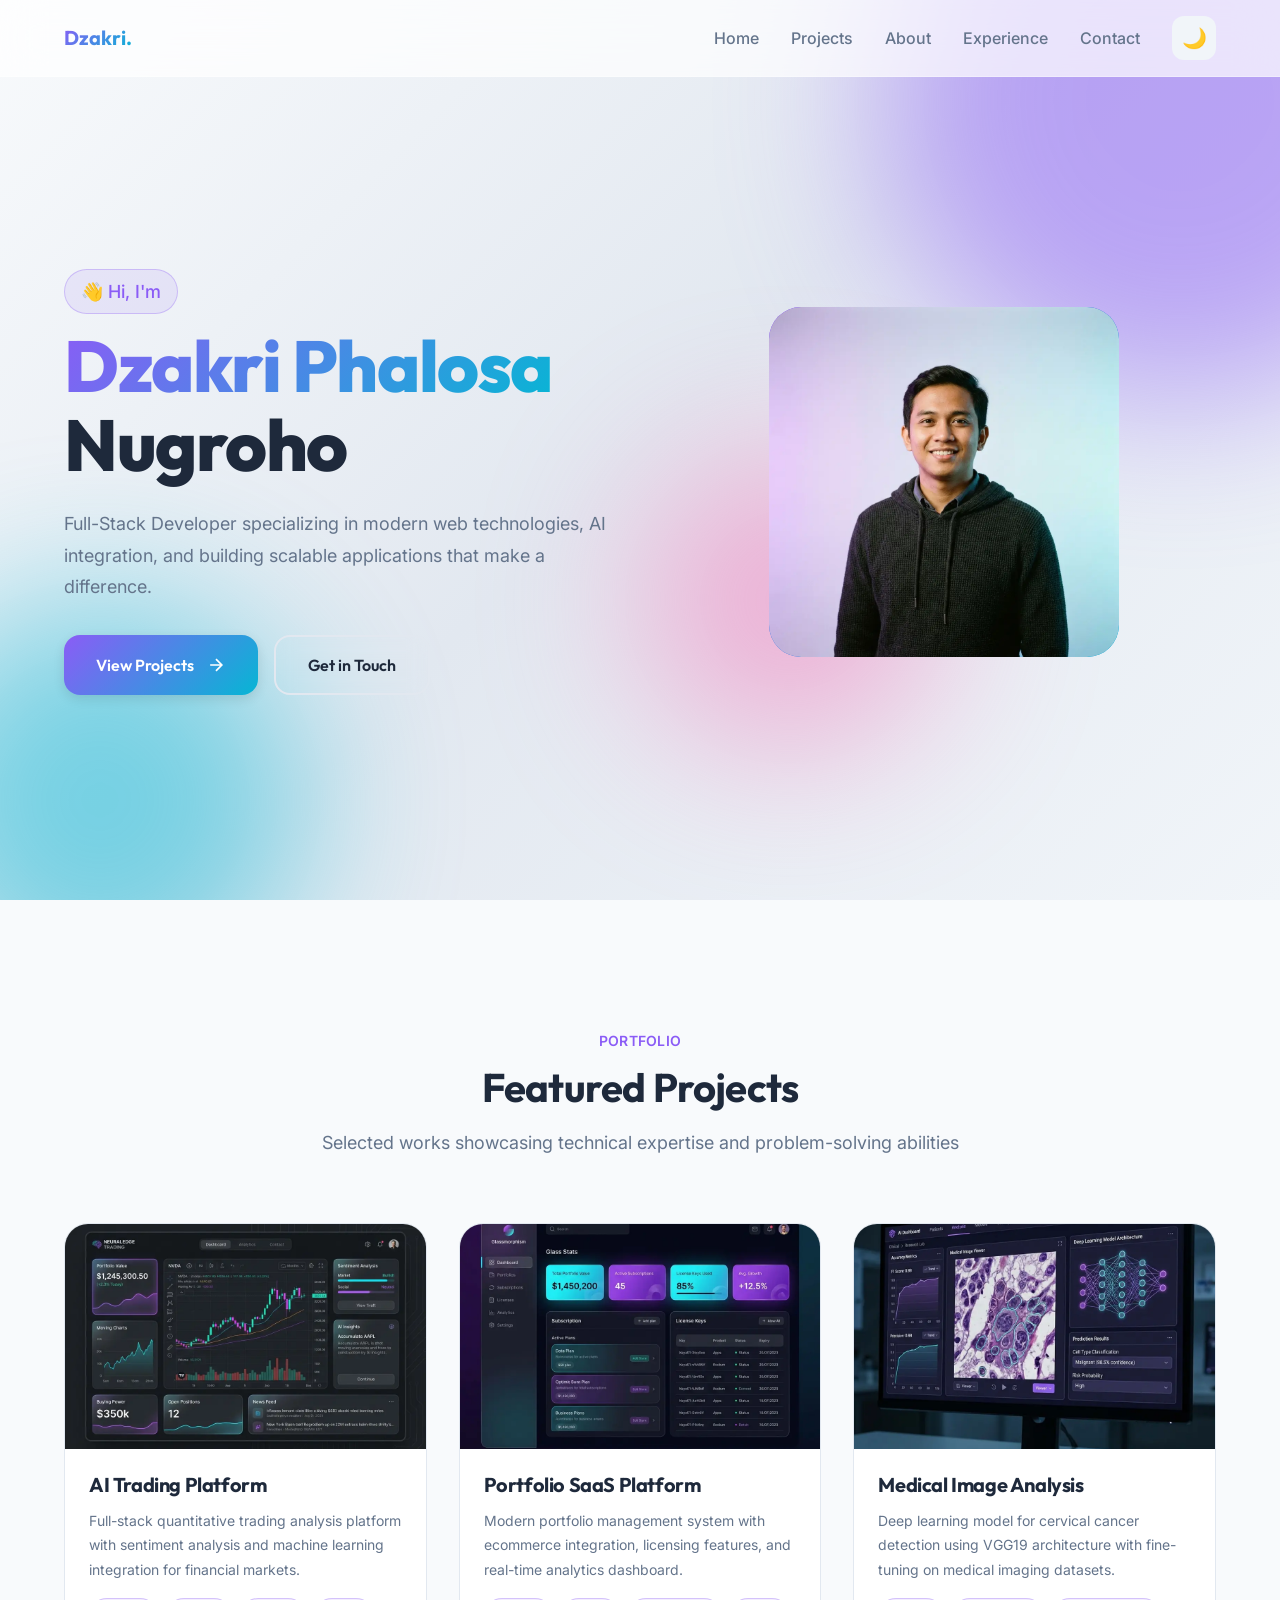
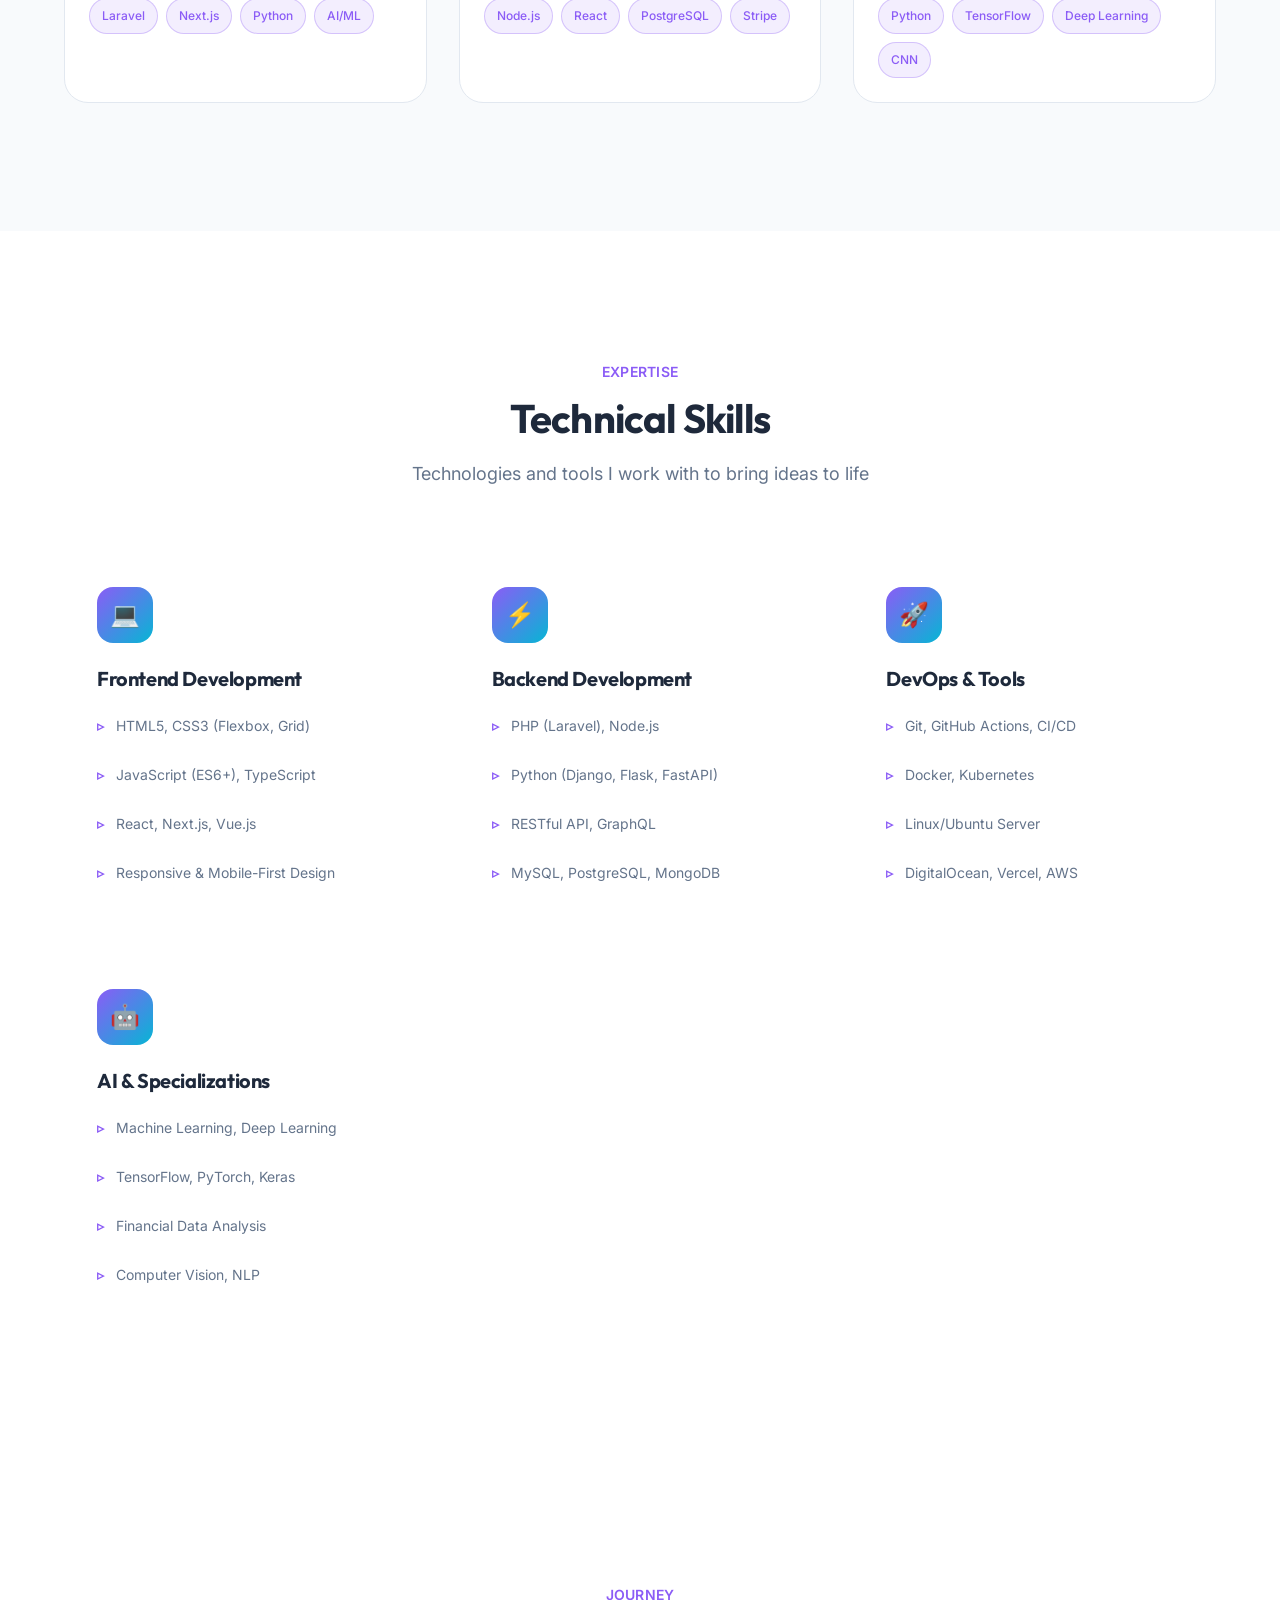
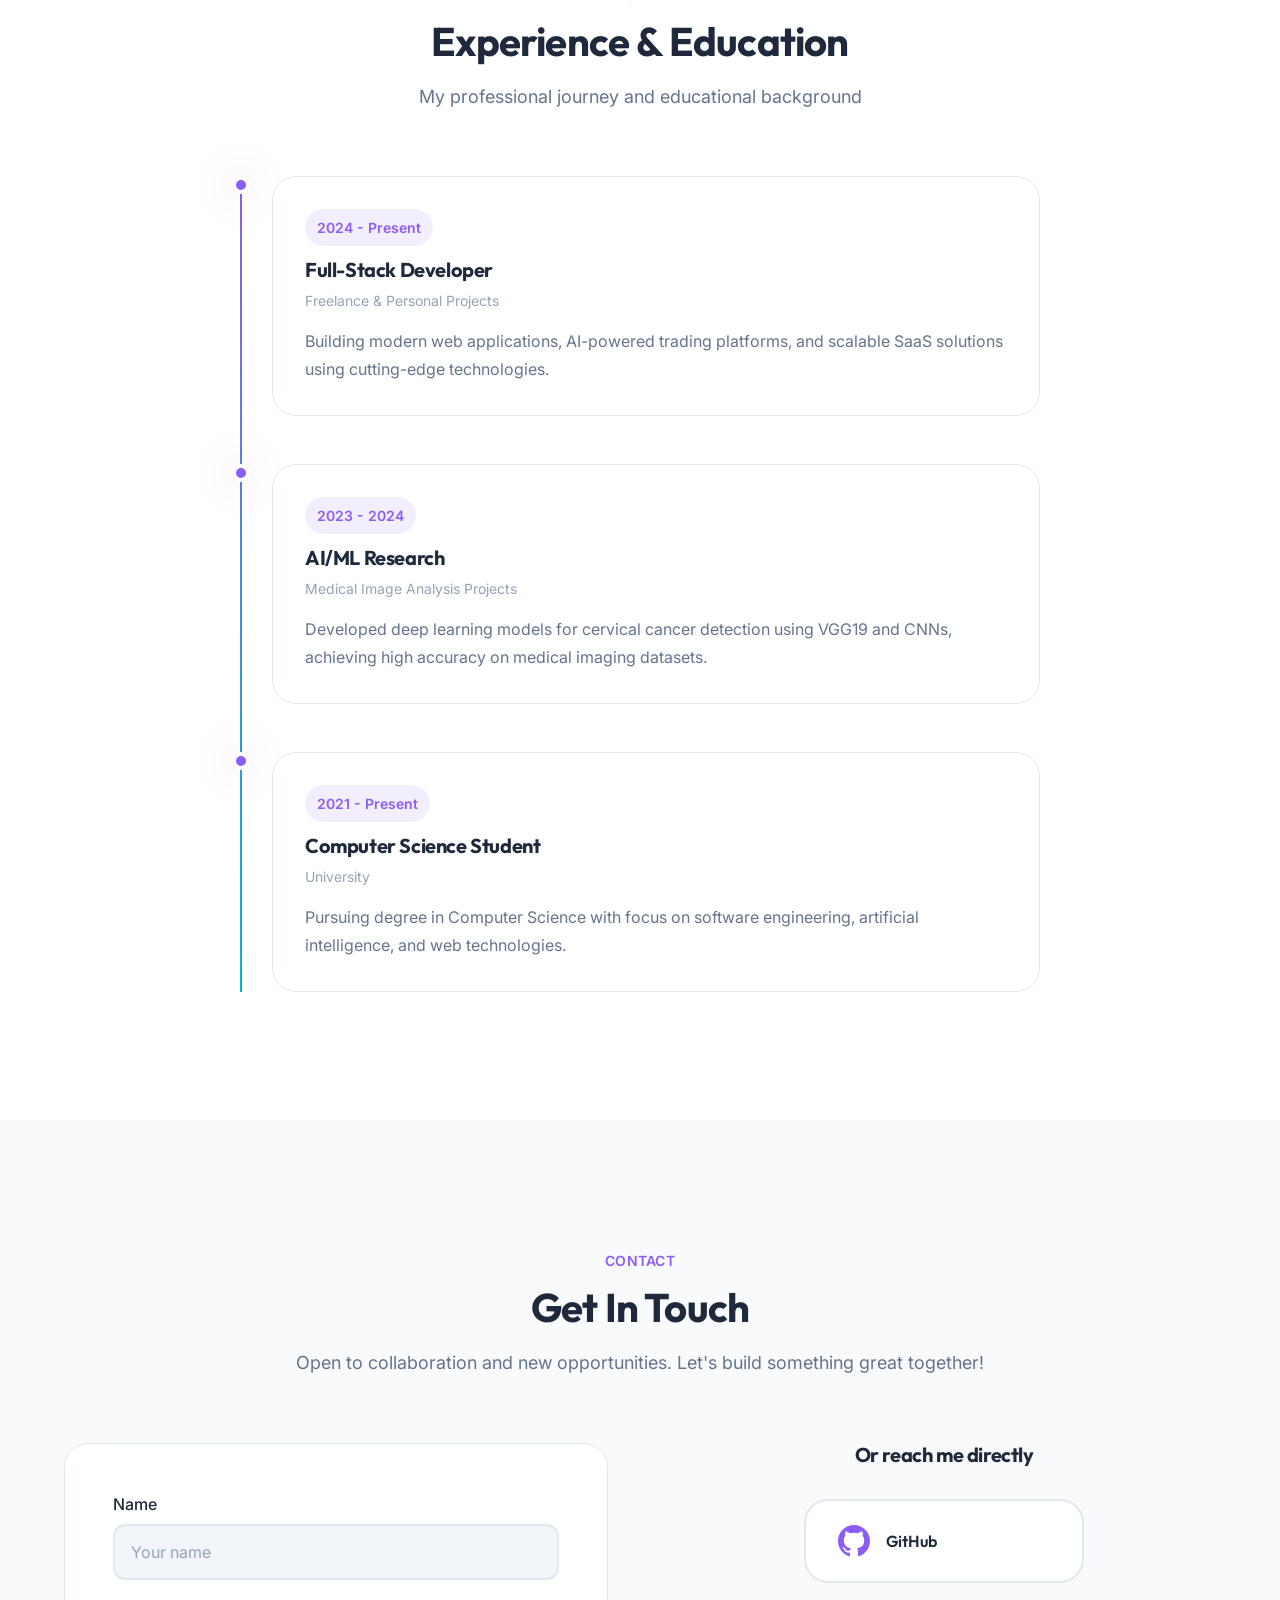
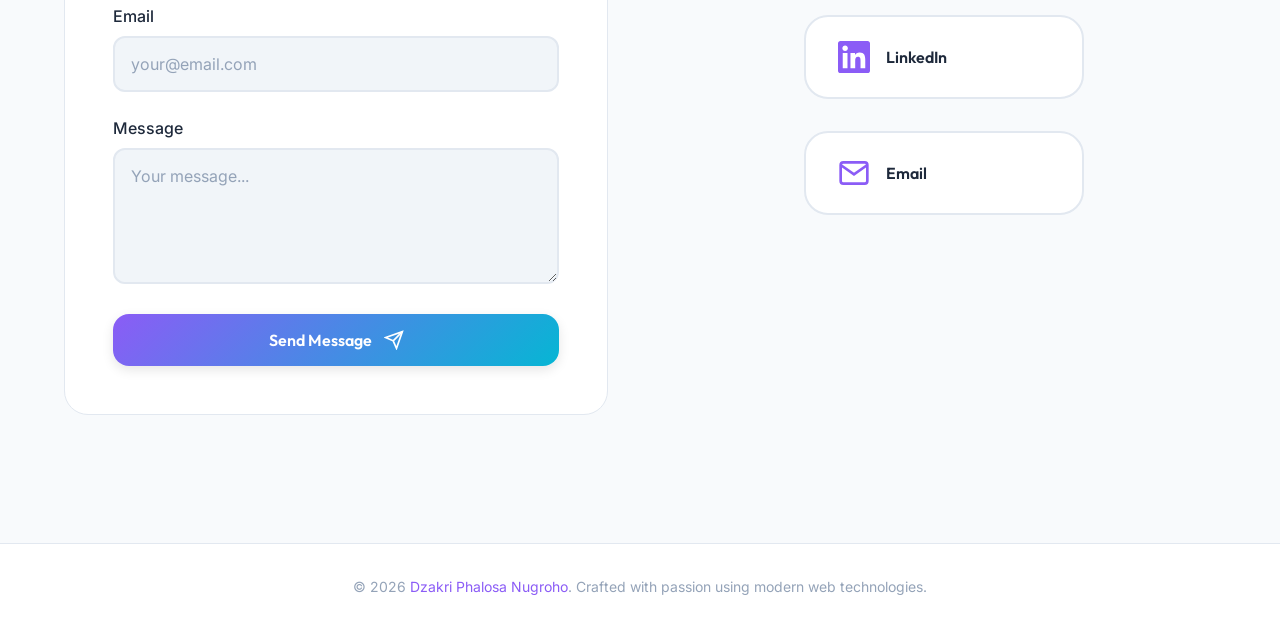
==== commit 57017e57: "✨ Add comprehensive enhancements Features added: - PWA support (manifest.json, app icons) - SEO file" ====
--- a/index.html
+++ b/index.html
@@ -1,47 +1,58 @@
 <!DOCTYPE html>
 <html lang="id">
+
 <head>
     <meta charset="UTF-8">
     <meta name="viewport" content="width=device-width, initial-scale=1.0">
-    
+
     <!-- SEO Meta Tags -->
-    <meta name="description" content="Portfolio Dzakri Phalosa Nugroho - Full-Stack Developer yang fokus pada modern web technologies, AI integration, dan scalable applications.">
-    <meta name="keywords" content="Dzakri Phalosa Nugroho, full-stack developer, web developer, portfolio, AI, machine learning, Laravel, React, Next.js">
+    <meta name="description"
+        content="Portfolio Dzakri Phalosa Nugroho - Full-Stack Developer yang fokus pada modern web technologies, AI integration, dan scalable applications.">
+    <meta name="keywords"
+        content="Dzakri Phalosa Nugroho, full-stack developer, web developer, portfolio, AI, machine learning, Laravel, React, Next.js">
     <meta name="author" content="Dzakri Phalosa Nugroho">
     <meta name="robots" content="index, follow">
-    
+
     <!-- Open Graph -->
     <meta property="og:title" content="Dzakri Phalosa Nugroho - Full-Stack Developer">
-    <meta property="og:description" content="Portfolio profesional developer dengan fokus pada modern web technologies dan AI integration">
+    <meta property="og:description"
+        content="Portfolio profesional developer dengan fokus pada modern web technologies dan AI integration">
     <meta property="og:type" content="website">
     <meta property="og:url" content="https://kanekicraynet.github.io">
     <meta property="og:image" content="https://kanekicraynet.github.io/assets/images/og-image.png">
-    
+
     <!-- Twitter Card -->
     <meta name="twitter:card" content="summary_large_image">
     <meta name="twitter:title" content="Dzakri Phalosa Nugroho - Full-Stack Developer">
-    <meta name="twitter:description" content="Portfolio profesional developer dengan fokus pada modern web technologies">
-    
+    <meta name="twitter:description"
+        content="Portfolio profesional developer dengan fokus pada modern web technologies">
+
     <title>Dzakri Phalosa Nugroho | Full-Stack Developer & Portfolio</title>
-    
+
     <!-- Preconnect to Google Fonts -->
     <link rel="preconnect" href="https://fonts.googleapis.com">
     <link rel="preconnect" href="https://fonts.gstatic.com" crossorigin>
-    
+
     <!-- Stylesheets -->
     <link rel="stylesheet" href="assets/css/variables.css">
     <link rel="stylesheet" href="assets/css/base.css">
     <link rel="stylesheet" href="assets/css/main.css">
-    
+
     <!-- Favicon -->
     <link rel="icon" type="image/svg+xml" href="assets/images/favicon.svg">
-    
+    <link rel="apple-touch-icon" href="assets/images/icon-192.png">
+
+    <!-- PWA Manifest -->
+    <link rel="manifest" href="manifest.json">
+    <meta name="theme-color" content="#8b5cf6">
+
     <!-- Theme Script (runs immediately to prevent flash) -->
     <script>
         const theme = localStorage.getItem('theme') || (window.matchMedia('(prefers-color-scheme: dark)').matches ? 'dark' : 'light');
         document.documentElement.setAttribute('data-theme', theme);
     </script>
 </head>
+
 <body>
     <!-- Navigation -->
     <nav class="navbar" role="navigation" aria-label="Main navigation">
@@ -49,17 +60,18 @@
             <a href="#home" class="logo" aria-label="Home">
                 <span>Dzakri</span><span style="color: var(--color-secondary);">.</span>
             </a>
-            
+
             <button class="nav-toggle" aria-label="Toggle menu" aria-expanded="false">
                 <span></span>
                 <span></span>
                 <span></span>
             </button>
-            
+
             <ul class="nav-menu">
                 <li><a href="#home">Home</a></li>
                 <li><a href="#projects">Projects</a></li>
                 <li><a href="#about">About</a></li>
+                <li><a href="#experience">Experience</a></li>
                 <li><a href="#contact">Contact</a></li>
                 <li><button id="theme-toggle" aria-label="Toggle dark mode">🌙</button></li>
             </ul>
@@ -74,7 +86,7 @@
             <div class="hero-bg-shape"></div>
             <div class="hero-bg-shape"></div>
         </div>
-        
+
         <div class="container">
             <div class="hero-content">
                 <span class="hero-subtitle">👋 Hi, I'm</span>
@@ -83,15 +95,16 @@
                     <br>Nugroho
                 </h1>
                 <p class="hero-description">
-                    <span class="typing-text">Full-Stack Developer</span> specializing in modern web technologies, 
+                    <span class="typing-text">Full-Stack Developer</span> specializing in modern web technologies,
                     AI integration, and building scalable applications that make a difference.
                 </p>
-                
+
                 <div class="hero-cta">
                     <a href="#projects" class="btn btn-primary">
                         <span>View Projects</span>
-                        <svg width="20" height="20" viewBox="0 0 24 24" fill="none" stroke="currentColor" stroke-width="2">
-                            <path d="M5 12h14M12 5l7 7-7 7"/>
+                        <svg width="20" height="20" viewBox="0 0 24 24" fill="none" stroke="currentColor"
+                            stroke-width="2">
+                            <path d="M5 12h14M12 5l7 7-7 7" />
                         </svg>
                     </a>
                     <a href="#contact" class="btn btn-secondary">
@@ -99,10 +112,11 @@
                     </a>
                 </div>
             </div>
-            
+
             <div class="hero-visual">
                 <div class="profile-card">
-                    <img src="assets/images/profile.webp" alt="Dzakri Phalosa Nugroho" width="350" height="350" loading="eager">
+                    <img src="assets/images/profile.webp" alt="Dzakri Phalosa Nugroho" width="350" height="350"
+                        loading="eager">
                 </div>
             </div>
         </div>
@@ -114,36 +128,43 @@
             <div class="section-header reveal">
                 <span class="section-tag">Portfolio</span>
                 <h2 class="section-title">Featured Projects</h2>
-                <p class="section-subtitle">Selected works showcasing technical expertise and problem-solving abilities</p>
-            </div>
-            
+                <p class="section-subtitle">Selected works showcasing technical expertise and problem-solving abilities
+                </p>
+            </div>
+
             <div class="project-grid">
                 <!-- Project Card 1 -->
                 <article class="project-card">
                     <div class="project-image">
-                        <img src="assets/images/projects/project1.webp" alt="AI Trading Platform" width="600" height="400" loading="lazy">
+                        <img src="assets/images/projects/project1.webp" alt="AI Trading Platform" width="600"
+                            height="400" loading="lazy">
                         <div class="project-overlay">
                             <div class="project-links">
-                                <a href="https://github.com/KanekiCraynet/project1" class="icon-link" aria-label="View code on GitHub" target="_blank" rel="noopener">
+                                <a href="https://github.com/KanekiCraynet/project1" class="icon-link"
+                                    aria-label="View code on GitHub" target="_blank" rel="noopener">
                                     <svg width="20" height="20" viewBox="0 0 24 24" fill="currentColor">
-                                        <path d="M12 0c-6.626 0-12 5.373-12 12 0 5.302 3.438 9.8 8.207 11.387.599.111.793-.261.793-.577v-2.234c-3.338.726-4.033-1.416-4.033-1.416-.546-1.387-1.333-1.756-1.333-1.756-1.089-.745.083-.729.083-.729 1.205.084 1.839 1.237 1.839 1.237 1.07 1.834 2.807 1.304 3.492.997.107-.775.418-1.305.762-1.604-2.665-.305-5.467-1.334-5.467-5.931 0-1.311.469-2.381 1.236-3.221-.124-.303-.535-1.524.117-3.176 0 0 1.008-.322 3.301 1.23.957-.266 1.983-.399 3.003-.404 1.02.005 2.047.138 3.006.404 2.291-1.552 3.297-1.23 3.297-1.23.653 1.653.242 2.874.118 3.176.77.84 1.235 1.911 1.235 3.221 0 4.609-2.807 5.624-5.479 5.921.43.372.823 1.102.823 2.222v3.293c0 .319.192.694.801.576 4.765-1.589 8.199-6.086 8.199-11.386 0-6.627-5.373-12-12-12z"/>
-                                    </svg>
-                                </a>
-                                <a href="#" class="icon-link" aria-label="View live demo" target="_blank" rel="noopener">
-                                    <svg width="20" height="20" viewBox="0 0 24 24" fill="none" stroke="currentColor" stroke-width="2">
-                                        <path d="M18 13v6a2 2 0 0 1-2 2H5a2 2 0 0 1-2-2V8a2 2 0 0 1 2-2h6"/>
-                                        <polyline points="15 3 21 3 21 9"/>
-                                        <line x1="10" y1="14" x2="21" y2="3"/>
+                                        <path
+                                            d="M12 0c-6.626 0-12 5.373-12 12 0 5.302 3.438 9.8 8.207 11.387.599.111.793-.261.793-.577v-2.234c-3.338.726-4.033-1.416-4.033-1.416-.546-1.387-1.333-1.756-1.333-1.756-1.089-.745.083-.729.083-.729 1.205.084 1.839 1.237 1.839 1.237 1.07 1.834 2.807 1.304 3.492.997.107-.775.418-1.305.762-1.604-2.665-.305-5.467-1.334-5.467-5.931 0-1.311.469-2.381 1.236-3.221-.124-.303-.535-1.524.117-3.176 0 0 1.008-.322 3.301 1.23.957-.266 1.983-.399 3.003-.404 1.02.005 2.047.138 3.006.404 2.291-1.552 3.297-1.23 3.297-1.23.653 1.653.242 2.874.118 3.176.77.84 1.235 1.911 1.235 3.221 0 4.609-2.807 5.624-5.479 5.921.43.372.823 1.102.823 2.222v3.293c0 .319.192.694.801.576 4.765-1.589 8.199-6.086 8.199-11.386 0-6.627-5.373-12-12-12z" />
+                                    </svg>
+                                </a>
+                                <a href="#" class="icon-link" aria-label="View live demo" target="_blank"
+                                    rel="noopener">
+                                    <svg width="20" height="20" viewBox="0 0 24 24" fill="none" stroke="currentColor"
+                                        stroke-width="2">
+                                        <path d="M18 13v6a2 2 0 0 1-2 2H5a2 2 0 0 1-2-2V8a2 2 0 0 1 2-2h6" />
+                                        <polyline points="15 3 21 3 21 9" />
+                                        <line x1="10" y1="14" x2="21" y2="3" />
                                     </svg>
                                 </a>
                             </div>
                         </div>
                     </div>
-                    
+
                     <div class="project-content">
                         <h3>AI Trading Platform</h3>
-                        <p>Full-stack quantitative trading analysis platform with sentiment analysis and machine learning integration for financial markets.</p>
-                        
+                        <p>Full-stack quantitative trading analysis platform with sentiment analysis and machine
+                            learning integration for financial markets.</p>
+
                         <div class="project-tags">
                             <span class="tag">Laravel</span>
                             <span class="tag">Next.js</span>
@@ -156,29 +177,35 @@
                 <!-- Project Card 2 -->
                 <article class="project-card">
                     <div class="project-image">
-                        <img src="assets/images/projects/project2.webp" alt="Portfolio SaaS Platform" width="600" height="400" loading="lazy">
+                        <img src="assets/images/projects/project2.webp" alt="Portfolio SaaS Platform" width="600"
+                            height="400" loading="lazy">
                         <div class="project-overlay">
                             <div class="project-links">
-                                <a href="https://github.com/KanekiCraynet/project2" class="icon-link" aria-label="View code on GitHub" target="_blank" rel="noopener">
+                                <a href="https://github.com/KanekiCraynet/project2" class="icon-link"
+                                    aria-label="View code on GitHub" target="_blank" rel="noopener">
                                     <svg width="20" height="20" viewBox="0 0 24 24" fill="currentColor">
-                                        <path d="M12 0c-6.626 0-12 5.373-12 12 0 5.302 3.438 9.8 8.207 11.387.599.111.793-.261.793-.577v-2.234c-3.338.726-4.033-1.416-4.033-1.416-.546-1.387-1.333-1.756-1.333-1.756-1.089-.745.083-.729.083-.729 1.205.084 1.839 1.237 1.839 1.237 1.07 1.834 2.807 1.304 3.492.997.107-.775.418-1.305.762-1.604-2.665-.305-5.467-1.334-5.467-5.931 0-1.311.469-2.381 1.236-3.221-.124-.303-.535-1.524.117-3.176 0 0 1.008-.322 3.301 1.23.957-.266 1.983-.399 3.003-.404 1.02.005 2.047.138 3.006.404 2.291-1.552 3.297-1.23 3.297-1.23.653 1.653.242 2.874.118 3.176.77.84 1.235 1.911 1.235 3.221 0 4.609-2.807 5.624-5.479 5.921.43.372.823 1.102.823 2.222v3.293c0 .319.192.694.801.576 4.765-1.589 8.199-6.086 8.199-11.386 0-6.627-5.373-12-12-12z"/>
-                                    </svg>
-                                </a>
-                                <a href="#" class="icon-link" aria-label="View live demo" target="_blank" rel="noopener">
-                                    <svg width="20" height="20" viewBox="0 0 24 24" fill="none" stroke="currentColor" stroke-width="2">
-                                        <path d="M18 13v6a2 2 0 0 1-2 2H5a2 2 0 0 1-2-2V8a2 2 0 0 1 2-2h6"/>
-                                        <polyline points="15 3 21 3 21 9"/>
-                                        <line x1="10" y1="14" x2="21" y2="3"/>
+                                        <path
+                                            d="M12 0c-6.626 0-12 5.373-12 12 0 5.302 3.438 9.8 8.207 11.387.599.111.793-.261.793-.577v-2.234c-3.338.726-4.033-1.416-4.033-1.416-.546-1.387-1.333-1.756-1.333-1.756-1.089-.745.083-.729.083-.729 1.205.084 1.839 1.237 1.839 1.237 1.07 1.834 2.807 1.304 3.492.997.107-.775.418-1.305.762-1.604-2.665-.305-5.467-1.334-5.467-5.931 0-1.311.469-2.381 1.236-3.221-.124-.303-.535-1.524.117-3.176 0 0 1.008-.322 3.301 1.23.957-.266 1.983-.399 3.003-.404 1.02.005 2.047.138 3.006.404 2.291-1.552 3.297-1.23 3.297-1.23.653 1.653.242 2.874.118 3.176.77.84 1.235 1.911 1.235 3.221 0 4.609-2.807 5.624-5.479 5.921.43.372.823 1.102.823 2.222v3.293c0 .319.192.694.801.576 4.765-1.589 8.199-6.086 8.199-11.386 0-6.627-5.373-12-12-12z" />
+                                    </svg>
+                                </a>
+                                <a href="#" class="icon-link" aria-label="View live demo" target="_blank"
+                                    rel="noopener">
+                                    <svg width="20" height="20" viewBox="0 0 24 24" fill="none" stroke="currentColor"
+                                        stroke-width="2">
+                                        <path d="M18 13v6a2 2 0 0 1-2 2H5a2 2 0 0 1-2-2V8a2 2 0 0 1 2-2h6" />
+                                        <polyline points="15 3 21 3 21 9" />
+                                        <line x1="10" y1="14" x2="21" y2="3" />
                                     </svg>
                                 </a>
                             </div>
                         </div>
                     </div>
-                    
+
                     <div class="project-content">
                         <h3>Portfolio SaaS Platform</h3>
-                        <p>Modern portfolio management system with ecommerce integration, licensing features, and real-time analytics dashboard.</p>
-                        
+                        <p>Modern portfolio management system with ecommerce integration, licensing features, and
+                            real-time analytics dashboard.</p>
+
                         <div class="project-tags">
                             <span class="tag">Node.js</span>
                             <span class="tag">React</span>
@@ -191,29 +218,35 @@
                 <!-- Project Card 3 -->
                 <article class="project-card">
                     <div class="project-image">
-                        <img src="assets/images/projects/project3.webp" alt="Medical Image Analysis" width="600" height="400" loading="lazy">
+                        <img src="assets/images/projects/project3.webp" alt="Medical Image Analysis" width="600"
+                            height="400" loading="lazy">
                         <div class="project-overlay">
                             <div class="project-links">
-                                <a href="https://github.com/KanekiCraynet/project3" class="icon-link" aria-label="View code on GitHub" target="_blank" rel="noopener">
+                                <a href="https://github.com/KanekiCraynet/project3" class="icon-link"
+                                    aria-label="View code on GitHub" target="_blank" rel="noopener">
                                     <svg width="20" height="20" viewBox="0 0 24 24" fill="currentColor">
-                                        <path d="M12 0c-6.626 0-12 5.373-12 12 0 5.302 3.438 9.8 8.207 11.387.599.111.793-.261.793-.577v-2.234c-3.338.726-4.033-1.416-4.033-1.416-.546-1.387-1.333-1.756-1.333-1.756-1.089-.745.083-.729.083-.729 1.205.084 1.839 1.237 1.839 1.237 1.07 1.834 2.807 1.304 3.492.997.107-.775.418-1.305.762-1.604-2.665-.305-5.467-1.334-5.467-5.931 0-1.311.469-2.381 1.236-3.221-.124-.303-.535-1.524.117-3.176 0 0 1.008-.322 3.301 1.23.957-.266 1.983-.399 3.003-.404 1.02.005 2.047.138 3.006.404 2.291-1.552 3.297-1.23 3.297-1.23.653 1.653.242 2.874.118 3.176.77.84 1.235 1.911 1.235 3.221 0 4.609-2.807 5.624-5.479 5.921.43.372.823 1.102.823 2.222v3.293c0 .319.192.694.801.576 4.765-1.589 8.199-6.086 8.199-11.386 0-6.627-5.373-12-12-12z"/>
-                                    </svg>
-                                </a>
-                                <a href="#" class="icon-link" aria-label="View live demo" target="_blank" rel="noopener">
-                                    <svg width="20" height="20" viewBox="0 0 24 24" fill="none" stroke="currentColor" stroke-width="2">
-                                        <path d="M18 13v6a2 2 0 0 1-2 2H5a2 2 0 0 1-2-2V8a2 2 0 0 1 2-2h6"/>
-                                        <polyline points="15 3 21 3 21 9"/>
-                                        <line x1="10" y1="14" x2="21" y2="3"/>
+                                        <path
+                                            d="M12 0c-6.626 0-12 5.373-12 12 0 5.302 3.438 9.8 8.207 11.387.599.111.793-.261.793-.577v-2.234c-3.338.726-4.033-1.416-4.033-1.416-.546-1.387-1.333-1.756-1.333-1.756-1.089-.745.083-.729.083-.729 1.205.084 1.839 1.237 1.839 1.237 1.07 1.834 2.807 1.304 3.492.997.107-.775.418-1.305.762-1.604-2.665-.305-5.467-1.334-5.467-5.931 0-1.311.469-2.381 1.236-3.221-.124-.303-.535-1.524.117-3.176 0 0 1.008-.322 3.301 1.23.957-.266 1.983-.399 3.003-.404 1.02.005 2.047.138 3.006.404 2.291-1.552 3.297-1.23 3.297-1.23.653 1.653.242 2.874.118 3.176.77.84 1.235 1.911 1.235 3.221 0 4.609-2.807 5.624-5.479 5.921.43.372.823 1.102.823 2.222v3.293c0 .319.192.694.801.576 4.765-1.589 8.199-6.086 8.199-11.386 0-6.627-5.373-12-12-12z" />
+                                    </svg>
+                                </a>
+                                <a href="#" class="icon-link" aria-label="View live demo" target="_blank"
+                                    rel="noopener">
+                                    <svg width="20" height="20" viewBox="0 0 24 24" fill="none" stroke="currentColor"
+                                        stroke-width="2">
+                                        <path d="M18 13v6a2 2 0 0 1-2 2H5a2 2 0 0 1-2-2V8a2 2 0 0 1 2-2h6" />
+                                        <polyline points="15 3 21 3 21 9" />
+                                        <line x1="10" y1="14" x2="21" y2="3" />
                                     </svg>
                                 </a>
                             </div>
                         </div>
                     </div>
-                    
+
                     <div class="project-content">
                         <h3>Medical Image Analysis</h3>
-                        <p>Deep learning model for cervical cancer detection using VGG19 architecture with fine-tuning on medical imaging datasets.</p>
-                        
+                        <p>Deep learning model for cervical cancer detection using VGG19 architecture with fine-tuning
+                            on medical imaging datasets.</p>
+
                         <div class="project-tags">
                             <span class="tag">Python</span>
                             <span class="tag">TensorFlow</span>
@@ -234,7 +267,7 @@
                 <h2 class="section-title">Technical Skills</h2>
                 <p class="section-subtitle">Technologies and tools I work with to bring ideas to life</p>
             </div>
-            
+
             <div class="skills-grid">
                 <div class="skill-category">
                     <div class="skill-icon">💻</div>
@@ -246,7 +279,7 @@
                         <li>Responsive & Mobile-First Design</li>
                     </ul>
                 </div>
-                
+
                 <div class="skill-category">
                     <div class="skill-icon">⚡</div>
                     <h3>Backend Development</h3>
@@ -257,7 +290,7 @@
                         <li>MySQL, PostgreSQL, MongoDB</li>
                     </ul>
                 </div>
-                
+
                 <div class="skill-category">
                     <div class="skill-icon">🚀</div>
                     <h3>DevOps & Tools</h3>
@@ -268,7 +301,7 @@
                         <li>DigitalOcean, Vercel, AWS</li>
                     </ul>
                 </div>
-                
+
                 <div class="skill-category">
                     <div class="skill-icon">🤖</div>
                     <h3>AI & Specializations</h3>
@@ -283,37 +316,119 @@
         </div>
     </section>
 
+    <!-- Experience Section -->
+    <section class="experience" id="experience">
+        <div class="container">
+            <div class="section-header reveal">
+                <span class="section-tag">Journey</span>
+                <h2 class="section-title">Experience & Education</h2>
+                <p class="section-subtitle">My professional journey and educational background</p>
+            </div>
+
+            <div class="timeline">
+                <div class="timeline-item reveal">
+                    <div class="timeline-marker"></div>
+                    <div class="timeline-content">
+                        <span class="timeline-date">2024 - Present</span>
+                        <h3>Full-Stack Developer</h3>
+                        <p class="timeline-company">Freelance & Personal Projects</p>
+                        <p>Building modern web applications, AI-powered trading platforms, and scalable SaaS solutions
+                            using cutting-edge technologies.</p>
+                    </div>
+                </div>
+
+                <div class="timeline-item reveal">
+                    <div class="timeline-marker"></div>
+                    <div class="timeline-content">
+                        <span class="timeline-date">2023 - 2024</span>
+                        <h3>AI/ML Research</h3>
+                        <p class="timeline-company">Medical Image Analysis Projects</p>
+                        <p>Developed deep learning models for cervical cancer detection using VGG19 and CNNs, achieving
+                            high accuracy on medical imaging datasets.</p>
+                    </div>
+                </div>
+
+                <div class="timeline-item reveal">
+                    <div class="timeline-marker"></div>
+                    <div class="timeline-content">
+                        <span class="timeline-date">2021 - Present</span>
+                        <h3>Computer Science Student</h3>
+                        <p class="timeline-company">University</p>
+                        <p>Pursuing degree in Computer Science with focus on software engineering, artificial
+                            intelligence, and web technologies.</p>
+                    </div>
+                </div>
+            </div>
+        </div>
+    </section>
+
     <!-- Contact Section -->
     <section class="contact" id="contact">
         <div class="container">
             <div class="section-header reveal">
                 <span class="section-tag">Contact</span>
                 <h2 class="section-title">Get In Touch</h2>
-                <p class="section-subtitle">Open to collaboration and new opportunities. Let's build something great together!</p>
-            </div>
-            
-            <div class="contact-links">
-                <a href="https://github.com/KanekiCraynet" class="contact-card" target="_blank" rel="noopener">
-                    <svg width="40" height="40" viewBox="0 0 24 24" fill="currentColor">
-                        <path d="M12 0c-6.626 0-12 5.373-12 12 0 5.302 3.438 9.8 8.207 11.387.599.111.793-.261.793-.577v-2.234c-3.338.726-4.033-1.416-4.033-1.416-.546-1.387-1.333-1.756-1.333-1.756-1.089-.745.083-.729.083-.729 1.205.084 1.839 1.237 1.839 1.237 1.07 1.834 2.807 1.304 3.492.997.107-.775.418-1.305.762-1.604-2.665-.305-5.467-1.334-5.467-5.931 0-1.311.469-2.381 1.236-3.221-.124-.303-.535-1.524.117-3.176 0 0 1.008-.322 3.301 1.23.957-.266 1.983-.399 3.003-.404 1.02.005 2.047.138 3.006.404 2.291-1.552 3.297-1.23 3.297-1.23.653 1.653.242 2.874.118 3.176.77.84 1.235 1.911 1.235 3.221 0 4.609-2.807 5.624-5.479 5.921.43.372.823 1.102.823 2.222v3.293c0 .319.192.694.801.576 4.765-1.589 8.199-6.086 8.199-11.386 0-6.627-5.373-12-12-12z"/>
-                    </svg>
-                    <span>GitHub</span>
-                </a>
-                
-                <a href="https://linkedin.com/in/phalosanugroho" class="contact-card" target="_blank" rel="noopener">
-                    <svg width="40" height="40" viewBox="0 0 24 24" fill="currentColor">
-                        <path d="M20.447 20.452h-3.554v-5.569c0-1.328-.027-3.037-1.852-3.037-1.853 0-2.136 1.445-2.136 2.939v5.667H9.351V9h3.414v1.561h.046c.477-.9 1.637-1.85 3.37-1.85 3.601 0 4.267 2.37 4.267 5.455v6.286zM5.337 7.433c-1.144 0-2.063-.926-2.063-2.065 0-1.138.92-2.063 2.063-2.063 1.14 0 2.064.925 2.064 2.063 0 1.139-.925 2.065-2.064 2.065zm1.782 13.019H3.555V9h3.564v11.452zM22.225 0H1.771C.792 0 0 .774 0 1.729v20.542C0 23.227.792 24 1.771 24h20.451C23.2 24 24 23.227 24 22.271V1.729C24 .774 23.2 0 22.222 0h.003z"/>
-                    </svg>
-                    <span>LinkedIn</span>
-                </a>
-                
-                <a href="mailto:osanugroho03@gmail.com" class="contact-card">
-                    <svg width="40" height="40" viewBox="0 0 24 24" fill="none" stroke="currentColor" stroke-width="2">
-                        <path d="M4 4h16c1.1 0 2 .9 2 2v12c0 1.1-.9 2-2 2H4c-1.1 0-2-.9-2-2V6c0-1.1.9-2 2-2z"/>
-                        <polyline points="22,6 12,13 2,6"/>
-                    </svg>
-                    <span>Email</span>
-                </a>
+                <p class="section-subtitle">Open to collaboration and new opportunities. Let's build something great
+                    together!</p>
+            </div>
+
+            <div class="contact-wrapper">
+                <!-- Contact Form -->
+                <form class="contact-form reveal" action="https://formspree.io/f/xpwzjqkl" method="POST">
+                    <div class="form-group">
+                        <label for="name">Name</label>
+                        <input type="text" id="name" name="name" required placeholder="Your name">
+                    </div>
+                    <div class="form-group">
+                        <label for="email">Email</label>
+                        <input type="email" id="email" name="email" required placeholder="your@email.com">
+                    </div>
+                    <div class="form-group">
+                        <label for="message">Message</label>
+                        <textarea id="message" name="message" rows="5" required
+                            placeholder="Your message..."></textarea>
+                    </div>
+                    <button type="submit" class="btn btn-primary">
+                        <span>Send Message</span>
+                        <svg width="20" height="20" viewBox="0 0 24 24" fill="none" stroke="currentColor"
+                            stroke-width="2">
+                            <line x1="22" y1="2" x2="11" y2="13"></line>
+                            <polygon points="22 2 15 22 11 13 2 9 22 2"></polygon>
+                        </svg>
+                    </button>
+                </form>
+
+                <!-- Social Links -->
+                <div class="contact-info reveal">
+                    <h3>Or reach me directly</h3>
+                    <div class="contact-links">
+                        <a href="https://github.com/KanekiCraynet" class="contact-card" target="_blank" rel="noopener">
+                            <svg width="32" height="32" viewBox="0 0 24 24" fill="currentColor">
+                                <path
+                                    d="M12 0c-6.626 0-12 5.373-12 12 0 5.302 3.438 9.8 8.207 11.387.599.111.793-.261.793-.577v-2.234c-3.338.726-4.033-1.416-4.033-1.416-.546-1.387-1.333-1.756-1.333-1.756-1.089-.745.083-.729.083-.729 1.205.084 1.839 1.237 1.839 1.237 1.07 1.834 2.807 1.304 3.492.997.107-.775.418-1.305.762-1.604-2.665-.305-5.467-1.334-5.467-5.931 0-1.311.469-2.381 1.236-3.221-.124-.303-.535-1.524.117-3.176 0 0 1.008-.322 3.301 1.23.957-.266 1.983-.399 3.003-.404 1.02.005 2.047.138 3.006.404 2.291-1.552 3.297-1.23 3.297-1.23.653 1.653.242 2.874.118 3.176.77.84 1.235 1.911 1.235 3.221 0 4.609-2.807 5.624-5.479 5.921.43.372.823 1.102.823 2.222v3.293c0 .319.192.694.801.576 4.765-1.589 8.199-6.086 8.199-11.386 0-6.627-5.373-12-12-12z" />
+                            </svg>
+                            <span>GitHub</span>
+                        </a>
+
+                        <a href="https://linkedin.com/in/phalosanugroho" class="contact-card" target="_blank"
+                            rel="noopener">
+                            <svg width="32" height="32" viewBox="0 0 24 24" fill="currentColor">
+                                <path
+                                    d="M20.447 20.452h-3.554v-5.569c0-1.328-.027-3.037-1.852-3.037-1.853 0-2.136 1.445-2.136 2.939v5.667H9.351V9h3.414v1.561h.046c.477-.9 1.637-1.85 3.37-1.85 3.601 0 4.267 2.37 4.267 5.455v6.286zM5.337 7.433c-1.144 0-2.063-.926-2.063-2.065 0-1.138.92-2.063 2.063-2.063 1.14 0 2.064.925 2.064 2.063 0 1.139-.925 2.065-2.064 2.065zm1.782 13.019H3.555V9h3.564v11.452zM22.225 0H1.771C.792 0 0 .774 0 1.729v20.542C0 23.227.792 24 1.771 24h20.451C23.2 24 24 23.227 24 22.271V1.729C24 .774 23.2 0 22.222 0h.003z" />
+                            </svg>
+                            <span>LinkedIn</span>
+                        </a>
+
+                        <a href="mailto:osanugroho03@gmail.com" class="contact-card">
+                            <svg width="32" height="32" viewBox="0 0 24 24" fill="none" stroke="currentColor"
+                                stroke-width="2">
+                                <path d="M4 4h16c1.1 0 2 .9 2 2v12c0 1.1-.9 2-2 2H4c-1.1 0-2-.9-2-2V6c0-1.1.9-2 2-2z" />
+                                <polyline points="22,6 12,13 2,6" />
+                            </svg>
+                            <span>Email</span>
+                        </a>
+                    </div>
+                </div>
             </div>
         </div>
     </section>
@@ -321,7 +436,8 @@
     <!-- Footer -->
     <footer class="footer">
         <div class="container">
-            <p>© 2026 <a href="#home">Dzakri Phalosa Nugroho</a>. Crafted with passion using modern web technologies.</p>
+            <p>© 2026 <a href="#home">Dzakri Phalosa Nugroho</a>. Crafted with passion using modern web technologies.
+            </p>
         </div>
     </footer>
 
@@ -329,4 +445,5 @@
     <script src="assets/js/theme.js"></script>
     <script src="assets/js/main.js"></script>
 </body>
-</html>
+
+</html>
--- a/assets/css/main.css
+++ b/assets/css/main.css
@@ -701,6 +701,186 @@
     font-family: var(--font-heading);
     font-weight: var(--font-weight-semibold);
     color: var(--color-text);
+}
+
+/* ============================================
+   EXPERIENCE SECTION (Timeline)
+   ============================================ */
+
+.experience {
+    background: var(--color-background);
+}
+
+.timeline {
+    position: relative;
+    max-width: 800px;
+    margin: 0 auto;
+    padding-left: var(--spacing-xl);
+}
+
+.timeline::before {
+    content: '';
+    position: absolute;
+    left: 0;
+    top: 0;
+    bottom: 0;
+    width: 2px;
+    background: var(--gradient-primary);
+}
+
+.timeline-item {
+    position: relative;
+    padding-bottom: var(--spacing-2xl);
+}
+
+.timeline-item:last-child {
+    padding-bottom: 0;
+}
+
+.timeline-marker {
+    position: absolute;
+    left: calc(-1 * var(--spacing-xl) - 8px);
+    top: 0;
+    width: 18px;
+    height: 18px;
+    background: var(--color-primary);
+    border-radius: 50%;
+    border: 4px solid var(--color-background);
+    box-shadow: var(--shadow-glow);
+}
+
+.timeline-content {
+    background: var(--color-surface-elevated);
+    padding: var(--spacing-xl);
+    border-radius: var(--radius-xl);
+    border: 1px solid var(--color-border);
+    transition: all var(--transition-base);
+}
+
+.timeline-content:hover {
+    transform: translateX(10px);
+    border-color: var(--color-primary);
+    box-shadow: var(--shadow-lg);
+}
+
+.timeline-date {
+    display: inline-block;
+    font-size: var(--font-size-sm);
+    font-weight: var(--font-weight-semibold);
+    color: var(--color-primary);
+    background: rgba(139, 92, 246, 0.1);
+    padding: var(--spacing-xs) var(--spacing-sm);
+    border-radius: var(--radius-full);
+    margin-bottom: var(--spacing-sm);
+}
+
+.timeline-content h3 {
+    font-size: var(--font-size-xl);
+    margin-bottom: var(--spacing-xs);
+}
+
+.timeline-company {
+    color: var(--color-text-muted);
+    font-size: var(--font-size-sm);
+    margin-bottom: var(--spacing-md);
+}
+
+.timeline-content p:last-child {
+    color: var(--color-text-light);
+    line-height: var(--line-height-relaxed);
+    margin: 0;
+}
+
+/* ============================================
+   CONTACT FORM
+   ============================================ */
+
+.contact-wrapper {
+    display: grid;
+    grid-template-columns: 1fr 1fr;
+    gap: var(--spacing-3xl);
+    align-items: start;
+}
+
+.contact-form {
+    background: var(--color-surface-elevated);
+    padding: var(--spacing-2xl);
+    border-radius: var(--radius-xl);
+    border: 1px solid var(--color-border);
+}
+
+.form-group {
+    margin-bottom: var(--spacing-lg);
+}
+
+.form-group label {
+    display: block;
+    font-weight: var(--font-weight-medium);
+    margin-bottom: var(--spacing-xs);
+    color: var(--color-text);
+}
+
+.form-group input,
+.form-group textarea {
+    width: 100%;
+    padding: var(--spacing-md);
+    font-family: var(--font-body);
+    font-size: var(--font-size-base);
+    color: var(--color-text);
+    background: var(--color-surface);
+    border: 2px solid var(--color-border);
+    border-radius: var(--radius-md);
+    transition: all var(--transition-fast);
+}
+
+.form-group input:focus,
+.form-group textarea:focus {
+    outline: none;
+    border-color: var(--color-primary);
+    box-shadow: 0 0 0 4px rgba(139, 92, 246, 0.1);
+}
+
+.form-group input::placeholder,
+.form-group textarea::placeholder {
+    color: var(--color-text-muted);
+}
+
+.form-group textarea {
+    resize: vertical;
+    min-height: 120px;
+}
+
+.contact-form .btn {
+    width: 100%;
+}
+
+.contact-info {
+    text-align: center;
+}
+
+.contact-info h3 {
+    font-size: var(--font-size-xl);
+    margin-bottom: var(--spacing-xl);
+    color: var(--color-text);
+}
+
+.contact-info .contact-links {
+    flex-direction: column;
+    align-items: center;
+}
+
+.contact-info .contact-card {
+    width: 100%;
+    max-width: 280px;
+    flex-direction: row;
+    justify-content: flex-start;
+    gap: var(--spacing-md);
+    padding: var(--spacing-lg) var(--spacing-xl);
+}
+
+.contact-info .contact-card svg {
+    width: 32px;
+    height: 32px;
 }
 
 /* ============================================
@@ -842,6 +1022,23 @@
         max-width: 300px;
     }
 
+    .contact-wrapper {
+        grid-template-columns: 1fr;
+        gap: var(--spacing-2xl);
+    }
+
+    .contact-info .contact-card {
+        max-width: 100%;
+    }
+
+    .timeline {
+        padding-left: var(--spacing-lg);
+    }
+
+    .timeline-marker {
+        left: calc(-1 * var(--spacing-lg) - 8px);
+    }
+
     .hero-title {
         font-size: clamp(2rem, 8vw, 3rem);
     }
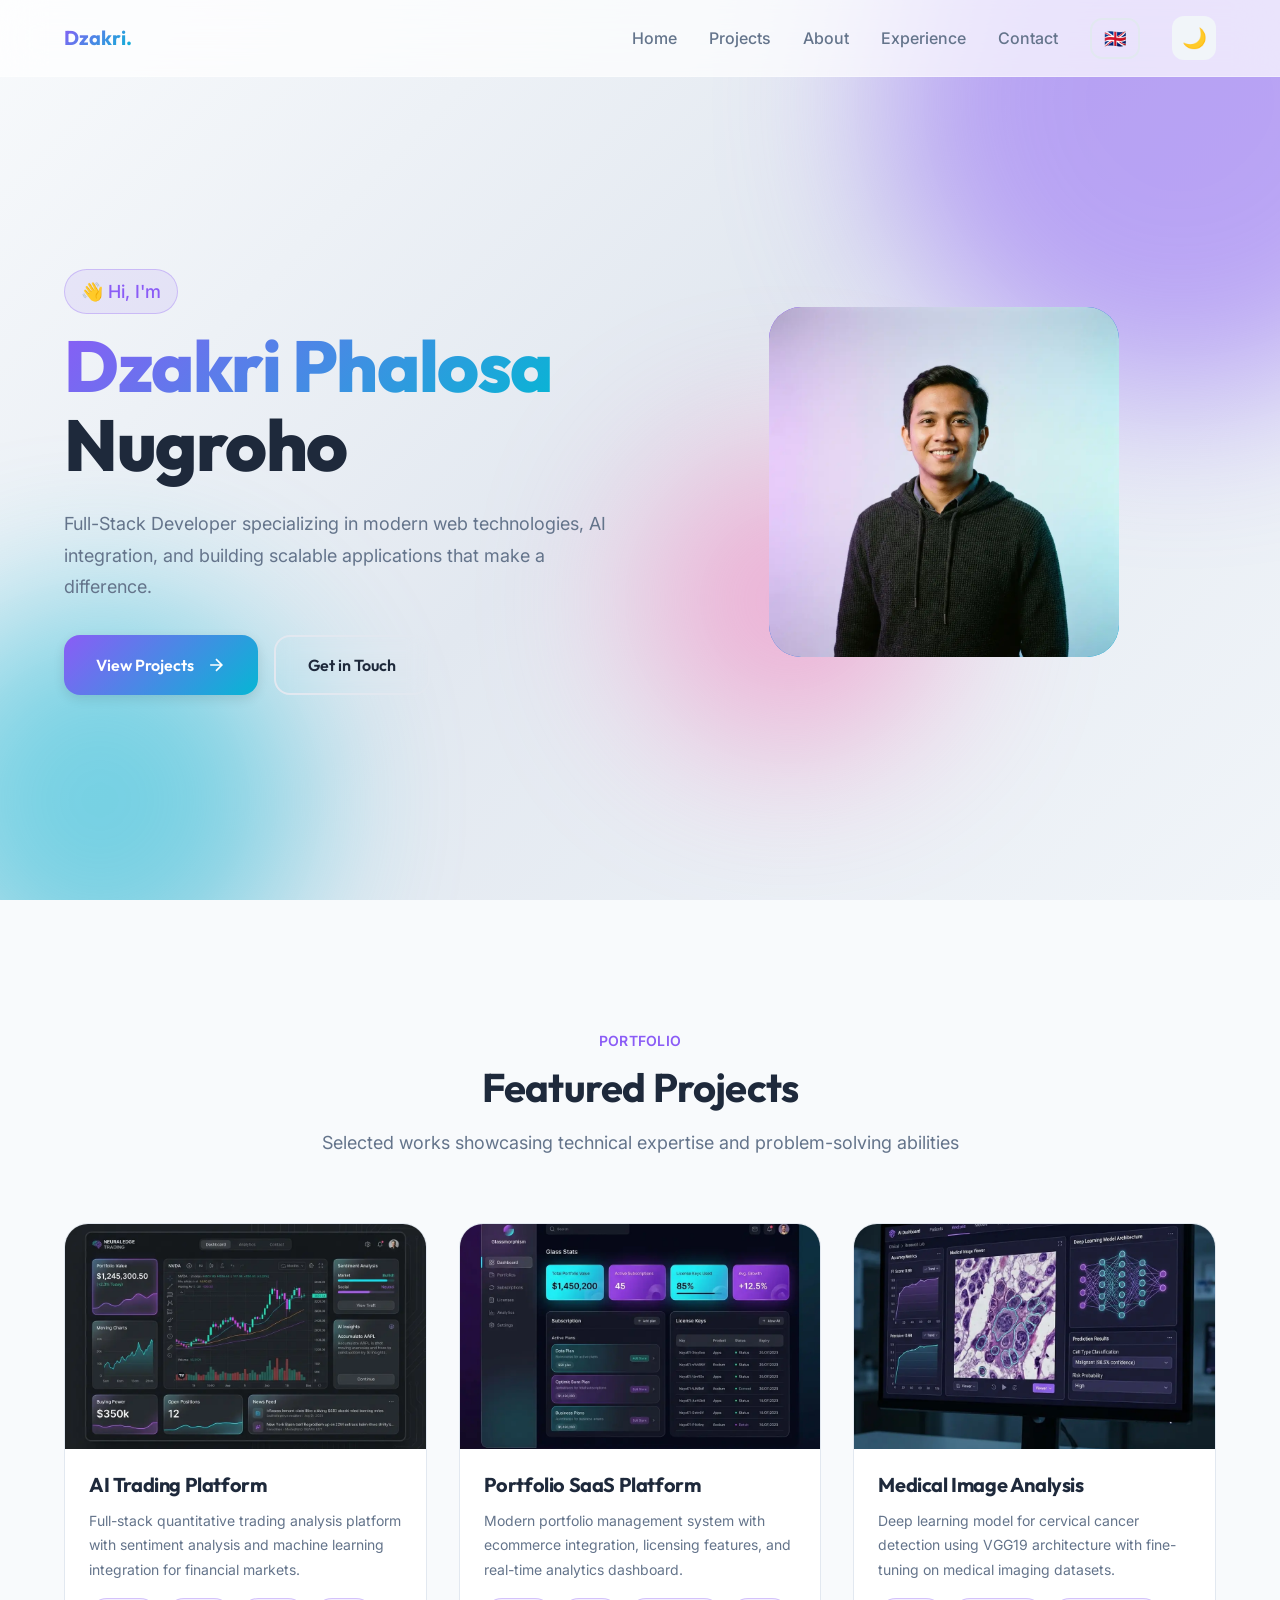
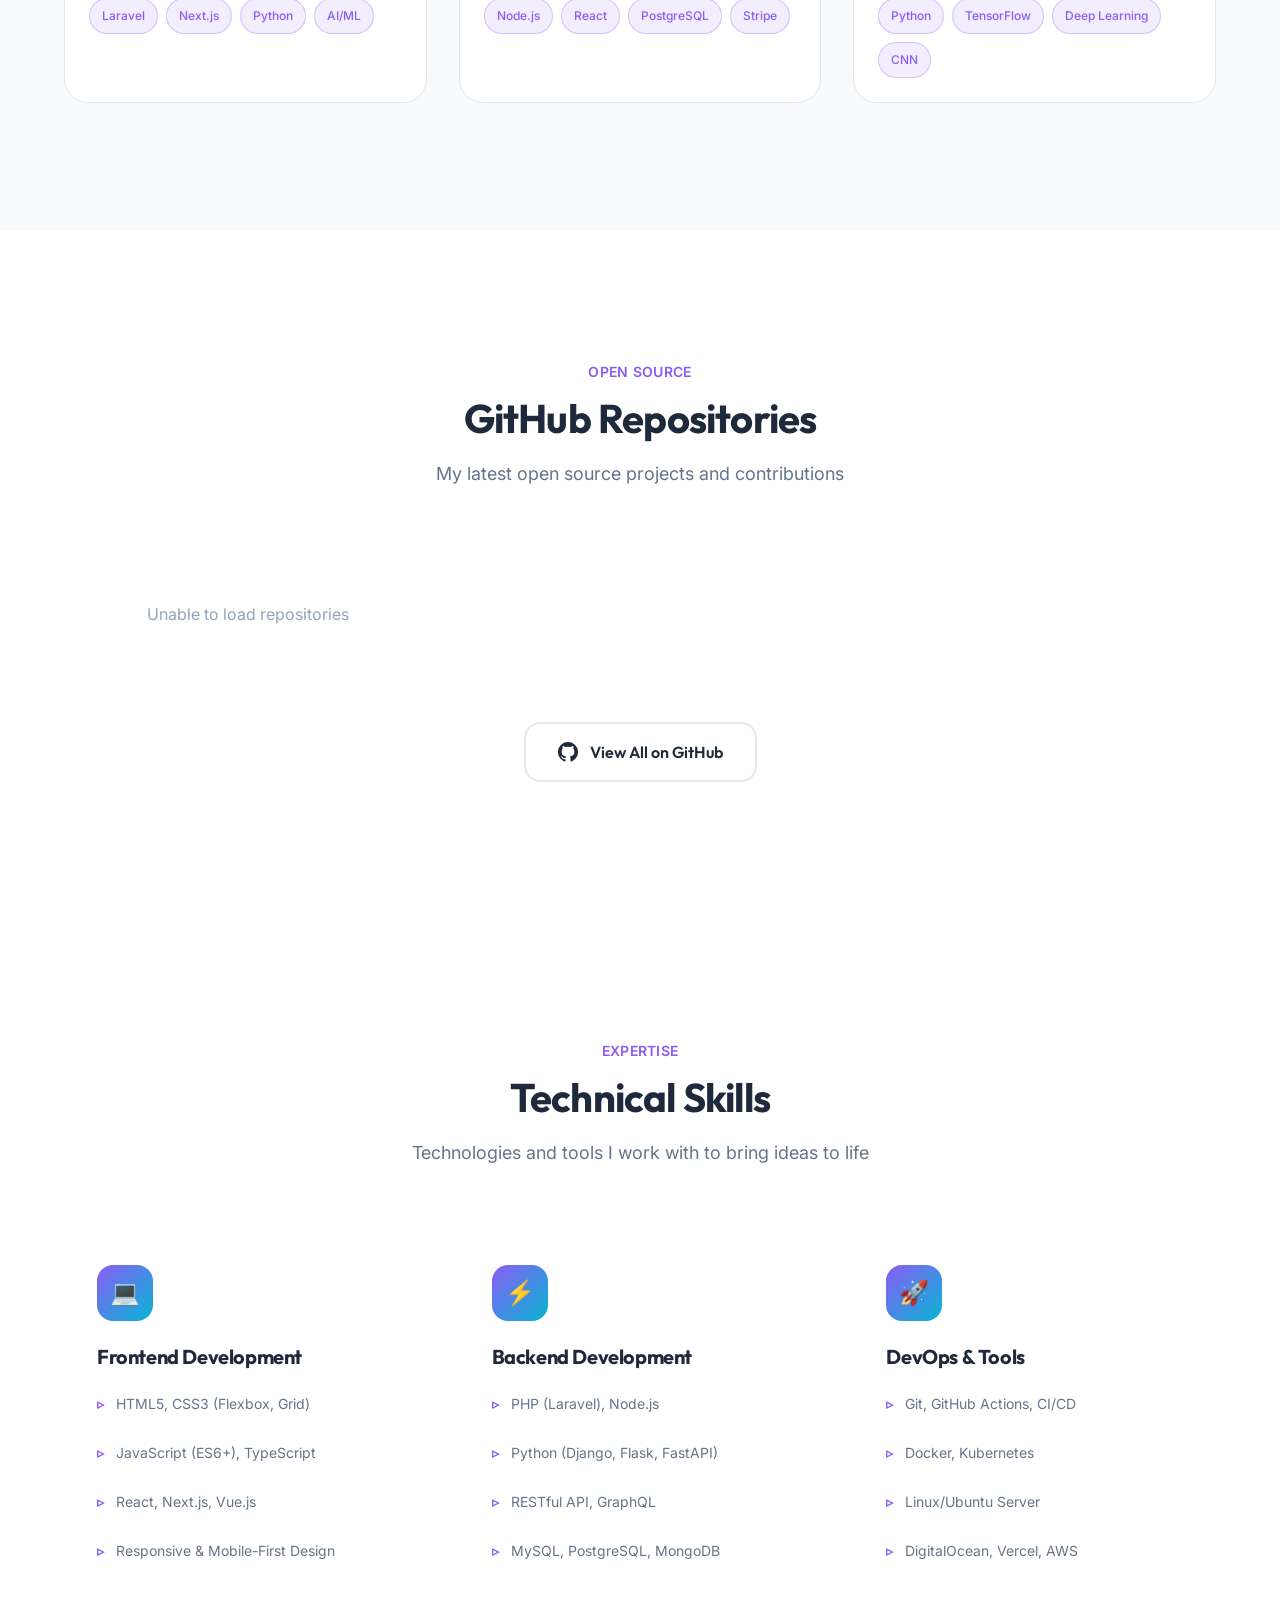
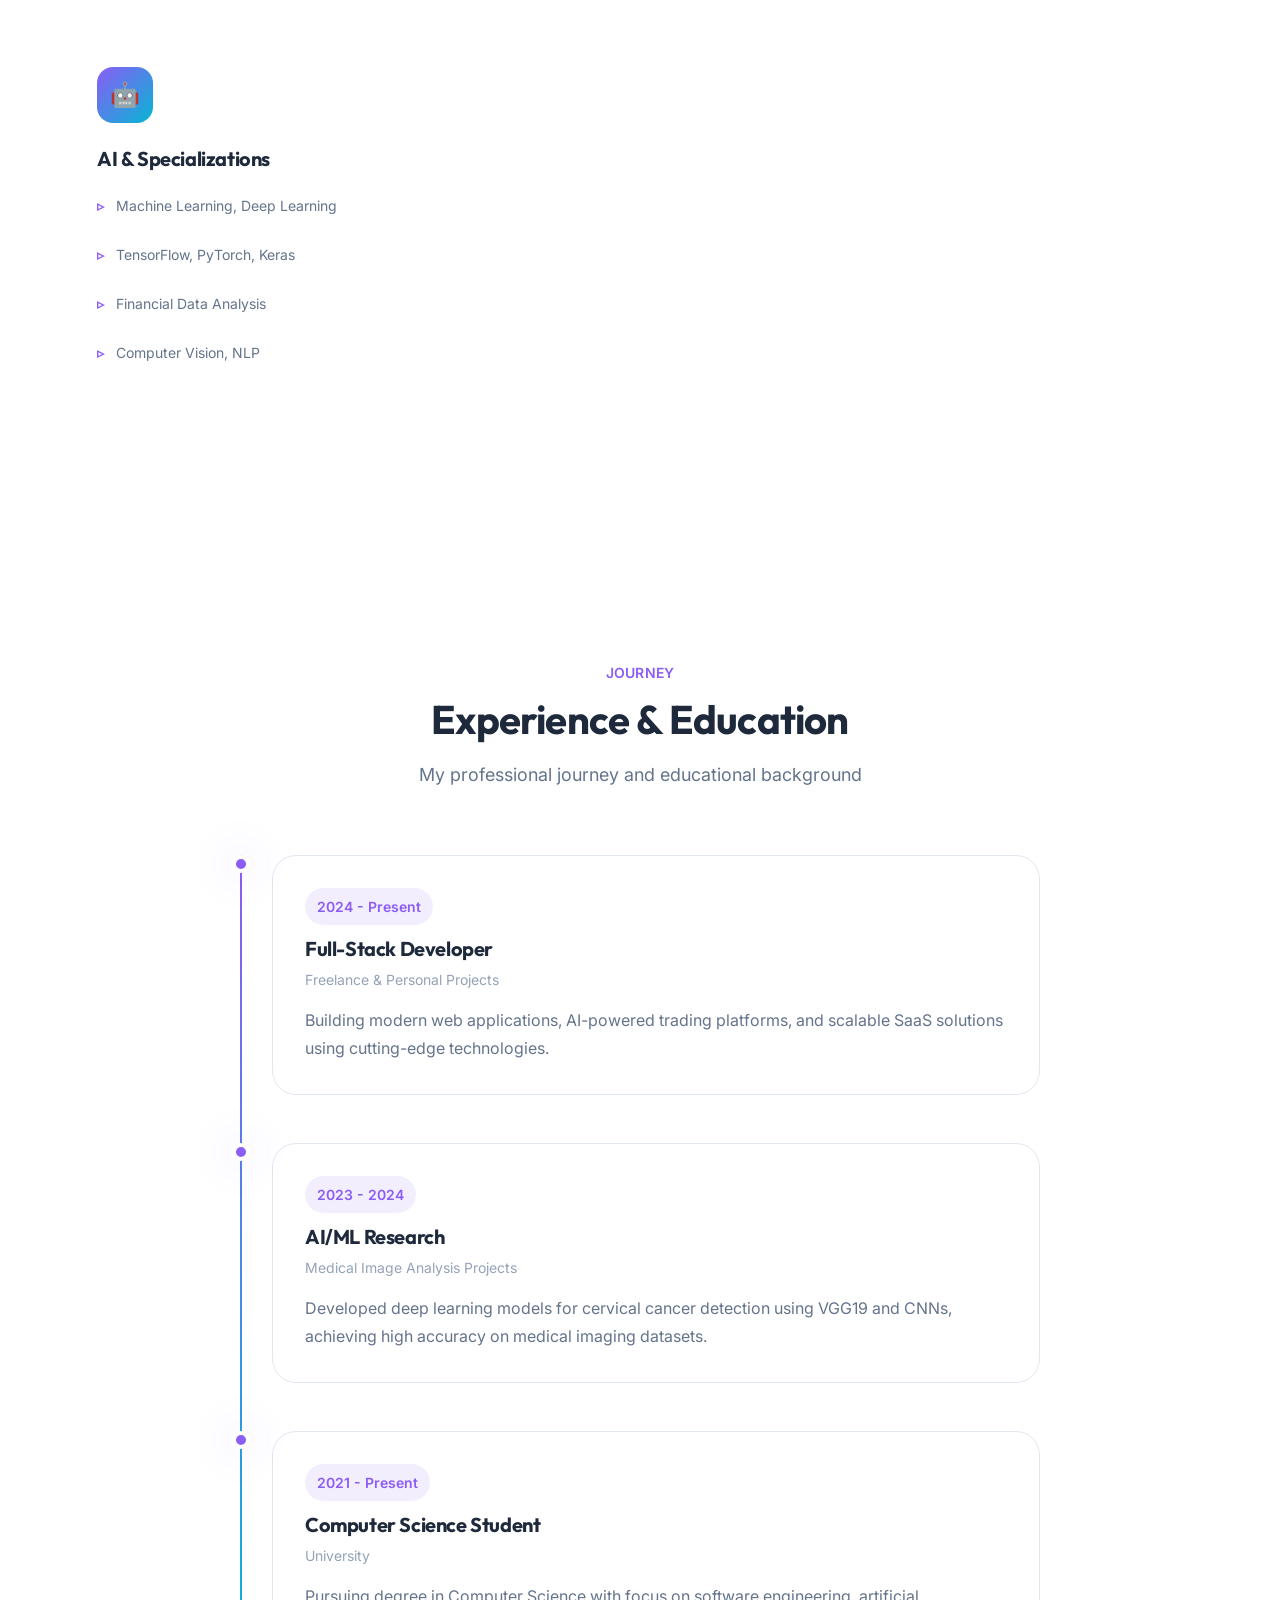
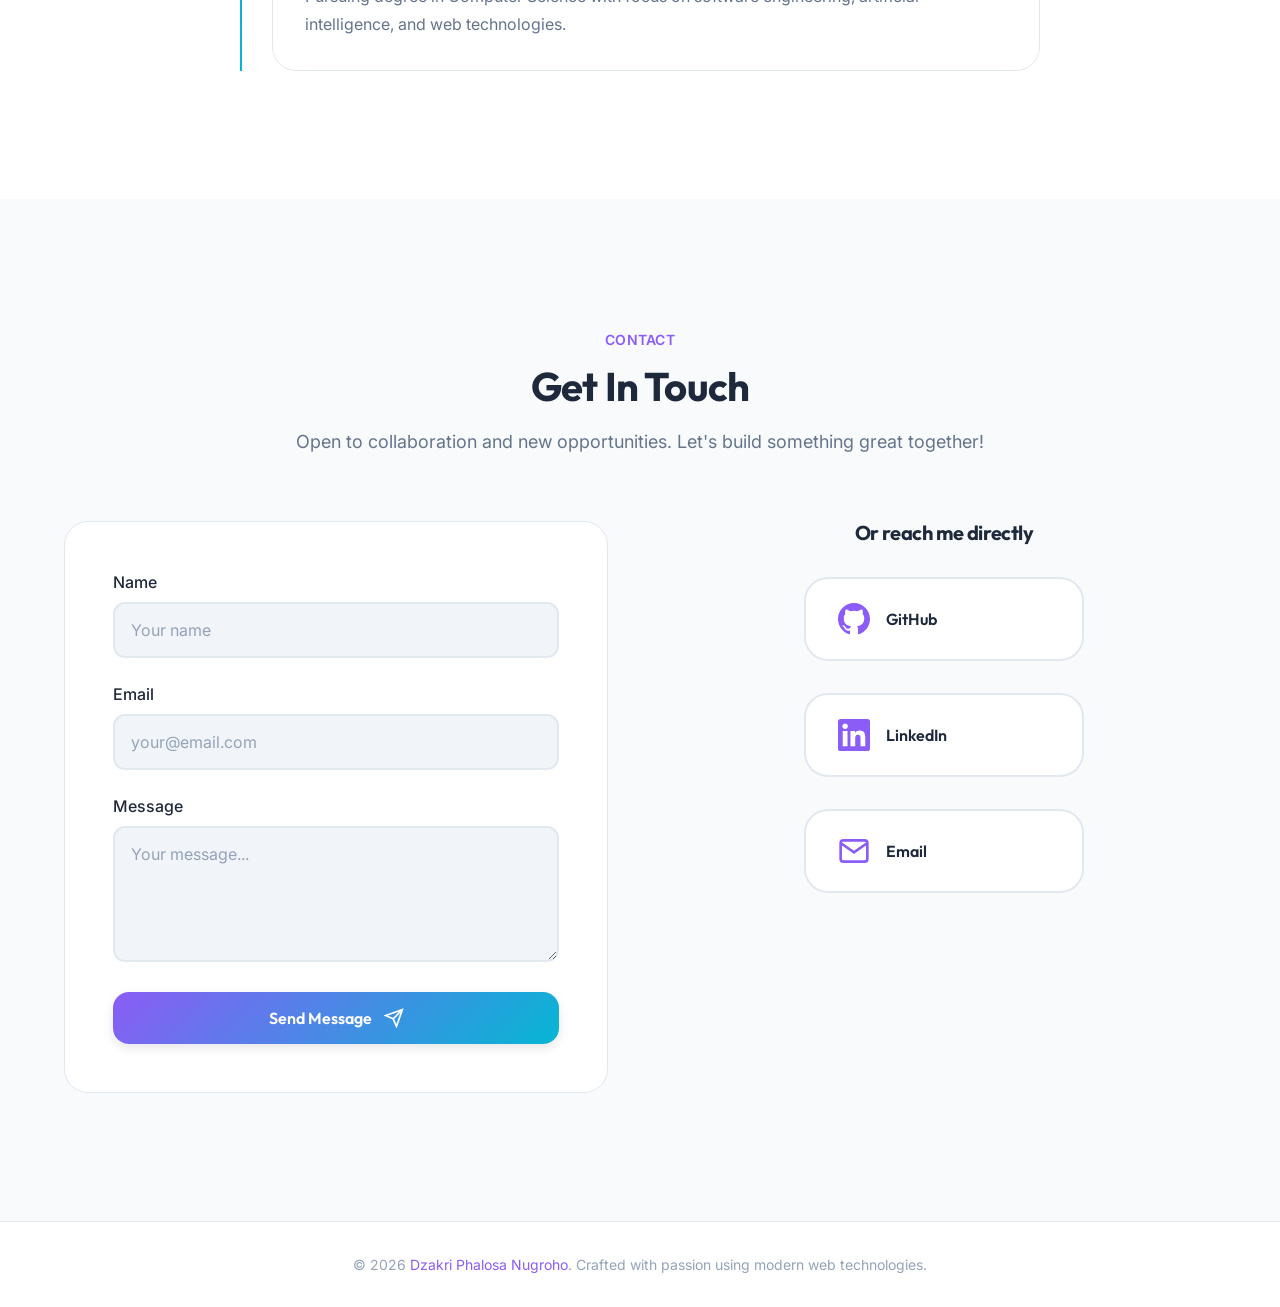
==== commit 2e656817: "✨ Add GitHub API integration and multi-language support Features: - Dynamic GitHub repositories fetc" ====
--- a/index.html
+++ b/index.html
@@ -68,11 +68,12 @@
             </button>
 
             <ul class="nav-menu">
-                <li><a href="#home">Home</a></li>
-                <li><a href="#projects">Projects</a></li>
-                <li><a href="#about">About</a></li>
-                <li><a href="#experience">Experience</a></li>
-                <li><a href="#contact">Contact</a></li>
+                <li><a href="#home" data-i18n="nav.home">Home</a></li>
+                <li><a href="#projects" data-i18n="nav.projects">Projects</a></li>
+                <li><a href="#about" data-i18n="nav.about">About</a></li>
+                <li><a href="#experience" data-i18n="nav.experience">Experience</a></li>
+                <li><a href="#contact" data-i18n="nav.contact">Contact</a></li>
+                <li><button id="lang-toggle" aria-label="Switch language">🇬🇧</button></li>
                 <li><button id="theme-toggle" aria-label="Toggle dark mode">🌙</button></li>
             </ul>
         </div>
@@ -259,6 +260,32 @@
         </div>
     </section>
 
+    <!-- GitHub Repos Section -->
+    <section class="github-section" id="github">
+        <div class="container">
+            <div class="section-header reveal">
+                <span class="section-tag" data-i18n="github.tag">Open Source</span>
+                <h2 class="section-title" data-i18n="github.title">GitHub Repositories</h2>
+                <p class="section-subtitle" data-i18n="github.subtitle">My latest open source projects and contributions
+                </p>
+            </div>
+
+            <div id="github-stats" class="reveal"></div>
+
+            <div id="github-repos" class="github-repos-grid reveal"></div>
+
+            <div class="github-cta reveal">
+                <a href="https://github.com/KanekiCraynet" class="btn btn-secondary" target="_blank" rel="noopener">
+                    <svg width="20" height="20" viewBox="0 0 24 24" fill="currentColor">
+                        <path
+                            d="M12 0c-6.626 0-12 5.373-12 12 0 5.302 3.438 9.8 8.207 11.387.599.111.793-.261.793-.577v-2.234c-3.338.726-4.033-1.416-4.033-1.416-.546-1.387-1.333-1.756-1.333-1.756-1.089-.745.083-.729.083-.729 1.205.084 1.839 1.237 1.839 1.237 1.07 1.834 2.807 1.304 3.492.997.107-.775.418-1.305.762-1.604-2.665-.305-5.467-1.334-5.467-5.931 0-1.311.469-2.381 1.236-3.221-.124-.303-.535-1.524.117-3.176 0 0 1.008-.322 3.301 1.23.957-.266 1.983-.399 3.003-.404 1.02.005 2.047.138 3.006.404 2.291-1.552 3.297-1.23 3.297-1.23.653 1.653.242 2.874.118 3.176.77.84 1.235 1.911 1.235 3.221 0 4.609-2.807 5.624-5.479 5.921.43.372.823 1.102.823 2.222v3.293c0 .319.192.694.801.576 4.765-1.589 8.199-6.086 8.199-11.386 0-6.627-5.373-12-12-12z" />
+                    </svg>
+                    <span data-i18n="projects.viewAll">View All on GitHub</span>
+                </a>
+            </div>
+        </div>
+    </section>
+
     <!-- Skills Section -->
     <section class="skills" id="about">
         <div class="container">
@@ -442,6 +469,8 @@
     </footer>
 
     <!-- Scripts -->
+    <script src="assets/js/i18n.js"></script>
+    <script src="assets/js/github.js"></script>
     <script src="assets/js/theme.js"></script>
     <script src="assets/js/main.js"></script>
 </body>
--- a/assets/css/main.css
+++ b/assets/css/main.css
@@ -650,6 +650,169 @@
 
 .skill-category:hover li {
     color: var(--color-text);
+}
+
+/* ============================================
+   LANGUAGE TOGGLE
+   ============================================ */
+
+#lang-toggle {
+    background: none;
+    border: 2px solid var(--color-border);
+    border-radius: var(--radius-md);
+    padding: var(--spacing-xs) var(--spacing-sm);
+    font-size: var(--font-size-lg);
+    cursor: pointer;
+    transition: all var(--transition-fast);
+}
+
+#lang-toggle:hover {
+    border-color: var(--color-primary);
+    transform: scale(1.1);
+}
+
+/* ============================================
+   GITHUB REPOS SECTION
+   ============================================ */
+
+.github-section {
+    background: var(--color-background);
+}
+
+.github-stats {
+    display: flex;
+    justify-content: center;
+    gap: var(--spacing-3xl);
+    margin-bottom: var(--spacing-3xl);
+}
+
+.stat-item {
+    text-align: center;
+}
+
+.stat-value {
+    display: block;
+    font-family: var(--font-heading);
+    font-size: var(--font-size-4xl);
+    font-weight: var(--font-weight-bold);
+    background: var(--gradient-primary);
+    -webkit-background-clip: text;
+    -webkit-text-fill-color: transparent;
+    background-clip: text;
+}
+
+.stat-label {
+    display: block;
+    font-size: var(--font-size-sm);
+    color: var(--color-text-muted);
+    margin-top: var(--spacing-xs);
+}
+
+.github-repos-grid {
+    display: grid;
+    grid-template-columns: repeat(auto-fill, minmax(320px, 1fr));
+    gap: var(--spacing-lg);
+    margin-bottom: var(--spacing-2xl);
+}
+
+.github-repo-card {
+    display: flex;
+    flex-direction: column;
+    padding: var(--spacing-xl);
+    background: var(--color-surface-elevated);
+    border: 1px solid var(--color-border);
+    border-radius: var(--radius-xl);
+    transition: all var(--transition-base);
+}
+
+.github-repo-card:hover {
+    transform: translateY(-5px);
+    border-color: var(--color-primary);
+    box-shadow: var(--shadow-lg);
+}
+
+.repo-header {
+    display: flex;
+    align-items: center;
+    gap: var(--spacing-sm);
+    margin-bottom: var(--spacing-md);
+    color: var(--color-primary);
+}
+
+.repo-name {
+    font-family: var(--font-heading);
+    font-weight: var(--font-weight-semibold);
+    font-size: var(--font-size-lg);
+    color: var(--color-text);
+}
+
+.repo-description {
+    flex: 1;
+    font-size: var(--font-size-sm);
+    color: var(--color-text-light);
+    line-height: var(--line-height-relaxed);
+    margin-bottom: var(--spacing-md);
+    display: -webkit-box;
+    -webkit-line-clamp: 2;
+    line-clamp: 2;
+    -webkit-box-orient: vertical;
+    overflow: hidden;
+}
+
+.repo-meta {
+    display: flex;
+    align-items: center;
+    gap: var(--spacing-lg);
+    font-size: var(--font-size-sm);
+    color: var(--color-text-muted);
+}
+
+.repo-language,
+.repo-stars,
+.repo-forks {
+    display: flex;
+    align-items: center;
+    gap: var(--spacing-xs);
+}
+
+.language-dot {
+    width: 12px;
+    height: 12px;
+    border-radius: 50%;
+}
+
+.github-loading {
+    display: flex;
+    flex-direction: column;
+    align-items: center;
+    gap: var(--spacing-md);
+    padding: var(--spacing-3xl);
+    color: var(--color-text-muted);
+}
+
+.loading-spinner {
+    width: 40px;
+    height: 40px;
+    border: 3px solid var(--color-border);
+    border-top-color: var(--color-primary);
+    border-radius: 50%;
+    animation: spin 1s linear infinite;
+}
+
+@keyframes spin {
+    to {
+        transform: rotate(360deg);
+    }
+}
+
+.github-error {
+    text-align: center;
+    color: var(--color-text-muted);
+    padding: var(--spacing-2xl);
+}
+
+.github-cta {
+    text-align: center;
 }
 
 /* ============================================
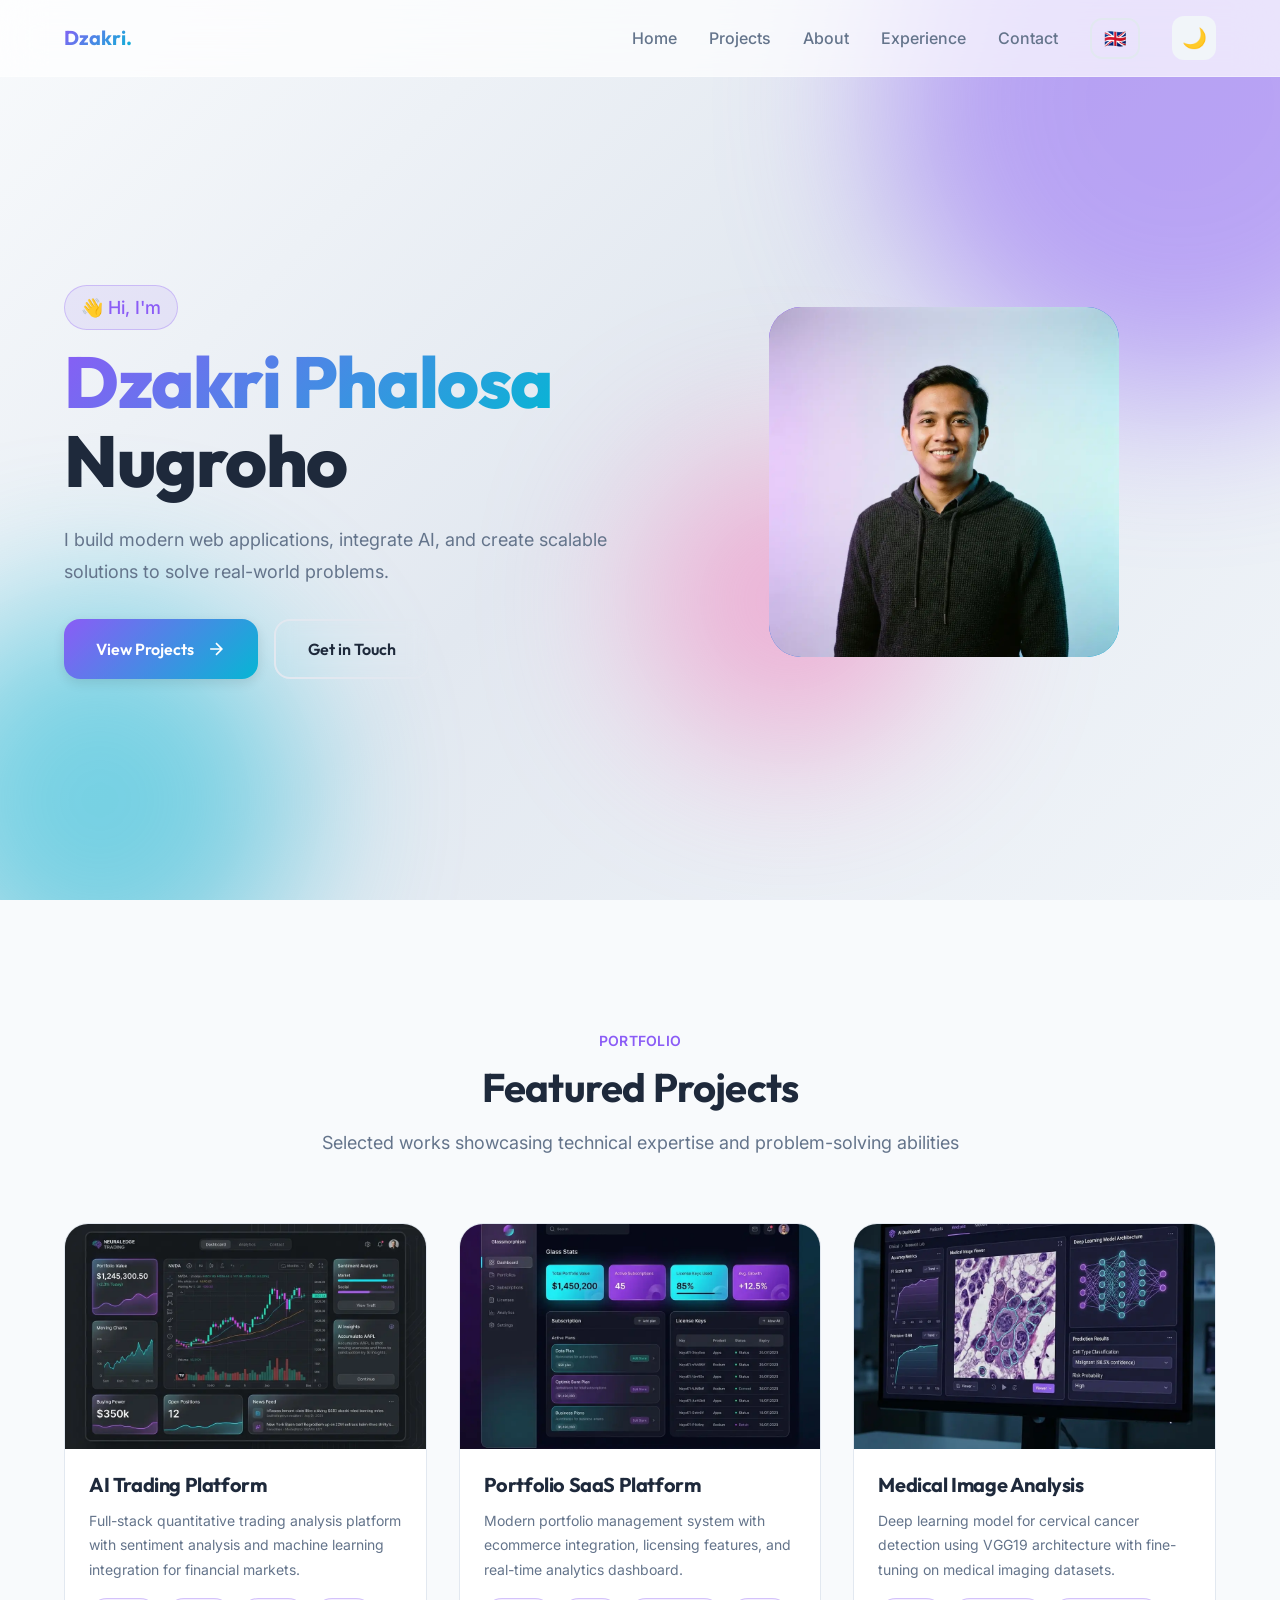
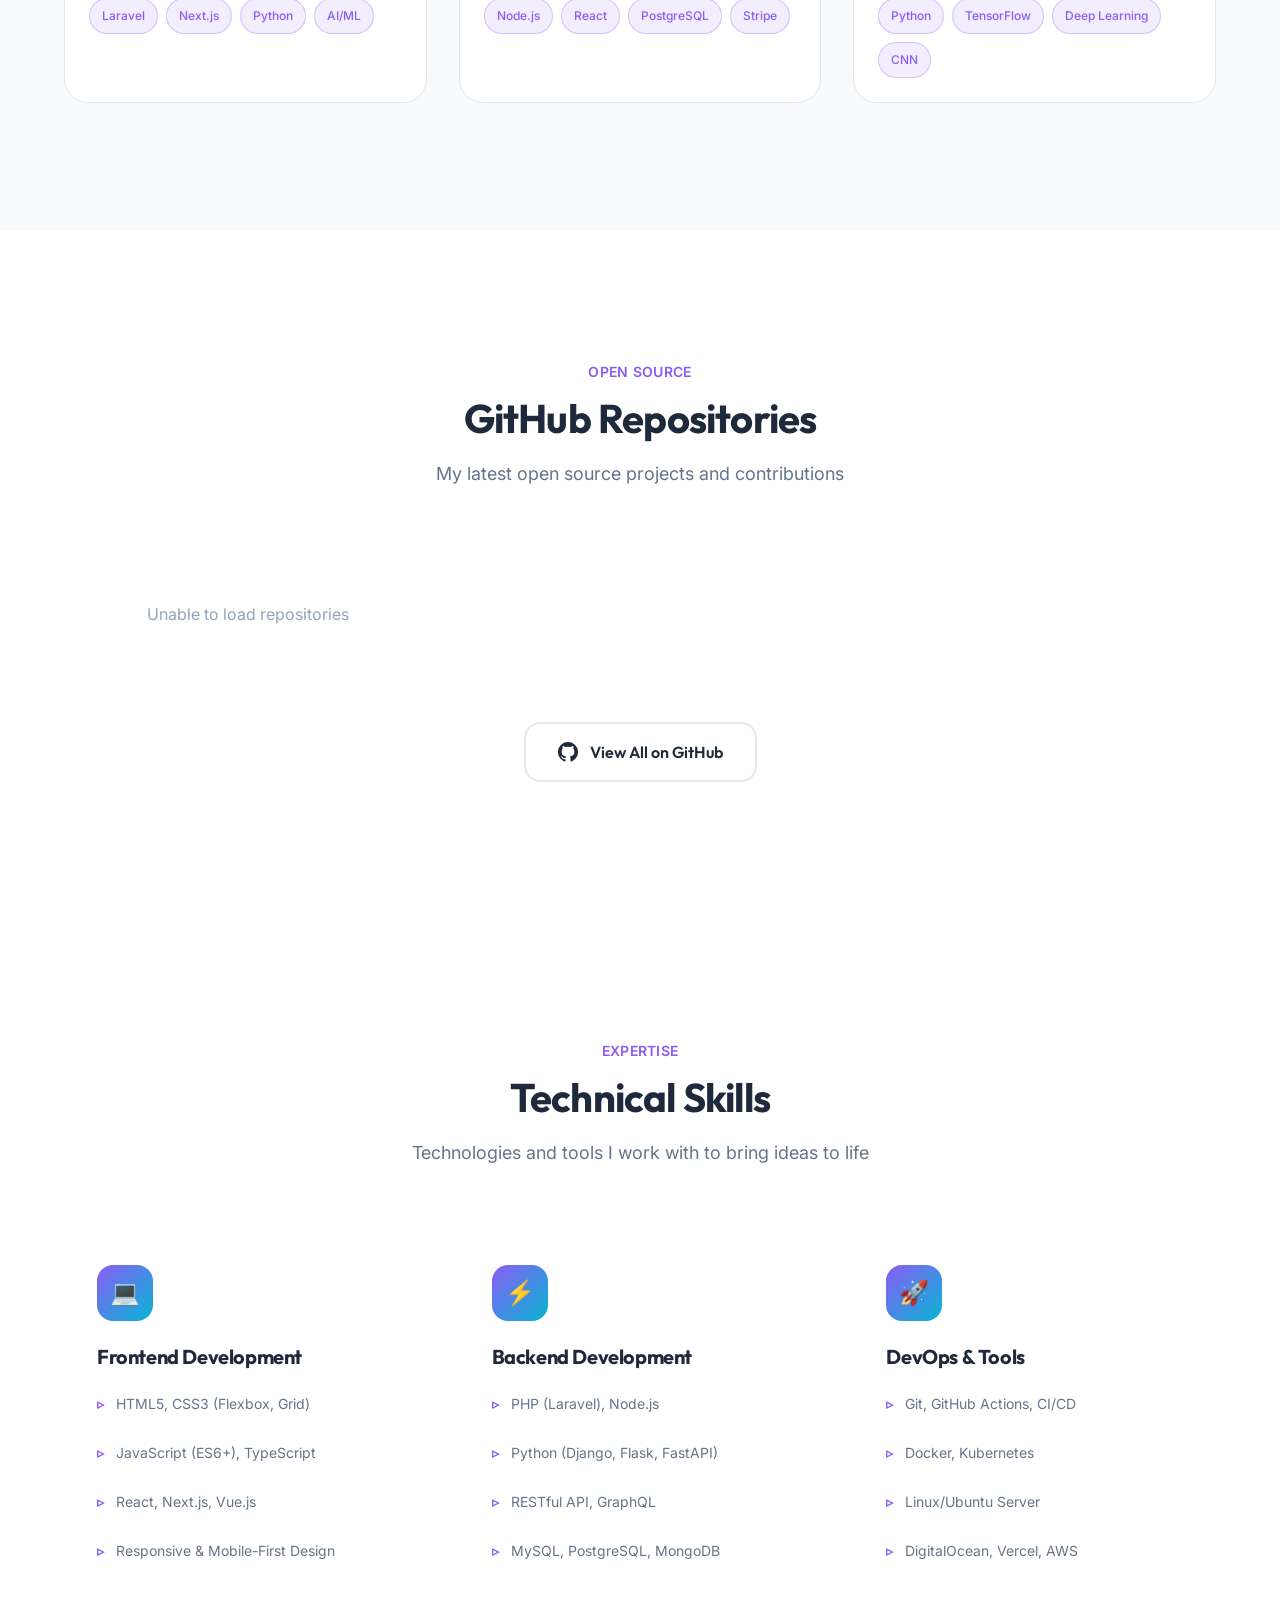
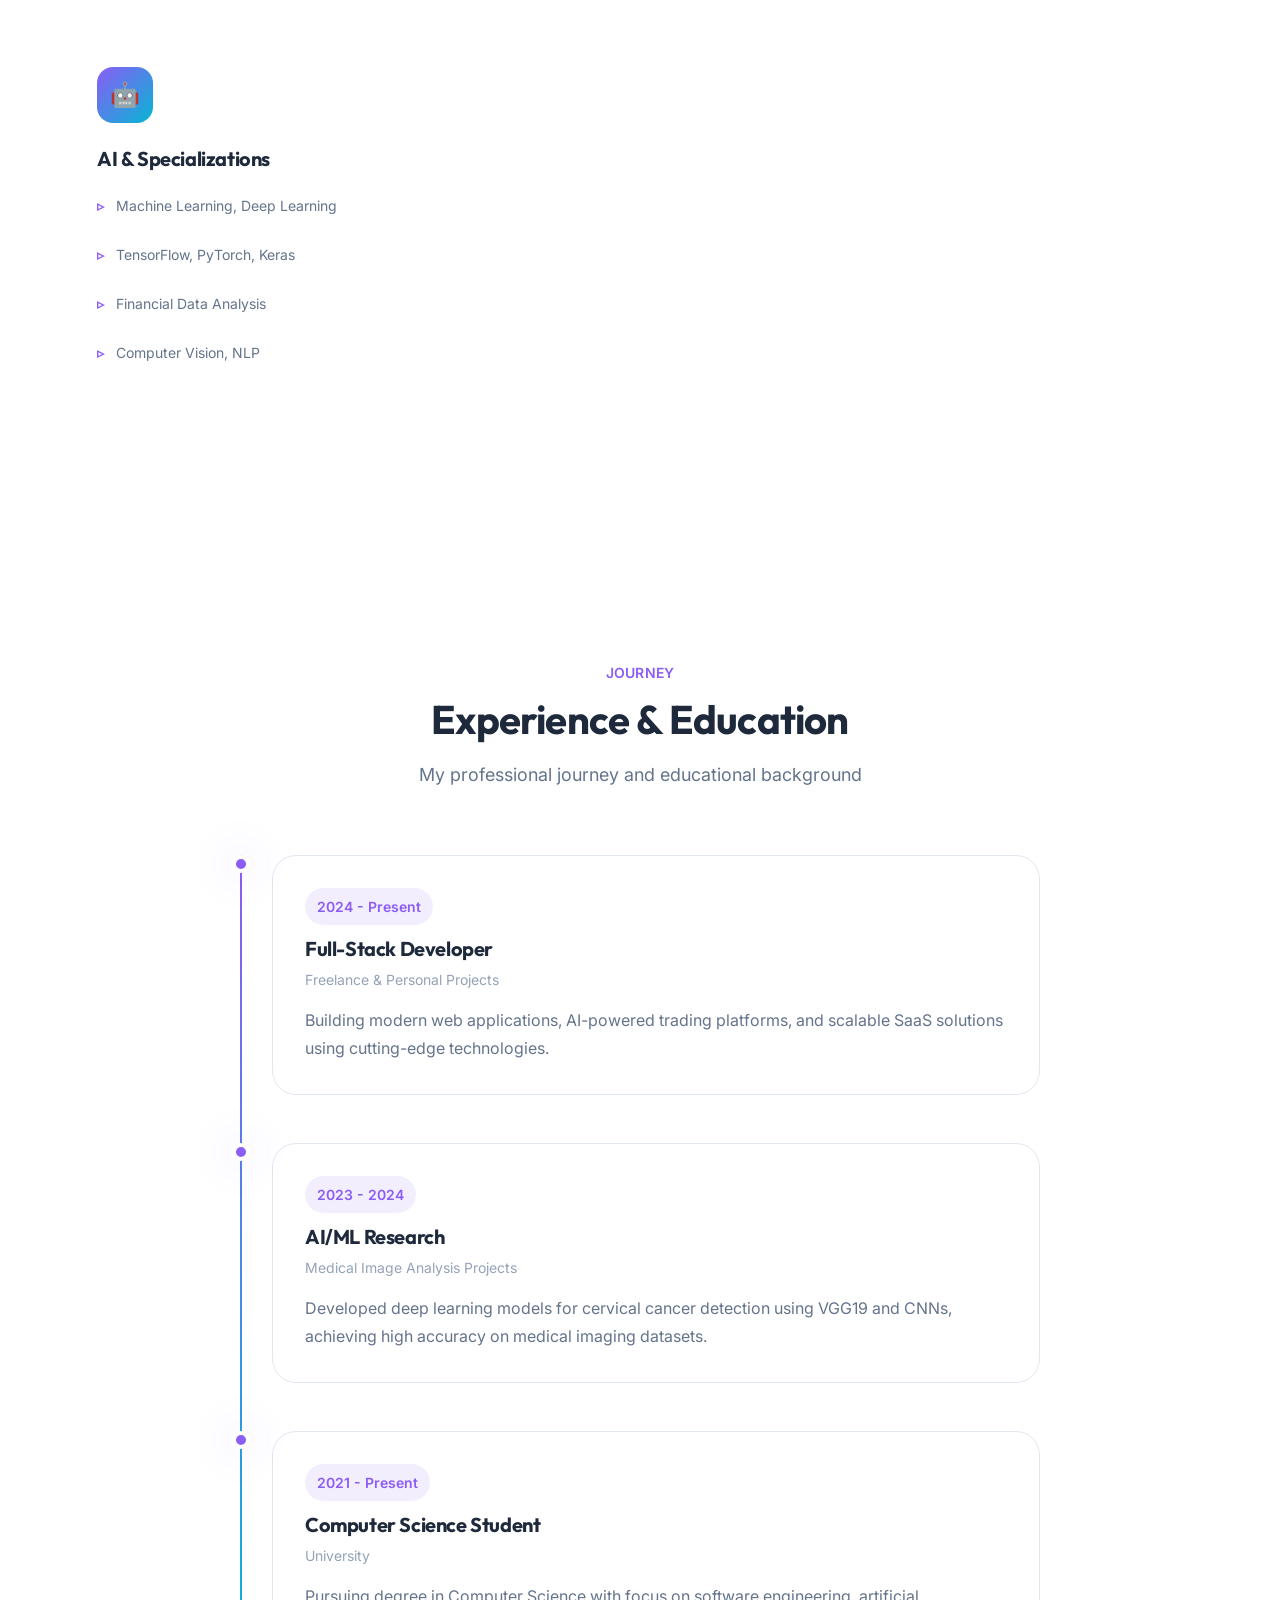
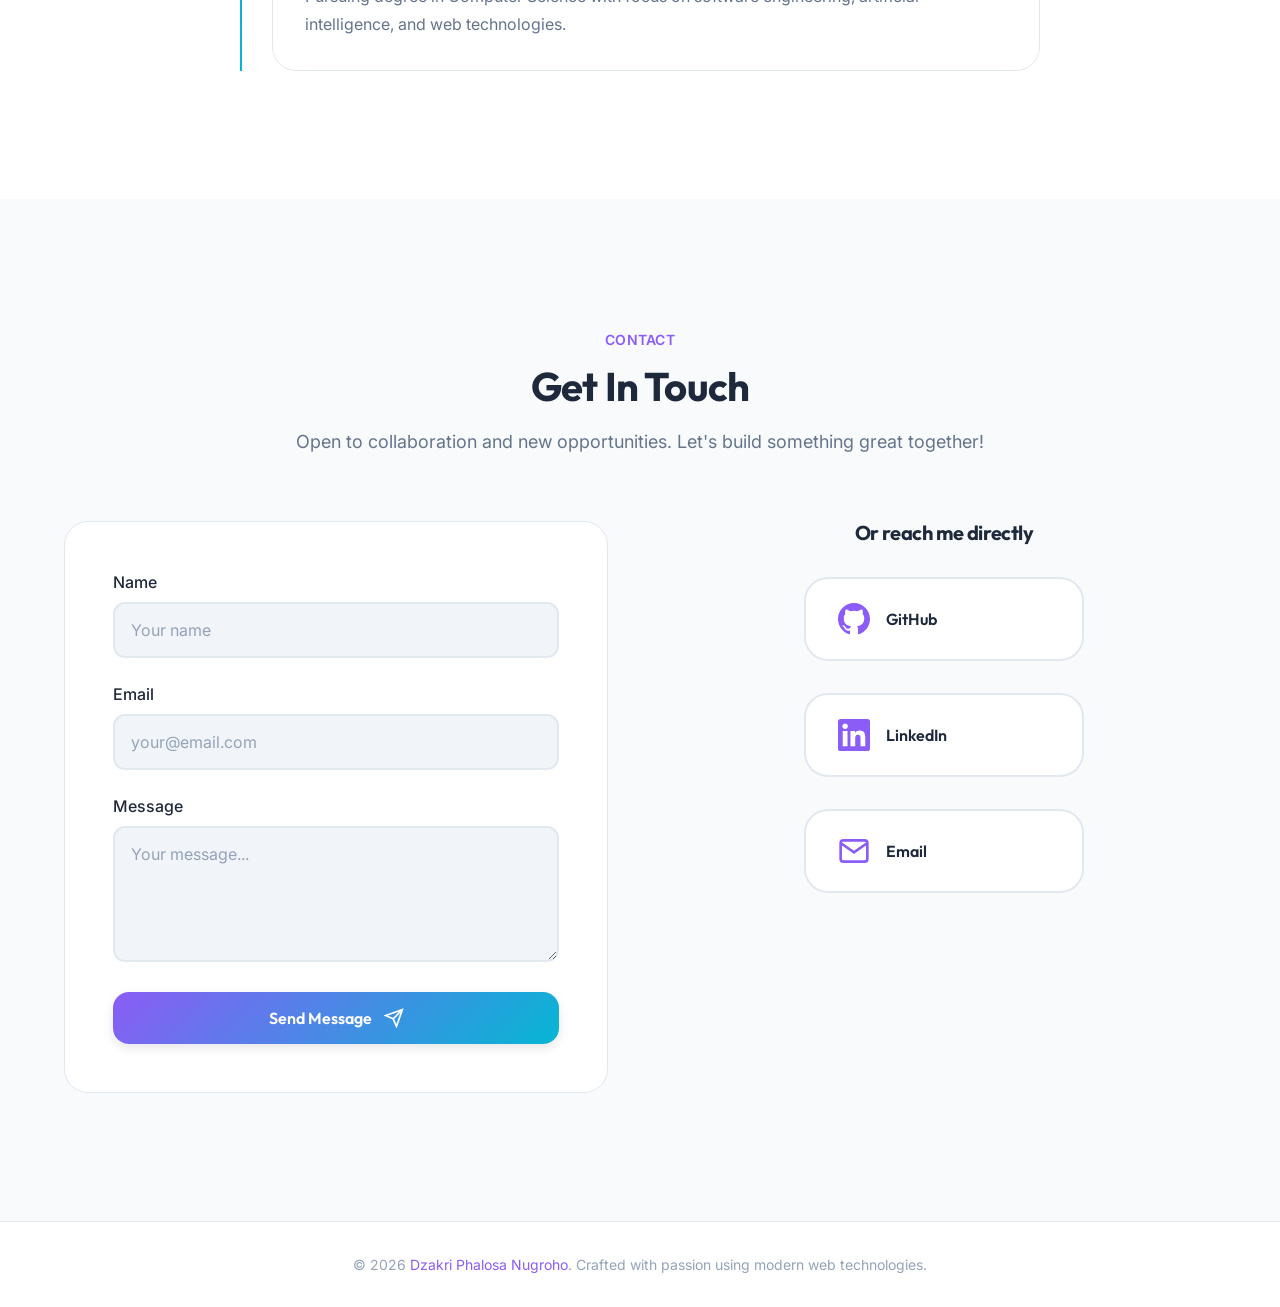
==== commit f560fc7c: "✨ Polish UI: wave emoji animation, glassmorphism GitHub stats Improvements: - Wave emoji (👋) with CS" ====
--- a/index.html
+++ b/index.html
@@ -90,12 +90,12 @@
 
         <div class="container">
             <div class="hero-content">
-                <span class="hero-subtitle">👋 Hi, I'm</span>
+                <span class="hero-subtitle" data-i18n="hero.greeting"><span class="wave-emoji">👋</span> Hi, I'm</span>
                 <h1 class="hero-title">
                     <span class="gradient-text">Dzakri Phalosa</span>
                     <br>Nugroho
                 </h1>
-                <p class="hero-description">
+                <p class="hero-description" data-i18n="hero.subtitle">
                     <span class="typing-text">Full-Stack Developer</span> specializing in modern web technologies,
                     AI integration, and building scalable applications that make a difference.
                 </p>
--- a/assets/css/main.css
+++ b/assets/css/main.css
@@ -250,6 +250,38 @@
     border-radius: var(--radius-full);
 }
 
+.wave-emoji {
+    display: inline-block;
+    animation: wave 2.5s infinite;
+    transform-origin: 70% 70%;
+}
+
+@keyframes wave {
+
+    0%,
+    60%,
+    100% {
+        transform: rotate(0deg);
+    }
+
+    10%,
+    30% {
+        transform: rotate(14deg);
+    }
+
+    20% {
+        transform: rotate(-8deg);
+    }
+
+    40% {
+        transform: rotate(-4deg);
+    }
+
+    50% {
+        transform: rotate(10deg);
+    }
+}
+
 [data-theme="light"] .hero-subtitle {
     color: var(--color-primary);
 }
@@ -682,12 +714,27 @@
 .github-stats {
     display: flex;
     justify-content: center;
-    gap: var(--spacing-3xl);
+    gap: var(--spacing-xl);
     margin-bottom: var(--spacing-3xl);
+    flex-wrap: wrap;
 }
 
 .stat-item {
     text-align: center;
+    padding: var(--spacing-lg) var(--spacing-2xl);
+    background: var(--glass-background);
+    backdrop-filter: blur(10px);
+    -webkit-backdrop-filter: blur(10px);
+    border: 1px solid var(--glass-border);
+    border-radius: var(--radius-xl);
+    min-width: 140px;
+    transition: all var(--transition-base);
+}
+
+.stat-item:hover {
+    transform: translateY(-5px);
+    box-shadow: var(--shadow-glow);
+    border-color: var(--color-primary);
 }
 
 .stat-value {
